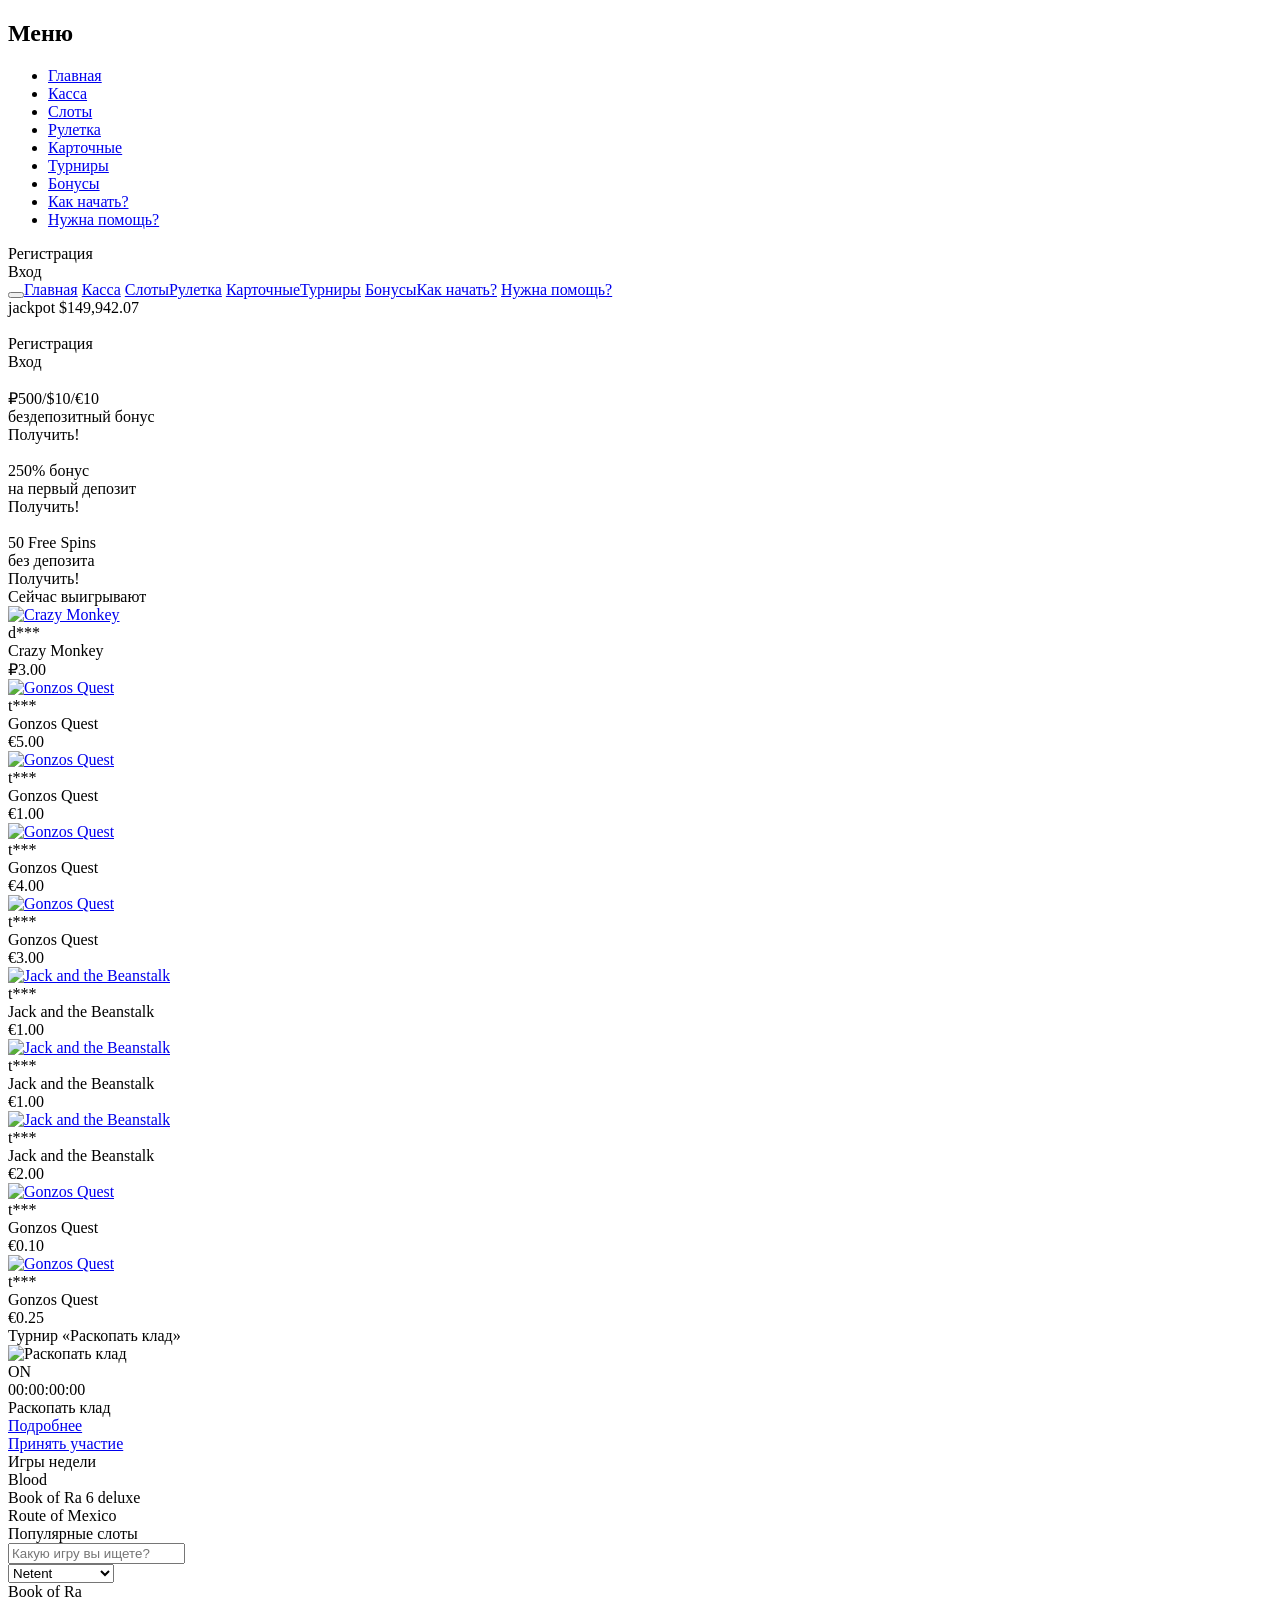
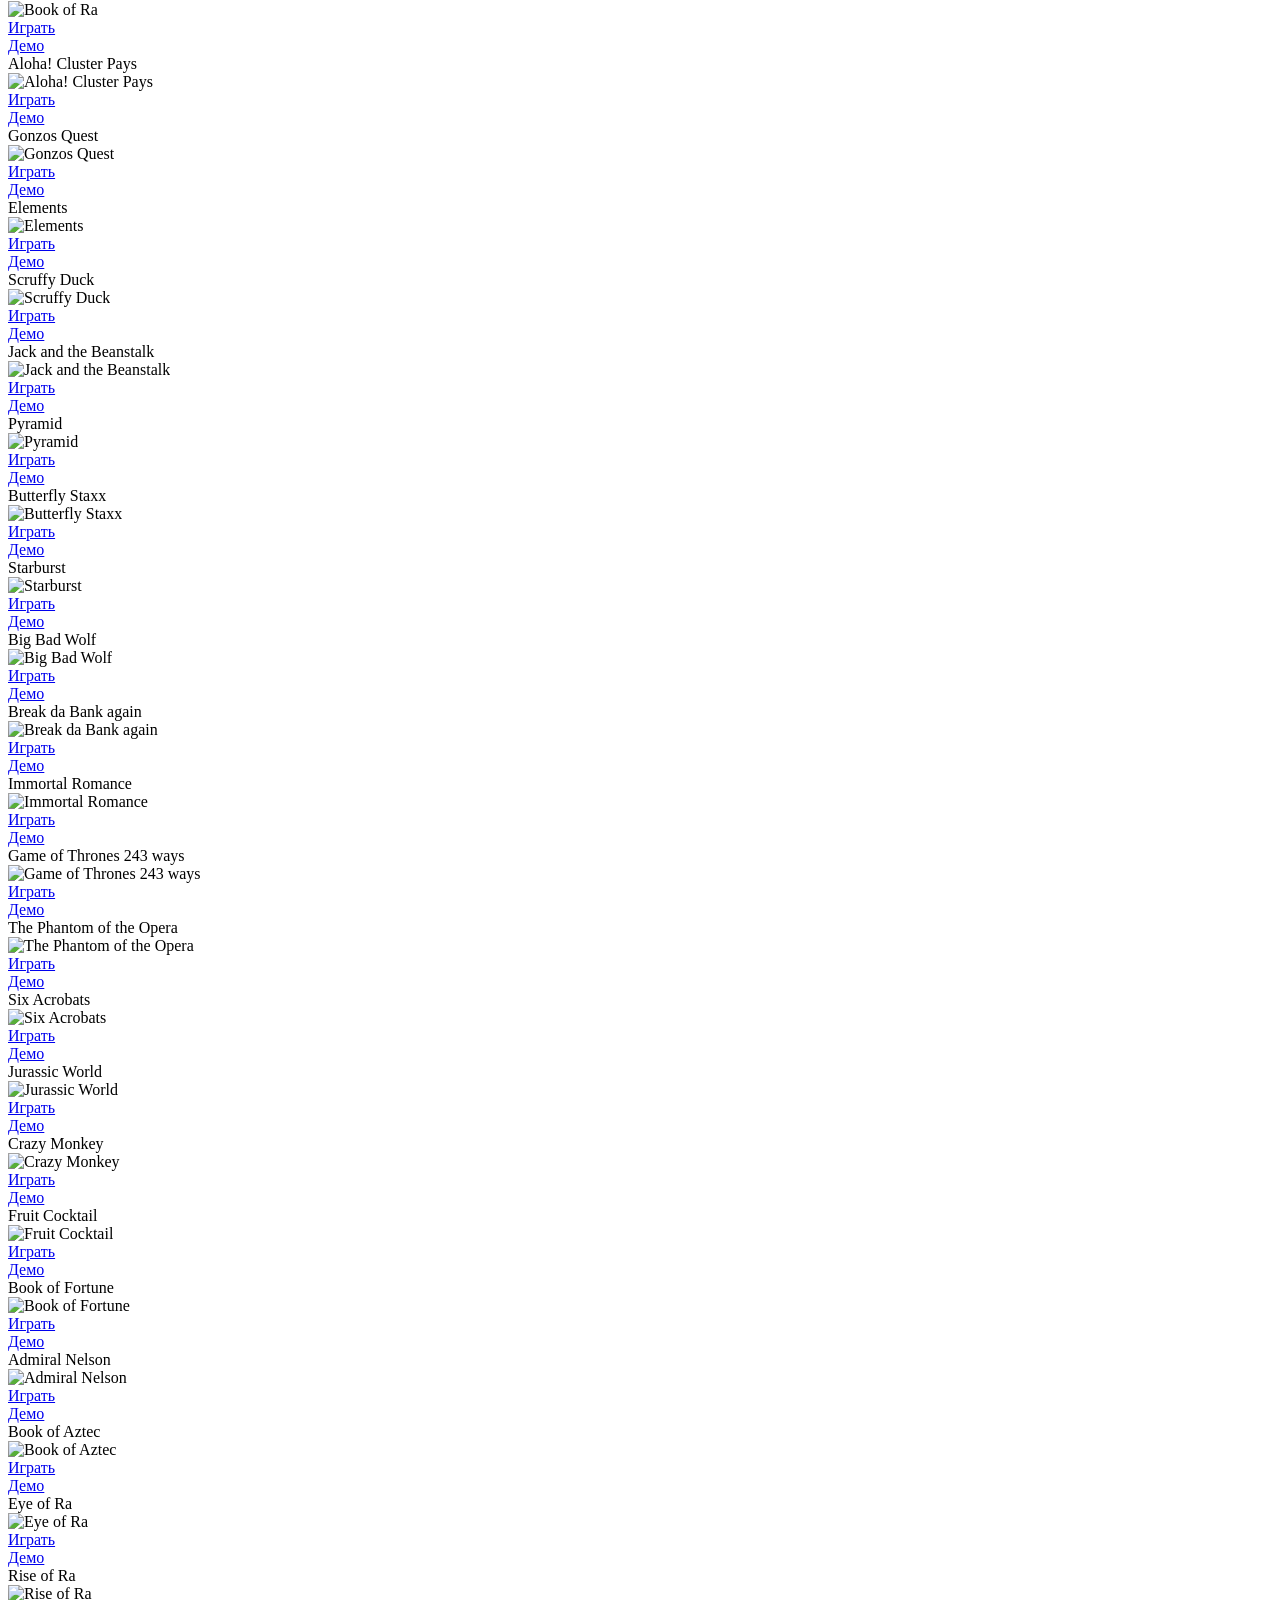
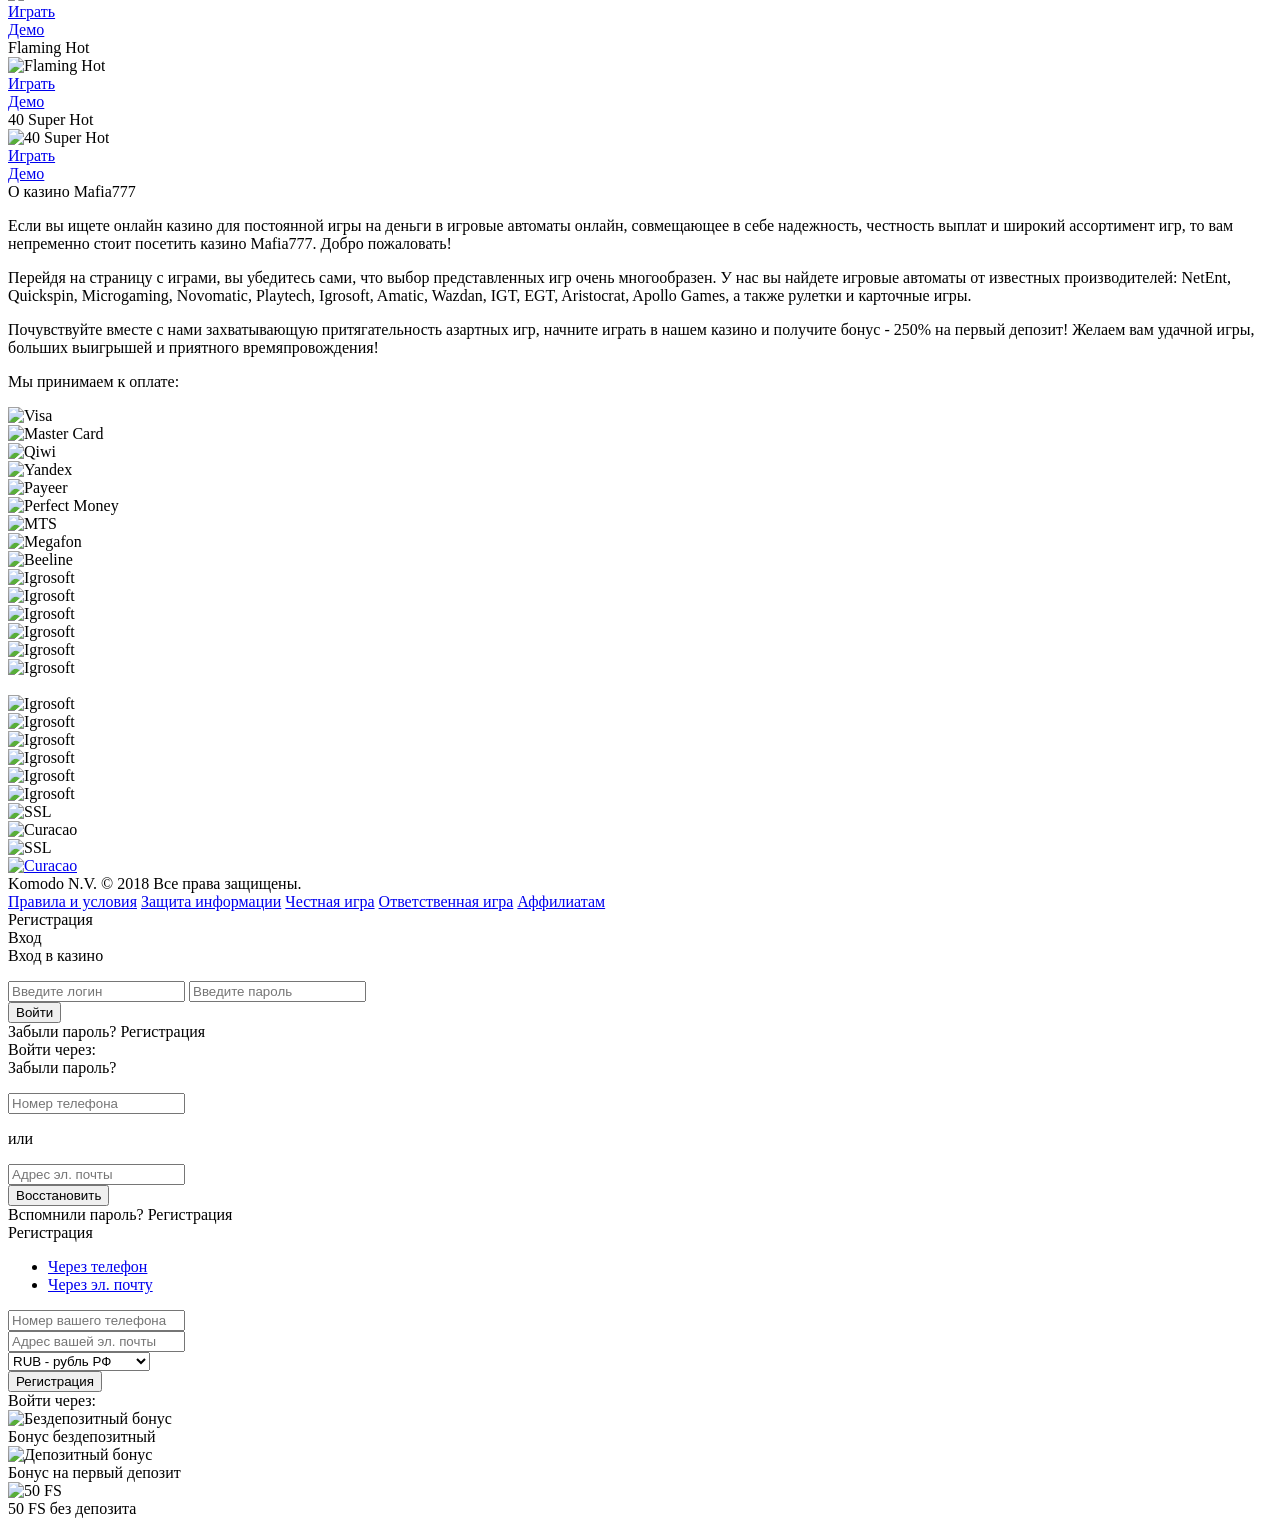
==== src/index.html @ 17a1fbe5 "init" ====
<!DOCTYPE html>
<html lang="ru">
<head>
<meta http-equiv="content-type" content="text/html; charset=UTF-8">
<meta name="viewport" content="width=device-width, user-scalable=no">
<title>Mafia777 - современное и надежное онлайн казино для всех и каждого</title>
<link href="https://fonts.googleapis.com/css?family=Roboto:400,900&amp;subset=cyrillic" rel="stylesheet">
<link href="https://fonts.googleapis.com/css?family=Montserrat:400,700,800,900&amp;subset=cyrillic" rel="stylesheet">
<link href="/css/style.css" rel="stylesheet">
<script src="/js/jquery.js"></script>
<link href="/css/slick.css" rel="stylesheet">

<link rel="icon" href="/img/fav.png" type="image/x-icon">

<script src="/js/count.js"></script>
</head>
<body>
<div class="wrapper">
<div class="mobile-sidebar"><h2 class="title">Меню</h2>
<nav class="mobile-nav"><ul><li><a href="/">Главная</a></li>
<li><a href="#" class="open-registration" onclick="return false;">Касса</a></li>
<li><a href="/slots/">Слоты</a></li><li><a href="/roulette/">Рулетка</a></li>
<li><a href="/cards/">Карточные</a></li><li><a href="/tourneys/">Турниры</a></li>
<li><a href="/bonuses/">Бонусы</a></li><li><a href="/faq/">Как начать?</a></li>
<li><a href="/support/">Нужна помощь?</a></li></ul></nav><div class="header-btns">
<div class="btn yellow open-registration"><span>Регистрация</span></div>
<div class="btn red open-login"><span>Вход</span></div></div></div>
<div class="wrapper"><header class="header" id="header"><div class="container">
<div class="header-top"><nav class="header-top-nav">
<button class="open-menu"></button><a href="/">Главная</a>
<a href="#" class="open-registration" onclick="return false;">Касса</a>
<a href="/slots/">Слоты</a><a href="/roulette/">Рулетка</a>
<a href="/cards/">Карточные</a><a href="/tourneys/">Турниры</a>
<a href="/bonuses/">Бонусы</a><a href="/faq/">Как начать?</a>
<a href="/support/">Нужна помощь?</a></nav>
<div class="header-top-socials" id="uLogin" data-ulogin="display=buttons;fields=first_name;redirect_uri=https://mafia777.com/ulogin/;">
<a href="#" data-uloginbutton="facebook" onclick="return false;" class="soc fb"></a>
<a href="#" data-uloginbutton="googleplus" onclick="return false;" class="soc g"></a>
<a href="#" data-uloginbutton="twitter" onclick="return false;" class="soc tw"></a>
<a href="#" data-uloginbutton="vkontakte" onclick="return false;" class="soc vk"></a>
<a href="#" data-uloginbutton="mailru" onclick="return false;" class="soc mail"></a>
<a href="#" data-uloginbutton="odnoklassniki" onclick="return false;" class="soc odn"></a>
</div>
</div>
<div class="header-top-after">
<div class="header-jackpot">
<div class="header-jackpot-inner">
jackpot
<span id="jackpot">$149,942.07</span>
</div>
</div>
<a href="/" class="logo">
<img src="/img/logo_header.png" alt="" id="logo">
</a>
<div class="header-btns">
<div class="btn yellow open-registration">
<span>Регистрация</span>
</div>
<div class="btn red open-login">
<span>Вход</span>
</div>
</div>
</div>
<div class="header-slider owl-carousel">
<div class="header-slide">
<img src="/img/slide1.png" alt="">
<div>
<div class="header-slide-title">&#8381;500/$10/€10</div>
<div class="header-slide-description">бездепозитный бонус</div>
<div class="btn yellow open-login slidebbb">
<span>Получить!</span></div>
</div>
</div>
<div class="header-slide">
<img src="/img/slide2.png" alt="">
<div>
<div class="header-slide-title">250% бонус</div>
<div class="header-slide-description">на первый депозит</div>
<div class="btn yellow open-login slidebbb">
<span>Получить!</span></div>
</div>
</div>
<div class="header-slide">
<img src="/img/slide3.png" alt="">
<div>
<div class="header-slide-title">50 Free Spins</div>
<div class="header-slide-description">без депозита</div>
<div class="btn yellow open-login slidebbb">
<span>Получить!</span></div>
</div>
</div>
</div>
</div>
</header><div class="container">
<div class="after-header-blocks"><div class="after-header-block lower"><div class="after-header-block-inner">
<div class="after-header-block-title">Сейчас выигрывают</div><div class="after-header-block-content ah-winners">
<div class="scrollbar-inner"><div class="ah-winners"><div class="ah-winners-item"><div class="ah-winners-game">
<a href="/play/crazymonkey/"><div class="ah-winners-game-inner">
<img src="/logos/crazymonkey.jpg" alt="Crazy Monkey"></div></a></div>
<div class="ah-winners-info"><div class="ah-winners-title">d***</div>
<div class="ah-winners-title-game">Crazy Monkey</div>
<div class="ah-winners-value">&#8381;3.00</div></div></div><div class="ah-winners-item"><div class="ah-winners-game">
<a href="/play/gonzosquest/"><div class="ah-winners-game-inner">
<img src="/logos/gonzosquest.jpg" alt="Gonzos Quest"></div></a></div>
<div class="ah-winners-info"><div class="ah-winners-title">t***</div>
<div class="ah-winners-title-game">Gonzos Quest</div>
<div class="ah-winners-value">€5.00</div></div></div><div class="ah-winners-item"><div class="ah-winners-game">
<a href="/play/gonzosquest/"><div class="ah-winners-game-inner">
<img src="/logos/gonzosquest.jpg" alt="Gonzos Quest"></div></a></div>
<div class="ah-winners-info"><div class="ah-winners-title">t***</div>
<div class="ah-winners-title-game">Gonzos Quest</div>
<div class="ah-winners-value">€1.00</div></div></div><div class="ah-winners-item"><div class="ah-winners-game">
<a href="/play/gonzosquest/"><div class="ah-winners-game-inner">
<img src="/logos/gonzosquest.jpg" alt="Gonzos Quest"></div></a></div>
<div class="ah-winners-info"><div class="ah-winners-title">t***</div>
<div class="ah-winners-title-game">Gonzos Quest</div>
<div class="ah-winners-value">€4.00</div></div></div><div class="ah-winners-item"><div class="ah-winners-game">
<a href="/play/gonzosquest/"><div class="ah-winners-game-inner">
<img src="/logos/gonzosquest.jpg" alt="Gonzos Quest"></div></a></div>
<div class="ah-winners-info"><div class="ah-winners-title">t***</div>
<div class="ah-winners-title-game">Gonzos Quest</div>
<div class="ah-winners-value">€3.00</div></div></div><div class="ah-winners-item"><div class="ah-winners-game">
<a href="/play/jackandthebeanstalk/"><div class="ah-winners-game-inner">
<img src="/logos/jackandthebeanstalk.jpg" alt="Jack and the Beanstalk"></div></a></div>
<div class="ah-winners-info"><div class="ah-winners-title">t***</div>
<div class="ah-winners-title-game">Jack and the Beanstalk</div>
<div class="ah-winners-value">€1.00</div></div></div><div class="ah-winners-item"><div class="ah-winners-game">
<a href="/play/jackandthebeanstalk/"><div class="ah-winners-game-inner">
<img src="/logos/jackandthebeanstalk.jpg" alt="Jack and the Beanstalk"></div></a></div>
<div class="ah-winners-info"><div class="ah-winners-title">t***</div>
<div class="ah-winners-title-game">Jack and the Beanstalk</div>
<div class="ah-winners-value">€1.00</div></div></div><div class="ah-winners-item"><div class="ah-winners-game">
<a href="/play/jackandthebeanstalk/"><div class="ah-winners-game-inner">
<img src="/logos/jackandthebeanstalk.jpg" alt="Jack and the Beanstalk"></div></a></div>
<div class="ah-winners-info"><div class="ah-winners-title">t***</div>
<div class="ah-winners-title-game">Jack and the Beanstalk</div>
<div class="ah-winners-value">€2.00</div></div></div><div class="ah-winners-item"><div class="ah-winners-game">
<a href="/play/gonzosquest/"><div class="ah-winners-game-inner">
<img src="/logos/gonzosquest.jpg" alt="Gonzos Quest"></div></a></div>
<div class="ah-winners-info"><div class="ah-winners-title">t***</div>
<div class="ah-winners-title-game">Gonzos Quest</div>
<div class="ah-winners-value">€0.10</div></div></div><div class="ah-winners-item"><div class="ah-winners-game">
<a href="/play/gonzosquest/"><div class="ah-winners-game-inner">
<img src="/logos/gonzosquest.jpg" alt="Gonzos Quest"></div></a></div>
<div class="ah-winners-info"><div class="ah-winners-title">t***</div>
<div class="ah-winners-title-game">Gonzos Quest</div>
<div class="ah-winners-value">€0.25</div></div></div></div></div></div></div></div>
<div class="after-header-block upper"><div class="after-header-block-inner">
<div class="after-header-block-title">Турнир «Раскопать клад»</div>
<div class="after-header-block-content ah-winners"><div class="ah-tour">
<div class="ah-tour-pic"><img src="/img/klad.png" alt="Раскопать клад">
<div class="ah-tour-timer active"><div class="ah-tour-timer-status">ON</div>
<script>var timer={days: 1, hours: 2, minutes: 44, seconds: 44}; startTimer();</script><div class="ah-tour-timer-value"><span class="dd">00</span>:<span class="hh">00</span>:<span class="mm">00</span>:<span class="ss">00</span></div>
</div></div><div class="ah-tour-bot"><div><div class="ah-tour-title">Раскопать клад</div><a href="/klad/" class="link">Подробнее</a></div>
<a href="/klad/" class="btn yellow"><span>Принять участие</span></a></div></div></div></div></div>
<div class="after-header-block lower"><div class="after-header-block-inner">
<div class="after-header-block-title">Игры недели</div><div class="after-header-block-content ah-winners">
<div class="ah-games-week slider"><div class="slider-inner"><div class="ah-games-week-item slide">
<a href="/play/blood/"><div class="ah-games-week-item-pic" style="background-image: url(/logos/blood.jpg);"></div></a>
<div class="ah-games-week-item-title">Blood</div></div><div class="ah-games-week-item slide">
<a href="/play/bookofra6deluxe/"><div class="ah-games-week-item-pic" style="background-image: url(/logos/bookofra6deluxe.jpg);"></div></a>
<div class="ah-games-week-item-title">Book of Ra 6 deluxe</div></div><div class="ah-games-week-item slide">
<a href="/play/routeofmexico/"><div class="ah-games-week-item-pic" style="background-image: url(/logos/routeofmexico.jpg);"></div></a>
<div class="ah-games-week-item-title">Route of Mexico</div></div></div>
<div class="slider-dots"></div></div></div></div></div></div><div class="flex page-title withselect">
<div class="container-title">Популярные слоты</div><div class="search-select"><div class="search-game-wrapper"><input type="text" placeholder="Какую игру вы ищете?" id="searchquery"></div>
<div class="select-game-wrapper"><select type="text" title="Выберите провайдера" id="brandquery">
<option value="NE">Netent</option>
<option value="NG">Novomatic</option>
<option value="QS">Quickspin</option>
<option value="IG">Igrosoft</option>
<option value="AM">Amatic</option>
<option value="MG">Microgaming</option>
<option value="PL">Playtech</option>
<option value="EG">EGT</option>
<option value="AR">Aristocrat</option>
<option value="WD">Wazdan</option>
<option value="AG">Apollo Games</option>
<option value="IT">IGT</option></select></div></div></div>
<div class="games"><div class="game-item"><div class="game-item-title">Book of Ra</div><div class="game-item-pic">
<img src="/logos/bookofra.jpg" alt="Book of Ra"><div class="game-item-nav">
<a href="/play/bookofra/"><div class="btn yellow"><span>Играть</span></div></a><a href="/demo/bookofra/"><div class="btn red"><span>Демо</span></div></a></div></div></div><div class="game-item"><div class="game-item-title">Aloha! Cluster Pays</div><div class="game-item-pic">
<img src="/logos/alohaclusterpays.jpg" alt="Aloha! Cluster Pays"><div class="game-item-nav">
<a href="/play/alohaclusterpays/"><div class="btn yellow"><span>Играть</span></div></a><a href="/demo/alohaclusterpays/"><div class="btn red"><span>Демо</span></div></a></div></div></div><div class="game-item"><div class="game-item-title">Gonzos Quest</div><div class="game-item-pic">
<img src="/logos/gonzosquest.jpg" alt="Gonzos Quest"><div class="game-item-nav">
<a href="/play/gonzosquest/"><div class="btn yellow"><span>Играть</span></div></a><a href="/demo/gonzosquest/"><div class="btn red"><span>Демо</span></div></a></div></div></div><div class="game-item"><div class="game-item-title">Elements</div><div class="game-item-pic">
<img src="/logos/elements.jpg" alt="Elements"><div class="game-item-nav">
<a href="/play/elements/"><div class="btn yellow"><span>Играть</span></div></a><a href="/demo/elements/"><div class="btn red"><span>Демо</span></div></a></div></div></div><div class="game-item"><div class="game-item-title">Scruffy Duck</div><div class="game-item-pic">
<img src="/logos/scruffyduck.jpg" alt="Scruffy Duck"><div class="game-item-nav">
<a href="/play/scruffyduck/"><div class="btn yellow"><span>Играть</span></div></a><a href="/demo/scruffyduck/"><div class="btn red"><span>Демо</span></div></a></div></div></div><div class="game-item"><div class="game-item-title">Jack and the Beanstalk</div><div class="game-item-pic">
<img src="/logos/jackandthebeanstalk.jpg" alt="Jack and the Beanstalk"><div class="game-item-nav">
<a href="/play/jackandthebeanstalk/"><div class="btn yellow"><span>Играть</span></div></a><a href="/demo/jackandthebeanstalk/"><div class="btn red"><span>Демо</span></div></a></div></div></div><div class="game-item"><div class="game-item-title">Pyramid</div><div class="game-item-pic">
<img src="/logos/pyramid.jpg" alt="Pyramid"><div class="game-item-nav">
<a href="/play/pyramid/"><div class="btn yellow"><span>Играть</span></div></a><a href="/demo/pyramid/"><div class="btn red"><span>Демо</span></div></a></div></div></div><div class="game-item"><div class="game-item-title">Butterfly Staxx</div><div class="game-item-pic">
<img src="/logos/butterflystaxx.jpg" alt="Butterfly Staxx"><div class="game-item-nav">
<a href="/play/butterflystaxx/"><div class="btn yellow"><span>Играть</span></div></a><a href="/demo/butterflystaxx/"><div class="btn red"><span>Демо</span></div></a></div></div></div><div class="game-item"><div class="game-item-title">Starburst</div><div class="game-item-pic">
<img src="/logos/starburst.jpg" alt="Starburst"><div class="game-item-nav">
<a href="/play/starburst/"><div class="btn yellow"><span>Играть</span></div></a><a href="/demo/starburst/"><div class="btn red"><span>Демо</span></div></a></div></div></div><div class="game-item"><div class="game-item-title">Big Bad Wolf</div><div class="game-item-pic">
<img src="/logos/bigbadwolf.jpg" alt="Big Bad Wolf"><div class="game-item-nav">
<a href="/play/bigbadwolf/"><div class="btn yellow"><span>Играть</span></div></a><a href="/demo/bigbadwolf/"><div class="btn red"><span>Демо</span></div></a></div></div></div><div class="game-item"><div class="game-item-title">Break da Bank again</div><div class="game-item-pic">
<img src="/logos/breakdabankagain.jpg" alt="Break da Bank again"><div class="game-item-nav">
<a href="/play/breakdabankagain_pc/"><div class="btn yellow"><span>Играть</span></div></a><a href="/demo/breakdabankagain_pc/"><div class="btn red"><span>Демо</span></div></a></div></div></div><div class="game-item"><div class="game-item-title">Immortal Romance</div><div class="game-item-pic">
<img src="/logos/immortalromance.jpg" alt="Immortal Romance"><div class="game-item-nav">
<a href="/play/immortalromance_pc/"><div class="btn yellow"><span>Играть</span></div></a><a href="/demo/immortalromance_pc/"><div class="btn red"><span>Демо</span></div></a></div></div></div><div class="game-item"><div class="game-item-title">Game of Thrones 243 ways</div><div class="game-item-pic">
<img src="/logos/gameofthrones243ways.jpg" alt="Game of Thrones 243 ways"><div class="game-item-nav">
<a href="/play/gameofthrones243ways_pc/"><div class="btn yellow"><span>Играть</span></div></a><a href="/demo/gameofthrones243ways_pc/"><div class="btn red"><span>Демо</span></div></a></div></div></div><div class="game-item"><div class="game-item-title">The Phantom of the Opera</div><div class="game-item-pic">
<img src="/logos/thephantomoftheopera.jpg" alt="The Phantom of the Opera"><div class="game-item-nav">
<a href="/play/thephantomoftheopera/"><div class="btn yellow"><span>Играть</span></div></a><a href="/demo/thephantomoftheopera/"><div class="btn red"><span>Демо</span></div></a></div></div></div><div class="game-item"><div class="game-item-title">Six Acrobats</div><div class="game-item-pic">
<img src="/logos/sixacrobats.jpg" alt="Six Acrobats"><div class="game-item-nav">
<a href="/play/sixacrobats/"><div class="btn yellow"><span>Играть</span></div></a><a href="/demo/sixacrobats/"><div class="btn red"><span>Демо</span></div></a></div></div></div><div class="game-item"><div class="game-item-title">Jurassic World</div><div class="game-item-pic">
<img src="/logos/jurassicworld.jpg" alt="Jurassic World"><div class="game-item-nav">
<a href="/play/jurassicworld/"><div class="btn yellow"><span>Играть</span></div></a><a href="/demo/jurassicworld/"><div class="btn red"><span>Демо</span></div></a></div></div></div><div class="game-item"><div class="game-item-title">Crazy Monkey</div><div class="game-item-pic">
<img src="/logos/crazymonkey.jpg" alt="Crazy Monkey"><div class="game-item-nav">
<a href="/play/crazymonkey/"><div class="btn yellow"><span>Играть</span></div></a><a href="/demo/crazymonkey/"><div class="btn red"><span>Демо</span></div></a></div></div></div><div class="game-item"><div class="game-item-title">Fruit Cocktail</div><div class="game-item-pic">
<img src="/logos/fruitcocktail.jpg" alt="Fruit Cocktail"><div class="game-item-nav">
<a href="/play/fruitcocktail/"><div class="btn yellow"><span>Играть</span></div></a><a href="/demo/fruitcocktail/"><div class="btn red"><span>Демо</span></div></a></div></div></div><div class="game-item"><div class="game-item-title">Book of Fortune</div><div class="game-item-pic">
<img src="/logos/bookoffortune.jpg" alt="Book of Fortune"><div class="game-item-nav">
<a href="/play/bookoffortune/"><div class="btn yellow"><span>Играть</span></div></a><a href="/demo/bookoffortune/"><div class="btn red"><span>Демо</span></div></a></div></div></div><div class="game-item"><div class="game-item-title">Admiral Nelson</div><div class="game-item-pic">
<img src="/logos/admiralnelson.jpg" alt="Admiral Nelson"><div class="game-item-nav">
<a href="/play/admiralnelson/"><div class="btn yellow"><span>Играть</span></div></a><a href="/demo/admiralnelson/"><div class="btn red"><span>Демо</span></div></a></div></div></div><div class="game-item"><div class="game-item-title">Book of Aztec</div><div class="game-item-pic">
<img src="/logos/abookofaztec.jpg" alt="Book of Aztec"><div class="game-item-nav">
<a href="/play/abookofaztec/"><div class="btn yellow"><span>Играть</span></div></a><a href="/demo/abookofaztec/"><div class="btn red"><span>Демо</span></div></a></div></div></div><div class="game-item"><div class="game-item-title">Eye of Ra</div><div class="game-item-pic">
<img src="/logos/eyeofra.jpg" alt="Eye of Ra"><div class="game-item-nav">
<a href="/play/eyeofra/"><div class="btn yellow"><span>Играть</span></div></a><a href="/demo/eyeofra/"><div class="btn red"><span>Демо</span></div></a></div></div></div><div class="game-item"><div class="game-item-title">Rise of Ra</div><div class="game-item-pic">
<img src="/logos/riseofra.jpg" alt="Rise of Ra"><div class="game-item-nav">
<a href="/play/riseofra/"><div class="btn yellow"><span>Играть</span></div></a><a href="/demo/riseofra/"><div class="btn red"><span>Демо</span></div></a></div></div></div><div class="game-item"><div class="game-item-title">Flaming Hot</div><div class="game-item-pic">
<img src="/logos/flaminghot.jpg" alt="Flaming Hot"><div class="game-item-nav">
<a href="/play/flaminghot/"><div class="btn yellow"><span>Играть</span></div></a><a href="/demo/flaminghot/"><div class="btn red"><span>Демо</span></div></a></div></div></div><div class="game-item"><div class="game-item-title">40 Super Hot</div><div class="game-item-pic">
<img src="/logos/40superhot.jpg" alt="40 Super Hot"><div class="game-item-nav">
<a href="/play/40superhot/"><div class="btn yellow"><span>Играть</span></div></a><a href="/demo/40superhot/"><div class="btn red"><span>Демо</span></div></a></div></div></div></div><div class="about"><div class="container-title">О казино <span>Mafia777</span></div><div class="about-description">
<p>Если вы ищете онлайн казино для постоянной игры на деньги в игровые автоматы онлайн, совмещающее в себе надежность, честность выплат и широкий ассортимент игр, то вам непременно стоит посетить казино Mafia777. Добро пожаловать!</p><p>Перейдя на страницу с играми, вы убедитесь сами, что выбор представленных игр очень многообразен. У нас вы найдете игровые автоматы от известных производителей: NetEnt, Quickspin, Microgaming, Novomatic, Playtech, Igrosoft, Amatic, Wazdan, IGT, EGT, Aristocrat, Apollo Games, а также рулетки и карточные игры.</p><p>Почувствуйте вместе с нами захватывающую притягательность азартных игр, начните играть в нашем казино и получите бонус - 250% на первый депозит! Желаем вам удачной игры, больших выигрышей и приятного времяпровождения!</p><p>Мы принимаем к оплате:</p></div>
<div class="about-pic"></div><div class="about-payments">
<div class="about-payment-item"><img src="/img/visa.png" alt="Visa"></div>
<div class="about-payment-item"><img src="/img/mastercard.png" alt="Master Card"></div>
<div class="about-payment-item"><img src="/img/qiwi.png" alt="Qiwi"></div>
<div class="about-payment-item"><img src="/img/yandex.png" alt="Yandex"></div>
<div class="about-payment-item"><img src="/img/payeer.png" alt="Payeer"></div>
<div class="about-payment-item"><img src="/img/perfectmoney.png" alt="Perfect Money"></div>
<div class="about-payment-item"><img src="/img/mts.png" alt="MTS"></div>
<div class="about-payment-item"><img src="/img/megafon.png" alt="Megafon"></div>
<div class="about-payment-item"><img src="/img/beeline.png" alt="Beeline"></div>
</div></div></div><footer class="footer"><div class="container">
<div class="footer-top"><div class="partners">
<div class="partner-item"><img src="/img/brands/ne.png" alt="Igrosoft"></div>
<div class="partner-item"><img src="/img/brands/ng.png" alt="Igrosoft"></div>
<div class="partner-item"><img src="/img/brands/mg.png" alt="Igrosoft"></div>
<div class="partner-item"><img src="/img/brands/qs.png" alt="Igrosoft"></div>
<div class="partner-item"><img src="/img/brands/wd.png" alt="Igrosoft"></div>
<div class="partner-item"><img src="/img/brands/ig.png" alt="Igrosoft"></div><br>
<div class="partner-item"><img src="/img/brands/am.png" alt="Igrosoft"></div>
<div class="partner-item"><img src="/img/brands/ar.png" alt="Igrosoft"></div>
<div class="partner-item"><img src="/img/brands/pl.png" alt="Igrosoft"></div>
<div class="partner-item"><img src="/img/brands/eg.png" alt="Igrosoft"></div>
<div class="partner-item"><img src="/img/brands/it.png" alt="Igrosoft"></div>
<div class="partner-item"><img src="/img/brands/ag.png" alt="Igrosoft"></div>

</div><div class="licenses">

<div class="license-item"><img src="/img/rng.png" alt="SSL" class="opac08"></div>
<div class="license-item"><img src="/img/18.png" alt="Curacao" class="opac08"></div>
<div class="license-item"><img src="/img/comodo.png" alt="SSL"></div>
<div class="license-item"><a href="https://validator.cyracao-egaming.com/a8bba768-4ca1-4b7f-9275-f75da728611f/" target="_blank"><img src="/img/license.png" alt="Curacao"></a></div>
</div></div><div class="footer-bot">
<div class="footer-copy">Komodo N.V. &copy; 2018 Все права защищены.</div>
<div class="footer-links">
<a href="/terms/">Правила и условия</a>
<a href="/privacy/">Защита информации</a>
<a href="/fair/">Честная игра</a>
<a href="/responsible/">Ответственная игра</a>
<a href="/affiliate/">Аффилиатам</a>
</div></div></div></footer></div></div>


<div class="fast-links">
<div class="btn yellow open-registration"><span>Регистрация</span></div>
<div class="btn red open-login"><span>Вход</span></div></div>

<div class="popup">
<div class="popup-login">
<div class="popup-frame"><div class="popup-top"><div class="btn-close"></div>
</div><div class="popup-holder"><div class="popup-title">Вход в казино</div>
<p class="errortext" id="log_error"></p><form method="POST" onsubmit="login(); return false;">
<input type="text" placeholder="Введите логин" id="log_log" maxlength="10">
<input type="password" placeholder="Введите пароль" id="log_pas" maxlength="10">
<div class="btns"><button type="submit" class="btn btn-large yellow"><span>Войти</span></button>
</div></form><div class="links"><span class="recovery">Забыли пароль?</span>
<span class="open-registration">Регистрация</span></div>
<div class="socials"><span class="socials-label">Войти через:</span>
<div class="header-top-socials" id="uLogin2" data-ulogin="display=buttons;fields=first_name;redirect_uri=https://mafia777.com/ulogin/;">
<span data-uloginbutton="facebook" class="soc fb"></span>
<span data-uloginbutton="googleplus" class="soc g"></span>
<span data-uloginbutton="twitter" class="soc tw"></span>
<span data-uloginbutton="vkontakte" class="soc vk"></span>
<span data-uloginbutton="mailru" class="soc mail"></span>
<span data-uloginbutton="odnoklassniki" class="soc odn"></span>
</div></div></div></div></div><div class="popup-recovery">
<div class="popup-frame"><div class="popup-top"><div class="btn-close"></div>
</div><div class="popup-holder"><div class="popup-title">Забыли пароль?</div>
<p class="errortext" id="rec_error"></p><form method="POST" onsubmit="recovery(); return false;">
<input type="text" placeholder="Номер телефона" id="rec_phn" maxlength="13"><p>или</p>
<input type="text" placeholder="Адрес эл. почты" id="rec_ema" maxlength="50"><div class="btns">
<button type="submit" class="btn btn-large yellow"><span>Восстановить</span></button>
</div></form><div class="links"><span class="recovery">Вспомнили пароль?</span>
<span class="open-registration">Регистрация</span></div></div></div></div>
<div class="registration">
<div class="popup-frame"><div class="popup-top"><div class="btn-close"></div></div>
<div class="popup-holder"><div class="popup-title">Регистрация</div>
<p class="errortext" id="reg_error"></p><ul class="reg-nav">
<li><a class="marker2 onPhone active" data-tab="tab11" href="#">Через телефон</a></li>
<li><a class="marker2 onEmail" href="#" data-tab="tab12">Через эл. почту</a></li></ul>
<form method="POST" onsubmit="signup(); return false;"><div id="tab11" class="info-block2 active">
<input type="text" maxlength="13" id="reg_phn" placeholder="Номер вашего телефона"></div><div id="tab12" class="info-block2">
<input type="text" maxlength="50" id="reg_ema" placeholder="Адрес вашей эл. почты"></div>
<select class="select2" id="reg_currr" title="Выберите валюту">
<option value="RUB">RUB - рубль РФ</option><option value="USD">USD - доллар США</option>
<option value="EUR">EUR - евро</option></select><input type="hidden" id="reg_gif" value="1">
<input type="hidden" id="reg_cur" value=""><div class="btns">
<button type="submit" class="btn btn-large yellow"><span>Регистрация</span></button></div></form>
<div class="socials"><span class="socials-label">Войти через:</span>
<div class="header-top-socials" id="uLogin3" data-ulogin="display=buttons;fields=first_name;redirect_uri=https://mafia777.com/ulogin/;">
<span data-uloginbutton="facebook" class="soc fb"></span><span data-uloginbutton="googleplus" class="soc g"></span>
<span data-uloginbutton="twitter" class="soc tw"></span><span data-uloginbutton="vkontakte" class="soc vk"></span>
<span data-uloginbutton="mailru" class="soc mail"></span><span data-uloginbutton="odnoklassniki" class="soc odn"></span>
</div></div></div></div><div class="bonuses"><div class="popup-bonus active" id="gift1"><div class="image">
<img src="/img/gift1_rub.png" alt="Бездепозитный бонус" id="giftnodep"></div>
<div class="title">Бонус <span>бездепозитный</span></div></div><div class="popup-bonus" id="gift2"><div class="image">
<img src="/img/gift2.png" alt="Депозитный бонус"></div><div class="title">Бонус <span>на первый депозит</span></div>
</div><div class="popup-bonus" id="gift3"><div class="image"><img src="/img/gift3.png" alt="50 FS"></div>
<div class="title">50 FS <span>без депозита</span></div></div></div></div></div>
<script src="/js/core.js"></script>
<script src="/js/bundle.js"></script>
<script src="/js/main.js"></script>
<script src="/js/jcf.js"></script>
<script src="/js/jcf.select.js"></script>

<script>jcf.lib.domReady(function(){jcf.customForms.replaceAll();});



</script>



</body>
</html>
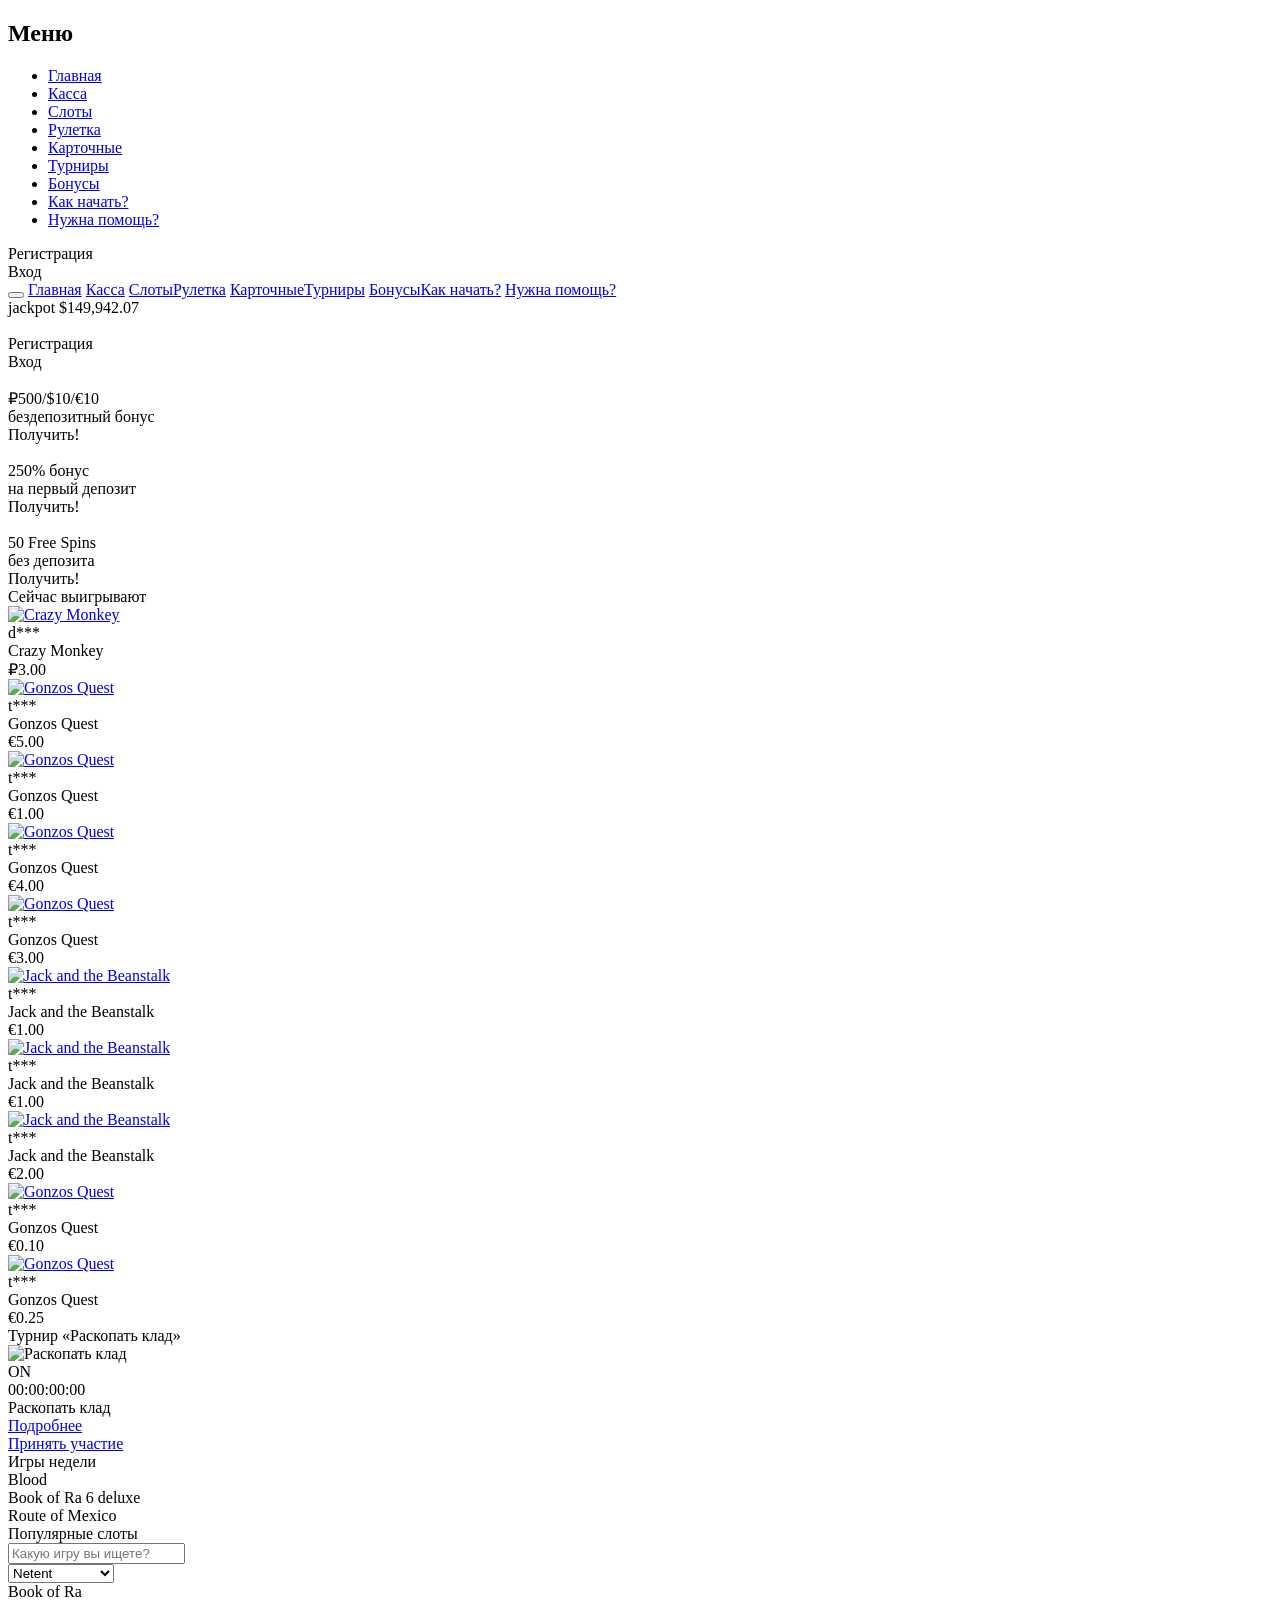
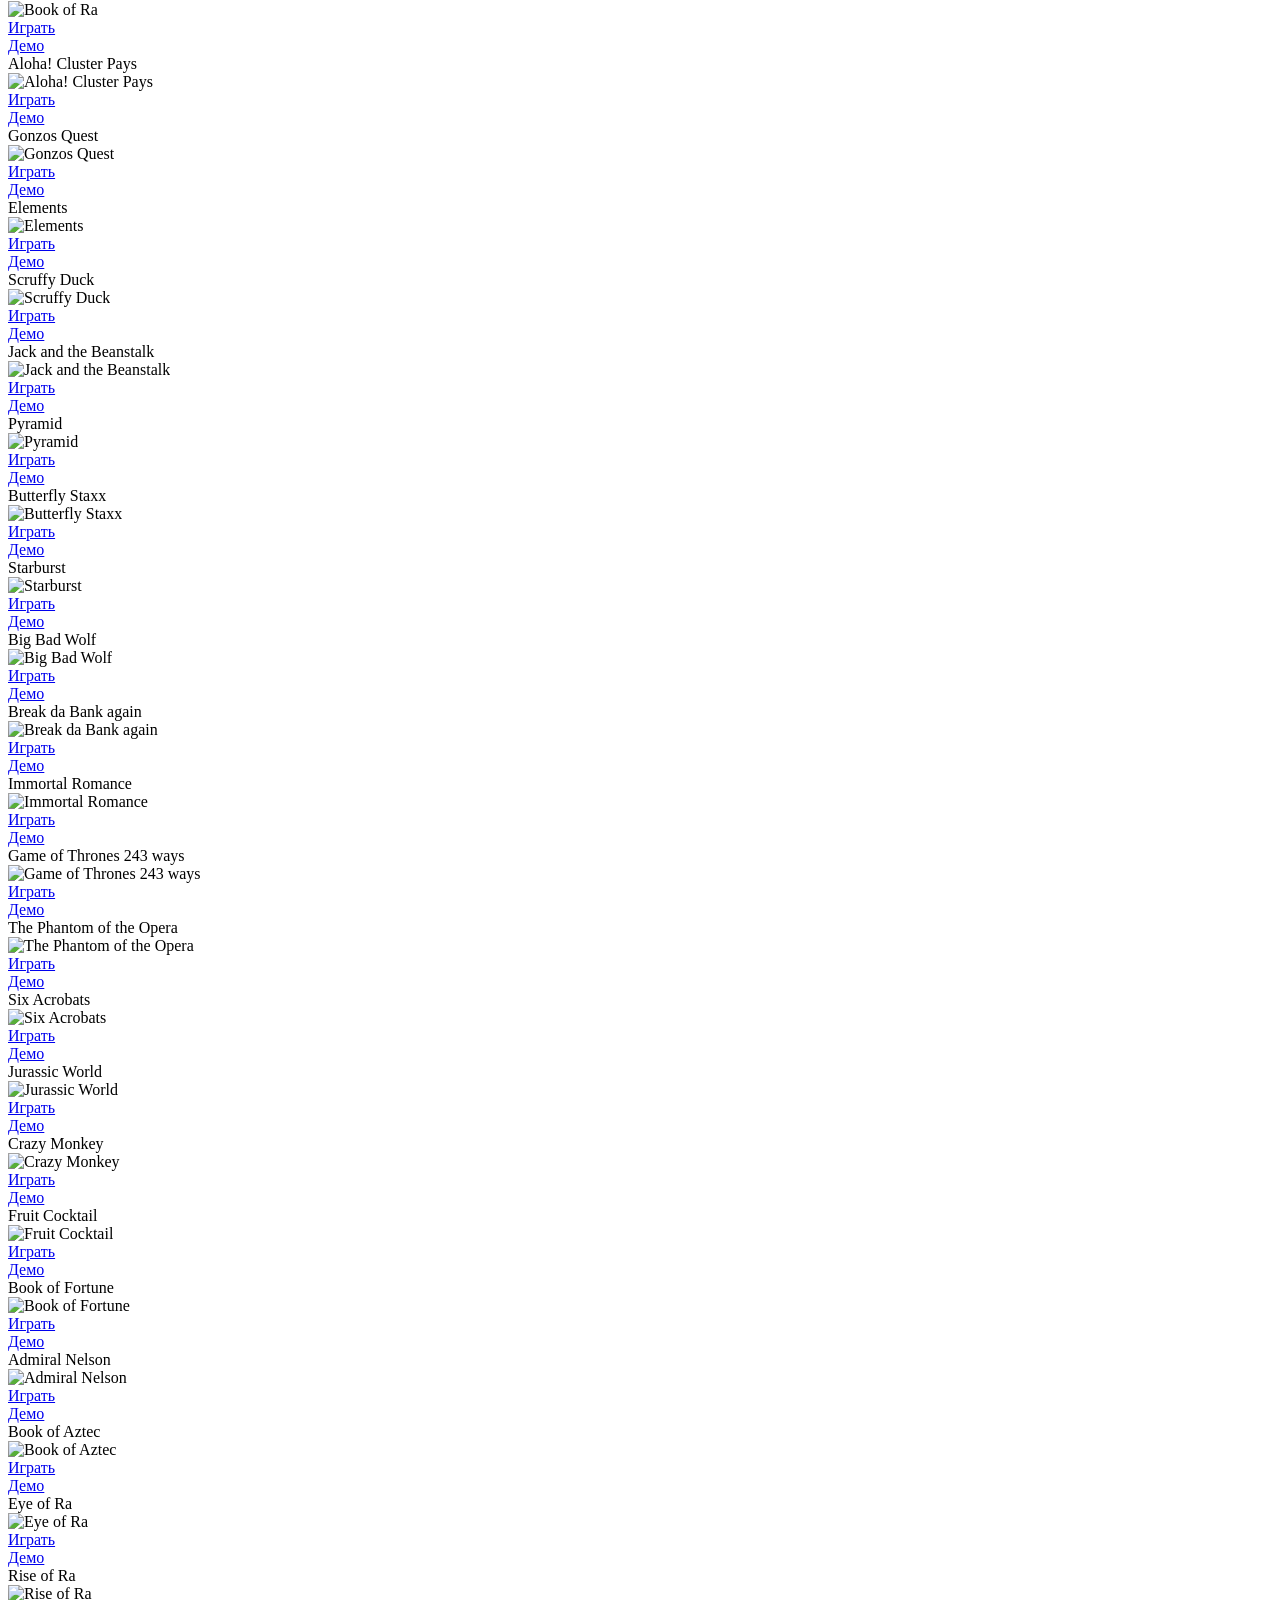
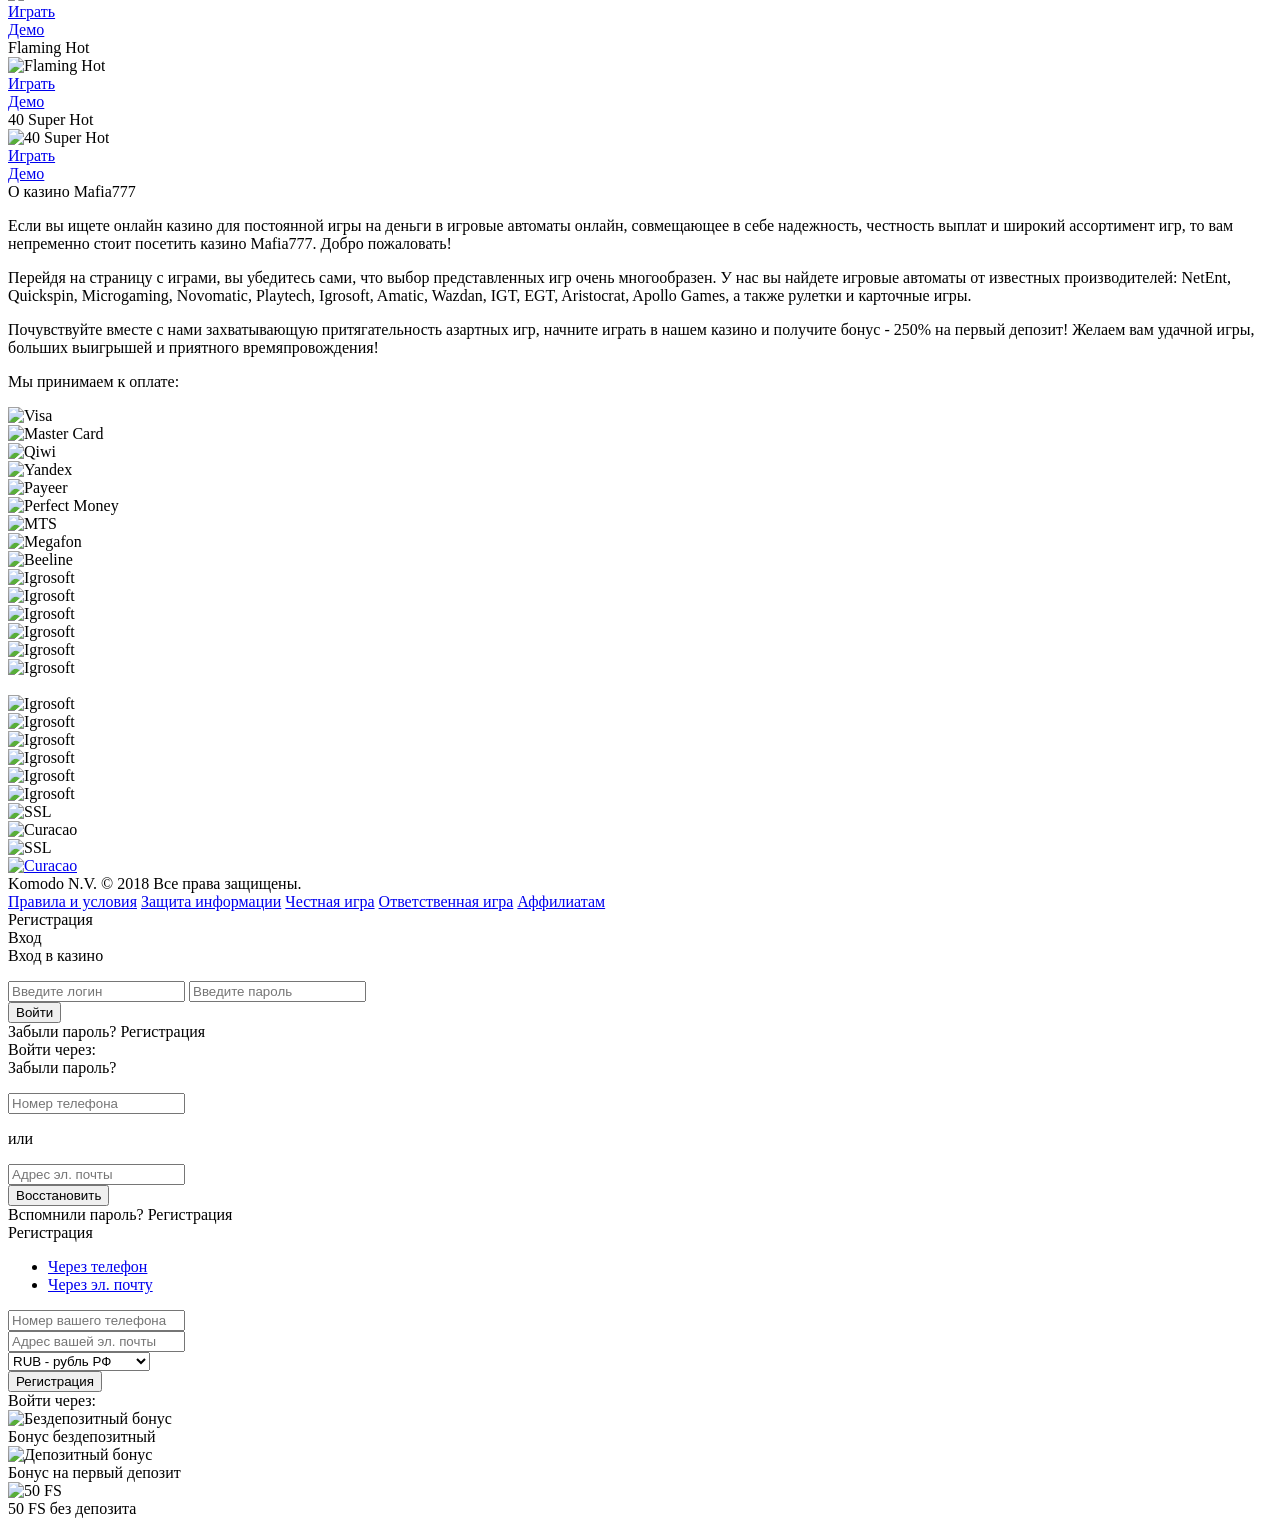
==== commit caef9ff4: "try fixed bug with opened sidebar" ====
--- a/src/index.html
+++ b/src/index.html
@@ -1,345 +1,832 @@
 <!DOCTYPE html>
 <html lang="ru">
 <head>
-<meta http-equiv="content-type" content="text/html; charset=UTF-8">
-<meta name="viewport" content="width=device-width, user-scalable=no">
-<title>Mafia777 - современное и надежное онлайн казино для всех и каждого</title>
-<link href="https://fonts.googleapis.com/css?family=Roboto:400,900&amp;subset=cyrillic" rel="stylesheet">
-<link href="https://fonts.googleapis.com/css?family=Montserrat:400,700,800,900&amp;subset=cyrillic" rel="stylesheet">
-<link href="/css/style.css" rel="stylesheet">
-<script src="/js/jquery.js"></script>
-<link href="/css/slick.css" rel="stylesheet">
-
-<link rel="icon" href="/img/fav.png" type="image/x-icon">
-
-<script src="/js/count.js"></script>
+    <meta http-equiv="content-type" content="text/html; charset=UTF-8">
+    <meta name="viewport" content="width=device-width, user-scalable=no">
+    <title>Mafia777 - современное и надежное онлайн казино для всех и каждого</title>
+    <link href="https://fonts.googleapis.com/css?family=Roboto:400,900&amp;subset=cyrillic" rel="stylesheet">
+    <link href="https://fonts.googleapis.com/css?family=Montserrat:400,700,800,900&amp;subset=cyrillic"
+          rel="stylesheet">
+    <link href="/css/style.css" rel="stylesheet">
+    <script src="/js/jquery.js"></script>
+    <link href="/css/slick.css" rel="stylesheet">
+
+    <link rel="icon" href="/img/fav.png" type="image/x-icon">
+
+    <script src="/js/count.js"></script>
 </head>
 <body>
 <div class="wrapper">
-<div class="mobile-sidebar"><h2 class="title">Меню</h2>
-<nav class="mobile-nav"><ul><li><a href="/">Главная</a></li>
-<li><a href="#" class="open-registration" onclick="return false;">Касса</a></li>
-<li><a href="/slots/">Слоты</a></li><li><a href="/roulette/">Рулетка</a></li>
-<li><a href="/cards/">Карточные</a></li><li><a href="/tourneys/">Турниры</a></li>
-<li><a href="/bonuses/">Бонусы</a></li><li><a href="/faq/">Как начать?</a></li>
-<li><a href="/support/">Нужна помощь?</a></li></ul></nav><div class="header-btns">
-<div class="btn yellow open-registration"><span>Регистрация</span></div>
-<div class="btn red open-login"><span>Вход</span></div></div></div>
-<div class="wrapper"><header class="header" id="header"><div class="container">
-<div class="header-top"><nav class="header-top-nav">
-<button class="open-menu"></button><a href="/">Главная</a>
-<a href="#" class="open-registration" onclick="return false;">Касса</a>
-<a href="/slots/">Слоты</a><a href="/roulette/">Рулетка</a>
-<a href="/cards/">Карточные</a><a href="/tourneys/">Турниры</a>
-<a href="/bonuses/">Бонусы</a><a href="/faq/">Как начать?</a>
-<a href="/support/">Нужна помощь?</a></nav>
-<div class="header-top-socials" id="uLogin" data-ulogin="display=buttons;fields=first_name;redirect_uri=https://mafia777.com/ulogin/;">
-<a href="#" data-uloginbutton="facebook" onclick="return false;" class="soc fb"></a>
-<a href="#" data-uloginbutton="googleplus" onclick="return false;" class="soc g"></a>
-<a href="#" data-uloginbutton="twitter" onclick="return false;" class="soc tw"></a>
-<a href="#" data-uloginbutton="vkontakte" onclick="return false;" class="soc vk"></a>
-<a href="#" data-uloginbutton="mailru" onclick="return false;" class="soc mail"></a>
-<a href="#" data-uloginbutton="odnoklassniki" onclick="return false;" class="soc odn"></a>
+    <div class="mobile-sidebar"><h2 class="title">Меню</h2>
+        <nav class="mobile-nav">
+            <ul>
+                <li><a href="/">Главная</a></li>
+                <li><a href="#" class="open-registration" onclick="return false;">Касса</a></li>
+                <li><a href="/slots/">Слоты</a></li>
+                <li><a href="/roulette/">Рулетка</a></li>
+                <li><a href="/cards/">Карточные</a></li>
+                <li><a href="/tourneys/">Турниры</a></li>
+                <li><a href="/bonuses/">Бонусы</a></li>
+                <li><a href="/faq/">Как начать?</a></li>
+                <li><a href="/support/">Нужна помощь?</a></li>
+            </ul>
+        </nav>
+        <div class="header-btns">
+            <div class="btn yellow open-registration"><span>Регистрация</span></div>
+            <div class="btn red open-login"><span>Вход</span></div>
+        </div>
+    </div>
+    <div class="wrapper">
+        <header class="header" id="header">
+            <div class="container">
+                <div class="header-top">
+                    <nav class="header-top-nav">
+                        <button class="open-menu"></button>
+                        <a href="/">Главная</a>
+                        <a href="#" class="open-registration" onclick="return false;">Касса</a>
+                        <a href="/slots/">Слоты</a><a href="/roulette/">Рулетка</a>
+                        <a href="/cards/">Карточные</a><a href="/tourneys/">Турниры</a>
+                        <a href="/bonuses/">Бонусы</a><a href="/faq/">Как начать?</a>
+                        <a href="/support/">Нужна помощь?</a></nav>
+                    <div class="header-top-socials" id="uLogin"
+                         data-ulogin="display=buttons;fields=first_name;redirect_uri=https://mafia777.com/ulogin/;">
+                        <a href="#" data-uloginbutton="facebook" onclick="return false;" class="soc fb"></a>
+                        <a href="#" data-uloginbutton="googleplus" onclick="return false;" class="soc g"></a>
+                        <a href="#" data-uloginbutton="twitter" onclick="return false;" class="soc tw"></a>
+                        <a href="#" data-uloginbutton="vkontakte" onclick="return false;" class="soc vk"></a>
+                        <a href="#" data-uloginbutton="mailru" onclick="return false;" class="soc mail"></a>
+                        <a href="#" data-uloginbutton="odnoklassniki" onclick="return false;" class="soc odn"></a>
+                    </div>
+                </div>
+                <div class="header-top-after">
+                    <div class="header-jackpot">
+                        <div class="header-jackpot-inner">
+                            jackpot
+                            <span id="jackpot">$149,942.07</span>
+                        </div>
+                    </div>
+                    <a href="/" class="logo">
+                        <img src="/img/logo_header.png" alt="" id="logo">
+                    </a>
+                    <div class="header-btns">
+                        <div class="btn yellow open-registration">
+                            <span>Регистрация</span>
+                        </div>
+                        <div class="btn red open-login">
+                            <span>Вход</span>
+                        </div>
+                    </div>
+                </div>
+                <div class="header-slider owl-carousel">
+                    <div class="header-slide">
+                        <img src="/img/slide1.png" alt="">
+                        <div>
+                            <div class="header-slide-title">&#8381;500/$10/€10</div>
+                            <div class="header-slide-description">бездепозитный бонус</div>
+                            <div class="btn yellow open-login slidebbb">
+                                <span>Получить!</span></div>
+                        </div>
+                    </div>
+                    <div class="header-slide">
+                        <img src="/img/slide2.png" alt="">
+                        <div>
+                            <div class="header-slide-title">250% бонус</div>
+                            <div class="header-slide-description">на первый депозит</div>
+                            <div class="btn yellow open-login slidebbb">
+                                <span>Получить!</span></div>
+                        </div>
+                    </div>
+                    <div class="header-slide">
+                        <img src="/img/slide3.png" alt="">
+                        <div>
+                            <div class="header-slide-title">50 Free Spins</div>
+                            <div class="header-slide-description">без депозита</div>
+                            <div class="btn yellow open-login slidebbb">
+                                <span>Получить!</span></div>
+                        </div>
+                    </div>
+                </div>
+            </div>
+        </header>
+        <div class="container">
+            <div class="after-header-blocks">
+                <div class="after-header-block lower">
+                    <div class="after-header-block-inner">
+                        <div class="after-header-block-title">Сейчас выигрывают</div>
+                        <div class="after-header-block-content ah-winners">
+                            <div class="scrollbar-inner">
+                                <div class="ah-winners">
+                                    <div class="ah-winners-item">
+                                        <div class="ah-winners-game">
+                                            <a href="/play/crazymonkey/">
+                                                <div class="ah-winners-game-inner">
+                                                    <img src="/logos/crazymonkey.jpg" alt="Crazy Monkey"></div>
+                                            </a></div>
+                                        <div class="ah-winners-info">
+                                            <div class="ah-winners-title">d***</div>
+                                            <div class="ah-winners-title-game">Crazy Monkey</div>
+                                            <div class="ah-winners-value">&#8381;3.00</div>
+                                        </div>
+                                    </div>
+                                    <div class="ah-winners-item">
+                                        <div class="ah-winners-game">
+                                            <a href="/play/gonzosquest/">
+                                                <div class="ah-winners-game-inner">
+                                                    <img src="/logos/gonzosquest.jpg" alt="Gonzos Quest"></div>
+                                            </a></div>
+                                        <div class="ah-winners-info">
+                                            <div class="ah-winners-title">t***</div>
+                                            <div class="ah-winners-title-game">Gonzos Quest</div>
+                                            <div class="ah-winners-value">€5.00</div>
+                                        </div>
+                                    </div>
+                                    <div class="ah-winners-item">
+                                        <div class="ah-winners-game">
+                                            <a href="/play/gonzosquest/">
+                                                <div class="ah-winners-game-inner">
+                                                    <img src="/logos/gonzosquest.jpg" alt="Gonzos Quest"></div>
+                                            </a></div>
+                                        <div class="ah-winners-info">
+                                            <div class="ah-winners-title">t***</div>
+                                            <div class="ah-winners-title-game">Gonzos Quest</div>
+                                            <div class="ah-winners-value">€1.00</div>
+                                        </div>
+                                    </div>
+                                    <div class="ah-winners-item">
+                                        <div class="ah-winners-game">
+                                            <a href="/play/gonzosquest/">
+                                                <div class="ah-winners-game-inner">
+                                                    <img src="/logos/gonzosquest.jpg" alt="Gonzos Quest"></div>
+                                            </a></div>
+                                        <div class="ah-winners-info">
+                                            <div class="ah-winners-title">t***</div>
+                                            <div class="ah-winners-title-game">Gonzos Quest</div>
+                                            <div class="ah-winners-value">€4.00</div>
+                                        </div>
+                                    </div>
+                                    <div class="ah-winners-item">
+                                        <div class="ah-winners-game">
+                                            <a href="/play/gonzosquest/">
+                                                <div class="ah-winners-game-inner">
+                                                    <img src="/logos/gonzosquest.jpg" alt="Gonzos Quest"></div>
+                                            </a></div>
+                                        <div class="ah-winners-info">
+                                            <div class="ah-winners-title">t***</div>
+                                            <div class="ah-winners-title-game">Gonzos Quest</div>
+                                            <div class="ah-winners-value">€3.00</div>
+                                        </div>
+                                    </div>
+                                    <div class="ah-winners-item">
+                                        <div class="ah-winners-game">
+                                            <a href="/play/jackandthebeanstalk/">
+                                                <div class="ah-winners-game-inner">
+                                                    <img src="/logos/jackandthebeanstalk.jpg"
+                                                         alt="Jack and the Beanstalk"></div>
+                                            </a></div>
+                                        <div class="ah-winners-info">
+                                            <div class="ah-winners-title">t***</div>
+                                            <div class="ah-winners-title-game">Jack and the Beanstalk</div>
+                                            <div class="ah-winners-value">€1.00</div>
+                                        </div>
+                                    </div>
+                                    <div class="ah-winners-item">
+                                        <div class="ah-winners-game">
+                                            <a href="/play/jackandthebeanstalk/">
+                                                <div class="ah-winners-game-inner">
+                                                    <img src="/logos/jackandthebeanstalk.jpg"
+                                                         alt="Jack and the Beanstalk"></div>
+                                            </a></div>
+                                        <div class="ah-winners-info">
+                                            <div class="ah-winners-title">t***</div>
+                                            <div class="ah-winners-title-game">Jack and the Beanstalk</div>
+                                            <div class="ah-winners-value">€1.00</div>
+                                        </div>
+                                    </div>
+                                    <div class="ah-winners-item">
+                                        <div class="ah-winners-game">
+                                            <a href="/play/jackandthebeanstalk/">
+                                                <div class="ah-winners-game-inner">
+                                                    <img src="/logos/jackandthebeanstalk.jpg"
+                                                         alt="Jack and the Beanstalk"></div>
+                                            </a></div>
+                                        <div class="ah-winners-info">
+                                            <div class="ah-winners-title">t***</div>
+                                            <div class="ah-winners-title-game">Jack and the Beanstalk</div>
+                                            <div class="ah-winners-value">€2.00</div>
+                                        </div>
+                                    </div>
+                                    <div class="ah-winners-item">
+                                        <div class="ah-winners-game">
+                                            <a href="/play/gonzosquest/">
+                                                <div class="ah-winners-game-inner">
+                                                    <img src="/logos/gonzosquest.jpg" alt="Gonzos Quest"></div>
+                                            </a></div>
+                                        <div class="ah-winners-info">
+                                            <div class="ah-winners-title">t***</div>
+                                            <div class="ah-winners-title-game">Gonzos Quest</div>
+                                            <div class="ah-winners-value">€0.10</div>
+                                        </div>
+                                    </div>
+                                    <div class="ah-winners-item">
+                                        <div class="ah-winners-game">
+                                            <a href="/play/gonzosquest/">
+                                                <div class="ah-winners-game-inner">
+                                                    <img src="/logos/gonzosquest.jpg" alt="Gonzos Quest"></div>
+                                            </a></div>
+                                        <div class="ah-winners-info">
+                                            <div class="ah-winners-title">t***</div>
+                                            <div class="ah-winners-title-game">Gonzos Quest</div>
+                                            <div class="ah-winners-value">€0.25</div>
+                                        </div>
+                                    </div>
+                                </div>
+                            </div>
+                        </div>
+                    </div>
+                </div>
+                <div class="after-header-block upper">
+                    <div class="after-header-block-inner">
+                        <div class="after-header-block-title">Турнир «Раскопать клад»</div>
+                        <div class="after-header-block-content ah-winners">
+                            <div class="ah-tour">
+                                <div class="ah-tour-pic"><img src="/img/klad.png" alt="Раскопать клад">
+                                    <div class="ah-tour-timer active">
+                                        <div class="ah-tour-timer-status">ON</div>
+                                        <script>var timer = {days: 1, hours: 2, minutes: 44, seconds: 44};
+                                        startTimer();</script>
+                                        <div class="ah-tour-timer-value"><span class="dd">00</span>:<span
+                                                class="hh">00</span>:<span class="mm">00</span>:<span
+                                                class="ss">00</span></div>
+                                    </div>
+                                </div>
+                                <div class="ah-tour-bot">
+                                    <div>
+                                        <div class="ah-tour-title">Раскопать клад</div>
+                                        <a href="/klad/" class="link">Подробнее</a></div>
+                                    <a href="/klad/" class="btn yellow"><span>Принять участие</span></a></div>
+                            </div>
+                        </div>
+                    </div>
+                </div>
+                <div class="after-header-block lower">
+                    <div class="after-header-block-inner">
+                        <div class="after-header-block-title">Игры недели</div>
+                        <div class="after-header-block-content ah-winners">
+                            <div class="ah-games-week slider">
+                                <div class="slider-inner">
+                                    <div class="ah-games-week-item slide">
+                                        <a href="/play/blood/">
+                                            <div class="ah-games-week-item-pic"
+                                                 style="background-image: url(/logos/blood.jpg);"></div>
+                                        </a>
+                                        <div class="ah-games-week-item-title">Blood</div>
+                                    </div>
+                                    <div class="ah-games-week-item slide">
+                                        <a href="/play/bookofra6deluxe/">
+                                            <div class="ah-games-week-item-pic"
+                                                 style="background-image: url(/logos/bookofra6deluxe.jpg);"></div>
+                                        </a>
+                                        <div class="ah-games-week-item-title">Book of Ra 6 deluxe</div>
+                                    </div>
+                                    <div class="ah-games-week-item slide">
+                                        <a href="/play/routeofmexico/">
+                                            <div class="ah-games-week-item-pic"
+                                                 style="background-image: url(/logos/routeofmexico.jpg);"></div>
+                                        </a>
+                                        <div class="ah-games-week-item-title">Route of Mexico</div>
+                                    </div>
+                                </div>
+                                <div class="slider-dots"></div>
+                            </div>
+                        </div>
+                    </div>
+                </div>
+            </div>
+            <div class="flex page-title withselect">
+                <div class="container-title">Популярные слоты</div>
+                <div class="search-select">
+                    <div class="search-game-wrapper"><input type="text" placeholder="Какую игру вы ищете?"
+                                                            id="searchquery"></div>
+                    <div class="select-game-wrapper"><select type="text" title="Выберите провайдера" id="brandquery">
+                        <option value="NE">Netent</option>
+                        <option value="NG">Novomatic</option>
+                        <option value="QS">Quickspin</option>
+                        <option value="IG">Igrosoft</option>
+                        <option value="AM">Amatic</option>
+                        <option value="MG">Microgaming</option>
+                        <option value="PL">Playtech</option>
+                        <option value="EG">EGT</option>
+                        <option value="AR">Aristocrat</option>
+                        <option value="WD">Wazdan</option>
+                        <option value="AG">Apollo Games</option>
+                        <option value="IT">IGT</option>
+                    </select></div>
+                </div>
+            </div>
+            <div class="games">
+                <div class="game-item">
+                    <div class="game-item-title">Book of Ra</div>
+                    <div class="game-item-pic">
+                        <img src="/logos/bookofra.jpg" alt="Book of Ra">
+                        <div class="game-item-nav">
+                            <a href="/play/bookofra/">
+                                <div class="btn yellow"><span>Играть</span></div>
+                            </a><a href="/demo/bookofra/">
+                            <div class="btn red"><span>Демо</span></div>
+                        </a></div>
+                    </div>
+                </div>
+                <div class="game-item">
+                    <div class="game-item-title">Aloha! Cluster Pays</div>
+                    <div class="game-item-pic">
+                        <img src="/logos/alohaclusterpays.jpg" alt="Aloha! Cluster Pays">
+                        <div class="game-item-nav">
+                            <a href="/play/alohaclusterpays/">
+                                <div class="btn yellow"><span>Играть</span></div>
+                            </a><a href="/demo/alohaclusterpays/">
+                            <div class="btn red"><span>Демо</span></div>
+                        </a></div>
+                    </div>
+                </div>
+                <div class="game-item">
+                    <div class="game-item-title">Gonzos Quest</div>
+                    <div class="game-item-pic">
+                        <img src="/logos/gonzosquest.jpg" alt="Gonzos Quest">
+                        <div class="game-item-nav">
+                            <a href="/play/gonzosquest/">
+                                <div class="btn yellow"><span>Играть</span></div>
+                            </a><a href="/demo/gonzosquest/">
+                            <div class="btn red"><span>Демо</span></div>
+                        </a></div>
+                    </div>
+                </div>
+                <div class="game-item">
+                    <div class="game-item-title">Elements</div>
+                    <div class="game-item-pic">
+                        <img src="/logos/elements.jpg" alt="Elements">
+                        <div class="game-item-nav">
+                            <a href="/play/elements/">
+                                <div class="btn yellow"><span>Играть</span></div>
+                            </a><a href="/demo/elements/">
+                            <div class="btn red"><span>Демо</span></div>
+                        </a></div>
+                    </div>
+                </div>
+                <div class="game-item">
+                    <div class="game-item-title">Scruffy Duck</div>
+                    <div class="game-item-pic">
+                        <img src="/logos/scruffyduck.jpg" alt="Scruffy Duck">
+                        <div class="game-item-nav">
+                            <a href="/play/scruffyduck/">
+                                <div class="btn yellow"><span>Играть</span></div>
+                            </a><a href="/demo/scruffyduck/">
+                            <div class="btn red"><span>Демо</span></div>
+                        </a></div>
+                    </div>
+                </div>
+                <div class="game-item">
+                    <div class="game-item-title">Jack and the Beanstalk</div>
+                    <div class="game-item-pic">
+                        <img src="/logos/jackandthebeanstalk.jpg" alt="Jack and the Beanstalk">
+                        <div class="game-item-nav">
+                            <a href="/play/jackandthebeanstalk/">
+                                <div class="btn yellow"><span>Играть</span></div>
+                            </a><a href="/demo/jackandthebeanstalk/">
+                            <div class="btn red"><span>Демо</span></div>
+                        </a></div>
+                    </div>
+                </div>
+                <div class="game-item">
+                    <div class="game-item-title">Pyramid</div>
+                    <div class="game-item-pic">
+                        <img src="/logos/pyramid.jpg" alt="Pyramid">
+                        <div class="game-item-nav">
+                            <a href="/play/pyramid/">
+                                <div class="btn yellow"><span>Играть</span></div>
+                            </a><a href="/demo/pyramid/">
+                            <div class="btn red"><span>Демо</span></div>
+                        </a></div>
+                    </div>
+                </div>
+                <div class="game-item">
+                    <div class="game-item-title">Butterfly Staxx</div>
+                    <div class="game-item-pic">
+                        <img src="/logos/butterflystaxx.jpg" alt="Butterfly Staxx">
+                        <div class="game-item-nav">
+                            <a href="/play/butterflystaxx/">
+                                <div class="btn yellow"><span>Играть</span></div>
+                            </a><a href="/demo/butterflystaxx/">
+                            <div class="btn red"><span>Демо</span></div>
+                        </a></div>
+                    </div>
+                </div>
+                <div class="game-item">
+                    <div class="game-item-title">Starburst</div>
+                    <div class="game-item-pic">
+                        <img src="/logos/starburst.jpg" alt="Starburst">
+                        <div class="game-item-nav">
+                            <a href="/play/starburst/">
+                                <div class="btn yellow"><span>Играть</span></div>
+                            </a><a href="/demo/starburst/">
+                            <div class="btn red"><span>Демо</span></div>
+                        </a></div>
+                    </div>
+                </div>
+                <div class="game-item">
+                    <div class="game-item-title">Big Bad Wolf</div>
+                    <div class="game-item-pic">
+                        <img src="/logos/bigbadwolf.jpg" alt="Big Bad Wolf">
+                        <div class="game-item-nav">
+                            <a href="/play/bigbadwolf/">
+                                <div class="btn yellow"><span>Играть</span></div>
+                            </a><a href="/demo/bigbadwolf/">
+                            <div class="btn red"><span>Демо</span></div>
+                        </a></div>
+                    </div>
+                </div>
+                <div class="game-item">
+                    <div class="game-item-title">Break da Bank again</div>
+                    <div class="game-item-pic">
+                        <img src="/logos/breakdabankagain.jpg" alt="Break da Bank again">
+                        <div class="game-item-nav">
+                            <a href="/play/breakdabankagain_pc/">
+                                <div class="btn yellow"><span>Играть</span></div>
+                            </a><a href="/demo/breakdabankagain_pc/">
+                            <div class="btn red"><span>Демо</span></div>
+                        </a></div>
+                    </div>
+                </div>
+                <div class="game-item">
+                    <div class="game-item-title">Immortal Romance</div>
+                    <div class="game-item-pic">
+                        <img src="/logos/immortalromance.jpg" alt="Immortal Romance">
+                        <div class="game-item-nav">
+                            <a href="/play/immortalromance_pc/">
+                                <div class="btn yellow"><span>Играть</span></div>
+                            </a><a href="/demo/immortalromance_pc/">
+                            <div class="btn red"><span>Демо</span></div>
+                        </a></div>
+                    </div>
+                </div>
+                <div class="game-item">
+                    <div class="game-item-title">Game of Thrones 243 ways</div>
+                    <div class="game-item-pic">
+                        <img src="/logos/gameofthrones243ways.jpg" alt="Game of Thrones 243 ways">
+                        <div class="game-item-nav">
+                            <a href="/play/gameofthrones243ways_pc/">
+                                <div class="btn yellow"><span>Играть</span></div>
+                            </a><a href="/demo/gameofthrones243ways_pc/">
+                            <div class="btn red"><span>Демо</span></div>
+                        </a></div>
+                    </div>
+                </div>
+                <div class="game-item">
+                    <div class="game-item-title">The Phantom of the Opera</div>
+                    <div class="game-item-pic">
+                        <img src="/logos/thephantomoftheopera.jpg" alt="The Phantom of the Opera">
+                        <div class="game-item-nav">
+                            <a href="/play/thephantomoftheopera/">
+                                <div class="btn yellow"><span>Играть</span></div>
+                            </a><a href="/demo/thephantomoftheopera/">
+                            <div class="btn red"><span>Демо</span></div>
+                        </a></div>
+                    </div>
+                </div>
+                <div class="game-item">
+                    <div class="game-item-title">Six Acrobats</div>
+                    <div class="game-item-pic">
+                        <img src="/logos/sixacrobats.jpg" alt="Six Acrobats">
+                        <div class="game-item-nav">
+                            <a href="/play/sixacrobats/">
+                                <div class="btn yellow"><span>Играть</span></div>
+                            </a><a href="/demo/sixacrobats/">
+                            <div class="btn red"><span>Демо</span></div>
+                        </a></div>
+                    </div>
+                </div>
+                <div class="game-item">
+                    <div class="game-item-title">Jurassic World</div>
+                    <div class="game-item-pic">
+                        <img src="/logos/jurassicworld.jpg" alt="Jurassic World">
+                        <div class="game-item-nav">
+                            <a href="/play/jurassicworld/">
+                                <div class="btn yellow"><span>Играть</span></div>
+                            </a><a href="/demo/jurassicworld/">
+                            <div class="btn red"><span>Демо</span></div>
+                        </a></div>
+                    </div>
+                </div>
+                <div class="game-item">
+                    <div class="game-item-title">Crazy Monkey</div>
+                    <div class="game-item-pic">
+                        <img src="/logos/crazymonkey.jpg" alt="Crazy Monkey">
+                        <div class="game-item-nav">
+                            <a href="/play/crazymonkey/">
+                                <div class="btn yellow"><span>Играть</span></div>
+                            </a><a href="/demo/crazymonkey/">
+                            <div class="btn red"><span>Демо</span></div>
+                        </a></div>
+                    </div>
+                </div>
+                <div class="game-item">
+                    <div class="game-item-title">Fruit Cocktail</div>
+                    <div class="game-item-pic">
+                        <img src="/logos/fruitcocktail.jpg" alt="Fruit Cocktail">
+                        <div class="game-item-nav">
+                            <a href="/play/fruitcocktail/">
+                                <div class="btn yellow"><span>Играть</span></div>
+                            </a><a href="/demo/fruitcocktail/">
+                            <div class="btn red"><span>Демо</span></div>
+                        </a></div>
+                    </div>
+                </div>
+                <div class="game-item">
+                    <div class="game-item-title">Book of Fortune</div>
+                    <div class="game-item-pic">
+                        <img src="/logos/bookoffortune.jpg" alt="Book of Fortune">
+                        <div class="game-item-nav">
+                            <a href="/play/bookoffortune/">
+                                <div class="btn yellow"><span>Играть</span></div>
+                            </a><a href="/demo/bookoffortune/">
+                            <div class="btn red"><span>Демо</span></div>
+                        </a></div>
+                    </div>
+                </div>
+                <div class="game-item">
+                    <div class="game-item-title">Admiral Nelson</div>
+                    <div class="game-item-pic">
+                        <img src="/logos/admiralnelson.jpg" alt="Admiral Nelson">
+                        <div class="game-item-nav">
+                            <a href="/play/admiralnelson/">
+                                <div class="btn yellow"><span>Играть</span></div>
+                            </a><a href="/demo/admiralnelson/">
+                            <div class="btn red"><span>Демо</span></div>
+                        </a></div>
+                    </div>
+                </div>
+                <div class="game-item">
+                    <div class="game-item-title">Book of Aztec</div>
+                    <div class="game-item-pic">
+                        <img src="/logos/abookofaztec.jpg" alt="Book of Aztec">
+                        <div class="game-item-nav">
+                            <a href="/play/abookofaztec/">
+                                <div class="btn yellow"><span>Играть</span></div>
+                            </a><a href="/demo/abookofaztec/">
+                            <div class="btn red"><span>Демо</span></div>
+                        </a></div>
+                    </div>
+                </div>
+                <div class="game-item">
+                    <div class="game-item-title">Eye of Ra</div>
+                    <div class="game-item-pic">
+                        <img src="/logos/eyeofra.jpg" alt="Eye of Ra">
+                        <div class="game-item-nav">
+                            <a href="/play/eyeofra/">
+                                <div class="btn yellow"><span>Играть</span></div>
+                            </a><a href="/demo/eyeofra/">
+                            <div class="btn red"><span>Демо</span></div>
+                        </a></div>
+                    </div>
+                </div>
+                <div class="game-item">
+                    <div class="game-item-title">Rise of Ra</div>
+                    <div class="game-item-pic">
+                        <img src="/logos/riseofra.jpg" alt="Rise of Ra">
+                        <div class="game-item-nav">
+                            <a href="/play/riseofra/">
+                                <div class="btn yellow"><span>Играть</span></div>
+                            </a><a href="/demo/riseofra/">
+                            <div class="btn red"><span>Демо</span></div>
+                        </a></div>
+                    </div>
+                </div>
+                <div class="game-item">
+                    <div class="game-item-title">Flaming Hot</div>
+                    <div class="game-item-pic">
+                        <img src="/logos/flaminghot.jpg" alt="Flaming Hot">
+                        <div class="game-item-nav">
+                            <a href="/play/flaminghot/">
+                                <div class="btn yellow"><span>Играть</span></div>
+                            </a><a href="/demo/flaminghot/">
+                            <div class="btn red"><span>Демо</span></div>
+                        </a></div>
+                    </div>
+                </div>
+                <div class="game-item">
+                    <div class="game-item-title">40 Super Hot</div>
+                    <div class="game-item-pic">
+                        <img src="/logos/40superhot.jpg" alt="40 Super Hot">
+                        <div class="game-item-nav">
+                            <a href="/play/40superhot/">
+                                <div class="btn yellow"><span>Играть</span></div>
+                            </a><a href="/demo/40superhot/">
+                            <div class="btn red"><span>Демо</span></div>
+                        </a></div>
+                    </div>
+                </div>
+            </div>
+            <div class="about">
+                <div class="container-title">О казино <span>Mafia777</span></div>
+                <div class="about-description">
+                    <p>Если вы ищете онлайн казино для постоянной игры на деньги в игровые автоматы онлайн, совмещающее
+                        в себе надежность, честность выплат и широкий ассортимент игр, то вам непременно стоит посетить
+                        казино Mafia777. Добро пожаловать!</p>
+                    <p>Перейдя на страницу с играми, вы убедитесь сами, что выбор представленных игр очень многообразен.
+                        У нас вы найдете игровые автоматы от известных производителей: NetEnt, Quickspin, Microgaming,
+                        Novomatic, Playtech, Igrosoft, Amatic, Wazdan, IGT, EGT, Aristocrat, Apollo Games, а также
+                        рулетки и карточные игры.</p>
+                    <p>Почувствуйте вместе с нами захватывающую притягательность азартных игр, начните играть в нашем
+                        казино и получите бонус - 250% на первый депозит! Желаем вам удачной игры, больших выигрышей и
+                        приятного времяпровождения!</p>
+                    <p>Мы принимаем к оплате:</p></div>
+                <div class="about-pic"></div>
+                <div class="about-payments">
+                    <div class="about-payment-item"><img src="/img/visa.png" alt="Visa"></div>
+                    <div class="about-payment-item"><img src="/img/mastercard.png" alt="Master Card"></div>
+                    <div class="about-payment-item"><img src="/img/qiwi.png" alt="Qiwi"></div>
+                    <div class="about-payment-item"><img src="/img/yandex.png" alt="Yandex"></div>
+                    <div class="about-payment-item"><img src="/img/payeer.png" alt="Payeer"></div>
+                    <div class="about-payment-item"><img src="/img/perfectmoney.png" alt="Perfect Money"></div>
+                    <div class="about-payment-item"><img src="/img/mts.png" alt="MTS"></div>
+                    <div class="about-payment-item"><img src="/img/megafon.png" alt="Megafon"></div>
+                    <div class="about-payment-item"><img src="/img/beeline.png" alt="Beeline"></div>
+                </div>
+            </div>
+        </div>
+        <footer class="footer">
+            <div class="container">
+                <div class="footer-top">
+                    <div class="partners">
+                        <div class="partner-item"><img src="/img/brands/ne.png" alt="Igrosoft"></div>
+                        <div class="partner-item"><img src="/img/brands/ng.png" alt="Igrosoft"></div>
+                        <div class="partner-item"><img src="/img/brands/mg.png" alt="Igrosoft"></div>
+                        <div class="partner-item"><img src="/img/brands/qs.png" alt="Igrosoft"></div>
+                        <div class="partner-item"><img src="/img/brands/wd.png" alt="Igrosoft"></div>
+                        <div class="partner-item"><img src="/img/brands/ig.png" alt="Igrosoft"></div>
+                        <br>
+                        <div class="partner-item"><img src="/img/brands/am.png" alt="Igrosoft"></div>
+                        <div class="partner-item"><img src="/img/brands/ar.png" alt="Igrosoft"></div>
+                        <div class="partner-item"><img src="/img/brands/pl.png" alt="Igrosoft"></div>
+                        <div class="partner-item"><img src="/img/brands/eg.png" alt="Igrosoft"></div>
+                        <div class="partner-item"><img src="/img/brands/it.png" alt="Igrosoft"></div>
+                        <div class="partner-item"><img src="/img/brands/ag.png" alt="Igrosoft"></div>
+
+                    </div>
+                    <div class="licenses">
+
+                        <div class="license-item"><img src="/img/rng.png" alt="SSL" class="opac08"></div>
+                        <div class="license-item"><img src="/img/18.png" alt="Curacao" class="opac08"></div>
+                        <div class="license-item"><img src="/img/comodo.png" alt="SSL"></div>
+                        <div class="license-item"><a
+                                href="https://validator.cyracao-egaming.com/a8bba768-4ca1-4b7f-9275-f75da728611f/"
+                                target="_blank"><img src="/img/license.png" alt="Curacao"></a></div>
+                    </div>
+                </div>
+                <div class="footer-bot">
+                    <div class="footer-copy">Komodo N.V. &copy; 2018 Все права защищены.</div>
+                    <div class="footer-links">
+                        <a href="/terms/">Правила и условия</a>
+                        <a href="/privacy/">Защита информации</a>
+                        <a href="/fair/">Честная игра</a>
+                        <a href="/responsible/">Ответственная игра</a>
+                        <a href="/affiliate/">Аффилиатам</a>
+                    </div>
+                </div>
+            </div>
+        </footer>
+    </div>
 </div>
+
+
+<div class="fast-links">
+    <div class="btn yellow open-registration"><span>Регистрация</span></div>
+    <div class="btn red open-login"><span>Вход</span></div>
 </div>
-<div class="header-top-after">
-<div class="header-jackpot">
-<div class="header-jackpot-inner">
-jackpot
-<span id="jackpot">$149,942.07</span>
+
+<div class="popup">
+    <div class="popup-login">
+        <div class="popup-frame">
+            <div class="popup-top">
+                <div class="btn-close"></div>
+            </div>
+            <div class="popup-holder">
+                <div class="popup-title">Вход в казино</div>
+                <p class="errortext" id="log_error"></p>
+                <form method="POST" onsubmit="login(); return false;">
+                    <input type="text" placeholder="Введите логин" id="log_log" maxlength="10">
+                    <input type="password" placeholder="Введите пароль" id="log_pas" maxlength="10">
+                    <div class="btns">
+                        <button type="submit" class="btn btn-large yellow"><span>Войти</span></button>
+                    </div>
+                </form>
+                <div class="links"><span class="recovery">Забыли пароль?</span>
+                    <span class="open-registration">Регистрация</span></div>
+                <div class="socials"><span class="socials-label">Войти через:</span>
+                    <div class="header-top-socials" id="uLogin2"
+                         data-ulogin="display=buttons;fields=first_name;redirect_uri=https://mafia777.com/ulogin/;">
+                        <span data-uloginbutton="facebook" class="soc fb"></span>
+                        <span data-uloginbutton="googleplus" class="soc g"></span>
+                        <span data-uloginbutton="twitter" class="soc tw"></span>
+                        <span data-uloginbutton="vkontakte" class="soc vk"></span>
+                        <span data-uloginbutton="mailru" class="soc mail"></span>
+                        <span data-uloginbutton="odnoklassniki" class="soc odn"></span>
+                    </div>
+                </div>
+            </div>
+        </div>
+    </div>
+    <div class="popup-recovery">
+        <div class="popup-frame">
+            <div class="popup-top">
+                <div class="btn-close"></div>
+            </div>
+            <div class="popup-holder">
+                <div class="popup-title">Забыли пароль?</div>
+                <p class="errortext" id="rec_error"></p>
+                <form method="POST" onsubmit="recovery(); return false;">
+                    <input type="text" placeholder="Номер телефона" id="rec_phn" maxlength="13">
+                    <p>или</p>
+                    <input type="text" placeholder="Адрес эл. почты" id="rec_ema" maxlength="50">
+                    <div class="btns">
+                        <button type="submit" class="btn btn-large yellow"><span>Восстановить</span></button>
+                    </div>
+                </form>
+                <div class="links"><span class="recovery">Вспомнили пароль?</span>
+                    <span class="open-registration">Регистрация</span></div>
+            </div>
+        </div>
+    </div>
+    <div class="registration">
+        <div class="popup-frame">
+            <div class="popup-top">
+                <div class="btn-close"></div>
+            </div>
+            <div class="popup-holder">
+                <div class="popup-title">Регистрация</div>
+                <p class="errortext" id="reg_error"></p>
+                <ul class="reg-nav">
+                    <li><a class="marker2 onPhone active" data-tab="tab11" href="#">Через телефон</a></li>
+                    <li><a class="marker2 onEmail" href="#" data-tab="tab12">Через эл. почту</a></li>
+                </ul>
+                <form method="POST" onsubmit="signup(); return false;">
+                    <div id="tab11" class="info-block2 active">
+                        <input type="text" maxlength="13" id="reg_phn" placeholder="Номер вашего телефона"></div>
+                    <div id="tab12" class="info-block2">
+                        <input type="text" maxlength="50" id="reg_ema" placeholder="Адрес вашей эл. почты"></div>
+                    <select class="select2" id="reg_currr" title="Выберите валюту">
+                        <option value="RUB">RUB - рубль РФ</option>
+                        <option value="USD">USD - доллар США</option>
+                        <option value="EUR">EUR - евро</option>
+                    </select><input type="hidden" id="reg_gif" value="1">
+                    <input type="hidden" id="reg_cur" value="">
+                    <div class="btns">
+                        <button type="submit" class="btn btn-large yellow"><span>Регистрация</span></button>
+                    </div>
+                </form>
+                <div class="socials"><span class="socials-label">Войти через:</span>
+                    <div class="header-top-socials" id="uLogin3"
+                         data-ulogin="display=buttons;fields=first_name;redirect_uri=https://mafia777.com/ulogin/;">
+                        <span data-uloginbutton="facebook" class="soc fb"></span><span data-uloginbutton="googleplus"
+                                                                                       class="soc g"></span>
+                        <span data-uloginbutton="twitter" class="soc tw"></span><span data-uloginbutton="vkontakte"
+                                                                                      class="soc vk"></span>
+                        <span data-uloginbutton="mailru" class="soc mail"></span><span data-uloginbutton="odnoklassniki"
+                                                                                       class="soc odn"></span>
+                    </div>
+                </div>
+            </div>
+        </div>
+        <div class="bonuses">
+            <div class="popup-bonus active" id="gift1">
+                <div class="image">
+                    <img src="/img/gift1_rub.png" alt="Бездепозитный бонус" id="giftnodep"></div>
+                <div class="title">Бонус <span>бездепозитный</span></div>
+            </div>
+            <div class="popup-bonus" id="gift2">
+                <div class="image">
+                    <img src="/img/gift2.png" alt="Депозитный бонус"></div>
+                <div class="title">Бонус <span>на первый депозит</span></div>
+            </div>
+            <div class="popup-bonus" id="gift3">
+                <div class="image"><img src="/img/gift3.png" alt="50 FS"></div>
+                <div class="title">50 FS <span>без депозита</span></div>
+            </div>
+        </div>
+    </div>
 </div>
-</div>
-<a href="/" class="logo">
-<img src="/img/logo_header.png" alt="" id="logo">
-</a>
-<div class="header-btns">
-<div class="btn yellow open-registration">
-<span>Регистрация</span>
-</div>
-<div class="btn red open-login">
-<span>Вход</span>
-</div>
-</div>
-</div>
-<div class="header-slider owl-carousel">
-<div class="header-slide">
-<img src="/img/slide1.png" alt="">
-<div>
-<div class="header-slide-title">&#8381;500/$10/€10</div>
-<div class="header-slide-description">бездепозитный бонус</div>
-<div class="btn yellow open-login slidebbb">
-<span>Получить!</span></div>
-</div>
-</div>
-<div class="header-slide">
-<img src="/img/slide2.png" alt="">
-<div>
-<div class="header-slide-title">250% бонус</div>
-<div class="header-slide-description">на первый депозит</div>
-<div class="btn yellow open-login slidebbb">
-<span>Получить!</span></div>
-</div>
-</div>
-<div class="header-slide">
-<img src="/img/slide3.png" alt="">
-<div>
-<div class="header-slide-title">50 Free Spins</div>
-<div class="header-slide-description">без депозита</div>
-<div class="btn yellow open-login slidebbb">
-<span>Получить!</span></div>
-</div>
-</div>
-</div>
-</div>
-</header><div class="container">
-<div class="after-header-blocks"><div class="after-header-block lower"><div class="after-header-block-inner">
-<div class="after-header-block-title">Сейчас выигрывают</div><div class="after-header-block-content ah-winners">
-<div class="scrollbar-inner"><div class="ah-winners"><div class="ah-winners-item"><div class="ah-winners-game">
-<a href="/play/crazymonkey/"><div class="ah-winners-game-inner">
-<img src="/logos/crazymonkey.jpg" alt="Crazy Monkey"></div></a></div>
-<div class="ah-winners-info"><div class="ah-winners-title">d***</div>
-<div class="ah-winners-title-game">Crazy Monkey</div>
-<div class="ah-winners-value">&#8381;3.00</div></div></div><div class="ah-winners-item"><div class="ah-winners-game">
-<a href="/play/gonzosquest/"><div class="ah-winners-game-inner">
-<img src="/logos/gonzosquest.jpg" alt="Gonzos Quest"></div></a></div>
-<div class="ah-winners-info"><div class="ah-winners-title">t***</div>
-<div class="ah-winners-title-game">Gonzos Quest</div>
-<div class="ah-winners-value">€5.00</div></div></div><div class="ah-winners-item"><div class="ah-winners-game">
-<a href="/play/gonzosquest/"><div class="ah-winners-game-inner">
-<img src="/logos/gonzosquest.jpg" alt="Gonzos Quest"></div></a></div>
-<div class="ah-winners-info"><div class="ah-winners-title">t***</div>
-<div class="ah-winners-title-game">Gonzos Quest</div>
-<div class="ah-winners-value">€1.00</div></div></div><div class="ah-winners-item"><div class="ah-winners-game">
-<a href="/play/gonzosquest/"><div class="ah-winners-game-inner">
-<img src="/logos/gonzosquest.jpg" alt="Gonzos Quest"></div></a></div>
-<div class="ah-winners-info"><div class="ah-winners-title">t***</div>
-<div class="ah-winners-title-game">Gonzos Quest</div>
-<div class="ah-winners-value">€4.00</div></div></div><div class="ah-winners-item"><div class="ah-winners-game">
-<a href="/play/gonzosquest/"><div class="ah-winners-game-inner">
-<img src="/logos/gonzosquest.jpg" alt="Gonzos Quest"></div></a></div>
-<div class="ah-winners-info"><div class="ah-winners-title">t***</div>
-<div class="ah-winners-title-game">Gonzos Quest</div>
-<div class="ah-winners-value">€3.00</div></div></div><div class="ah-winners-item"><div class="ah-winners-game">
-<a href="/play/jackandthebeanstalk/"><div class="ah-winners-game-inner">
-<img src="/logos/jackandthebeanstalk.jpg" alt="Jack and the Beanstalk"></div></a></div>
-<div class="ah-winners-info"><div class="ah-winners-title">t***</div>
-<div class="ah-winners-title-game">Jack and the Beanstalk</div>
-<div class="ah-winners-value">€1.00</div></div></div><div class="ah-winners-item"><div class="ah-winners-game">
-<a href="/play/jackandthebeanstalk/"><div class="ah-winners-game-inner">
-<img src="/logos/jackandthebeanstalk.jpg" alt="Jack and the Beanstalk"></div></a></div>
-<div class="ah-winners-info"><div class="ah-winners-title">t***</div>
-<div class="ah-winners-title-game">Jack and the Beanstalk</div>
-<div class="ah-winners-value">€1.00</div></div></div><div class="ah-winners-item"><div class="ah-winners-game">
-<a href="/play/jackandthebeanstalk/"><div class="ah-winners-game-inner">
-<img src="/logos/jackandthebeanstalk.jpg" alt="Jack and the Beanstalk"></div></a></div>
-<div class="ah-winners-info"><div class="ah-winners-title">t***</div>
-<div class="ah-winners-title-game">Jack and the Beanstalk</div>
-<div class="ah-winners-value">€2.00</div></div></div><div class="ah-winners-item"><div class="ah-winners-game">
-<a href="/play/gonzosquest/"><div class="ah-winners-game-inner">
-<img src="/logos/gonzosquest.jpg" alt="Gonzos Quest"></div></a></div>
-<div class="ah-winners-info"><div class="ah-winners-title">t***</div>
-<div class="ah-winners-title-game">Gonzos Quest</div>
-<div class="ah-winners-value">€0.10</div></div></div><div class="ah-winners-item"><div class="ah-winners-game">
-<a href="/play/gonzosquest/"><div class="ah-winners-game-inner">
-<img src="/logos/gonzosquest.jpg" alt="Gonzos Quest"></div></a></div>
-<div class="ah-winners-info"><div class="ah-winners-title">t***</div>
-<div class="ah-winners-title-game">Gonzos Quest</div>
-<div class="ah-winners-value">€0.25</div></div></div></div></div></div></div></div>
-<div class="after-header-block upper"><div class="after-header-block-inner">
-<div class="after-header-block-title">Турнир «Раскопать клад»</div>
-<div class="after-header-block-content ah-winners"><div class="ah-tour">
-<div class="ah-tour-pic"><img src="/img/klad.png" alt="Раскопать клад">
-<div class="ah-tour-timer active"><div class="ah-tour-timer-status">ON</div>
-<script>var timer={days: 1, hours: 2, minutes: 44, seconds: 44}; startTimer();</script><div class="ah-tour-timer-value"><span class="dd">00</span>:<span class="hh">00</span>:<span class="mm">00</span>:<span class="ss">00</span></div>
-</div></div><div class="ah-tour-bot"><div><div class="ah-tour-title">Раскопать клад</div><a href="/klad/" class="link">Подробнее</a></div>
-<a href="/klad/" class="btn yellow"><span>Принять участие</span></a></div></div></div></div></div>
-<div class="after-header-block lower"><div class="after-header-block-inner">
-<div class="after-header-block-title">Игры недели</div><div class="after-header-block-content ah-winners">
-<div class="ah-games-week slider"><div class="slider-inner"><div class="ah-games-week-item slide">
-<a href="/play/blood/"><div class="ah-games-week-item-pic" style="background-image: url(/logos/blood.jpg);"></div></a>
-<div class="ah-games-week-item-title">Blood</div></div><div class="ah-games-week-item slide">
-<a href="/play/bookofra6deluxe/"><div class="ah-games-week-item-pic" style="background-image: url(/logos/bookofra6deluxe.jpg);"></div></a>
-<div class="ah-games-week-item-title">Book of Ra 6 deluxe</div></div><div class="ah-games-week-item slide">
-<a href="/play/routeofmexico/"><div class="ah-games-week-item-pic" style="background-image: url(/logos/routeofmexico.jpg);"></div></a>
-<div class="ah-games-week-item-title">Route of Mexico</div></div></div>
-<div class="slider-dots"></div></div></div></div></div></div><div class="flex page-title withselect">
-<div class="container-title">Популярные слоты</div><div class="search-select"><div class="search-game-wrapper"><input type="text" placeholder="Какую игру вы ищете?" id="searchquery"></div>
-<div class="select-game-wrapper"><select type="text" title="Выберите провайдера" id="brandquery">
-<option value="NE">Netent</option>
-<option value="NG">Novomatic</option>
-<option value="QS">Quickspin</option>
-<option value="IG">Igrosoft</option>
-<option value="AM">Amatic</option>
-<option value="MG">Microgaming</option>
-<option value="PL">Playtech</option>
-<option value="EG">EGT</option>
-<option value="AR">Aristocrat</option>
-<option value="WD">Wazdan</option>
-<option value="AG">Apollo Games</option>
-<option value="IT">IGT</option></select></div></div></div>
-<div class="games"><div class="game-item"><div class="game-item-title">Book of Ra</div><div class="game-item-pic">
-<img src="/logos/bookofra.jpg" alt="Book of Ra"><div class="game-item-nav">
-<a href="/play/bookofra/"><div class="btn yellow"><span>Играть</span></div></a><a href="/demo/bookofra/"><div class="btn red"><span>Демо</span></div></a></div></div></div><div class="game-item"><div class="game-item-title">Aloha! Cluster Pays</div><div class="game-item-pic">
-<img src="/logos/alohaclusterpays.jpg" alt="Aloha! Cluster Pays"><div class="game-item-nav">
-<a href="/play/alohaclusterpays/"><div class="btn yellow"><span>Играть</span></div></a><a href="/demo/alohaclusterpays/"><div class="btn red"><span>Демо</span></div></a></div></div></div><div class="game-item"><div class="game-item-title">Gonzos Quest</div><div class="game-item-pic">
-<img src="/logos/gonzosquest.jpg" alt="Gonzos Quest"><div class="game-item-nav">
-<a href="/play/gonzosquest/"><div class="btn yellow"><span>Играть</span></div></a><a href="/demo/gonzosquest/"><div class="btn red"><span>Демо</span></div></a></div></div></div><div class="game-item"><div class="game-item-title">Elements</div><div class="game-item-pic">
-<img src="/logos/elements.jpg" alt="Elements"><div class="game-item-nav">
-<a href="/play/elements/"><div class="btn yellow"><span>Играть</span></div></a><a href="/demo/elements/"><div class="btn red"><span>Демо</span></div></a></div></div></div><div class="game-item"><div class="game-item-title">Scruffy Duck</div><div class="game-item-pic">
-<img src="/logos/scruffyduck.jpg" alt="Scruffy Duck"><div class="game-item-nav">
-<a href="/play/scruffyduck/"><div class="btn yellow"><span>Играть</span></div></a><a href="/demo/scruffyduck/"><div class="btn red"><span>Демо</span></div></a></div></div></div><div class="game-item"><div class="game-item-title">Jack and the Beanstalk</div><div class="game-item-pic">
-<img src="/logos/jackandthebeanstalk.jpg" alt="Jack and the Beanstalk"><div class="game-item-nav">
-<a href="/play/jackandthebeanstalk/"><div class="btn yellow"><span>Играть</span></div></a><a href="/demo/jackandthebeanstalk/"><div class="btn red"><span>Демо</span></div></a></div></div></div><div class="game-item"><div class="game-item-title">Pyramid</div><div class="game-item-pic">
-<img src="/logos/pyramid.jpg" alt="Pyramid"><div class="game-item-nav">
-<a href="/play/pyramid/"><div class="btn yellow"><span>Играть</span></div></a><a href="/demo/pyramid/"><div class="btn red"><span>Демо</span></div></a></div></div></div><div class="game-item"><div class="game-item-title">Butterfly Staxx</div><div class="game-item-pic">
-<img src="/logos/butterflystaxx.jpg" alt="Butterfly Staxx"><div class="game-item-nav">
-<a href="/play/butterflystaxx/"><div class="btn yellow"><span>Играть</span></div></a><a href="/demo/butterflystaxx/"><div class="btn red"><span>Демо</span></div></a></div></div></div><div class="game-item"><div class="game-item-title">Starburst</div><div class="game-item-pic">
-<img src="/logos/starburst.jpg" alt="Starburst"><div class="game-item-nav">
-<a href="/play/starburst/"><div class="btn yellow"><span>Играть</span></div></a><a href="/demo/starburst/"><div class="btn red"><span>Демо</span></div></a></div></div></div><div class="game-item"><div class="game-item-title">Big Bad Wolf</div><div class="game-item-pic">
-<img src="/logos/bigbadwolf.jpg" alt="Big Bad Wolf"><div class="game-item-nav">
-<a href="/play/bigbadwolf/"><div class="btn yellow"><span>Играть</span></div></a><a href="/demo/bigbadwolf/"><div class="btn red"><span>Демо</span></div></a></div></div></div><div class="game-item"><div class="game-item-title">Break da Bank again</div><div class="game-item-pic">
-<img src="/logos/breakdabankagain.jpg" alt="Break da Bank again"><div class="game-item-nav">
-<a href="/play/breakdabankagain_pc/"><div class="btn yellow"><span>Играть</span></div></a><a href="/demo/breakdabankagain_pc/"><div class="btn red"><span>Демо</span></div></a></div></div></div><div class="game-item"><div class="game-item-title">Immortal Romance</div><div class="game-item-pic">
-<img src="/logos/immortalromance.jpg" alt="Immortal Romance"><div class="game-item-nav">
-<a href="/play/immortalromance_pc/"><div class="btn yellow"><span>Играть</span></div></a><a href="/demo/immortalromance_pc/"><div class="btn red"><span>Демо</span></div></a></div></div></div><div class="game-item"><div class="game-item-title">Game of Thrones 243 ways</div><div class="game-item-pic">
-<img src="/logos/gameofthrones243ways.jpg" alt="Game of Thrones 243 ways"><div class="game-item-nav">
-<a href="/play/gameofthrones243ways_pc/"><div class="btn yellow"><span>Играть</span></div></a><a href="/demo/gameofthrones243ways_pc/"><div class="btn red"><span>Демо</span></div></a></div></div></div><div class="game-item"><div class="game-item-title">The Phantom of the Opera</div><div class="game-item-pic">
-<img src="/logos/thephantomoftheopera.jpg" alt="The Phantom of the Opera"><div class="game-item-nav">
-<a href="/play/thephantomoftheopera/"><div class="btn yellow"><span>Играть</span></div></a><a href="/demo/thephantomoftheopera/"><div class="btn red"><span>Демо</span></div></a></div></div></div><div class="game-item"><div class="game-item-title">Six Acrobats</div><div class="game-item-pic">
-<img src="/logos/sixacrobats.jpg" alt="Six Acrobats"><div class="game-item-nav">
-<a href="/play/sixacrobats/"><div class="btn yellow"><span>Играть</span></div></a><a href="/demo/sixacrobats/"><div class="btn red"><span>Демо</span></div></a></div></div></div><div class="game-item"><div class="game-item-title">Jurassic World</div><div class="game-item-pic">
-<img src="/logos/jurassicworld.jpg" alt="Jurassic World"><div class="game-item-nav">
-<a href="/play/jurassicworld/"><div class="btn yellow"><span>Играть</span></div></a><a href="/demo/jurassicworld/"><div class="btn red"><span>Демо</span></div></a></div></div></div><div class="game-item"><div class="game-item-title">Crazy Monkey</div><div class="game-item-pic">
-<img src="/logos/crazymonkey.jpg" alt="Crazy Monkey"><div class="game-item-nav">
-<a href="/play/crazymonkey/"><div class="btn yellow"><span>Играть</span></div></a><a href="/demo/crazymonkey/"><div class="btn red"><span>Демо</span></div></a></div></div></div><div class="game-item"><div class="game-item-title">Fruit Cocktail</div><div class="game-item-pic">
-<img src="/logos/fruitcocktail.jpg" alt="Fruit Cocktail"><div class="game-item-nav">
-<a href="/play/fruitcocktail/"><div class="btn yellow"><span>Играть</span></div></a><a href="/demo/fruitcocktail/"><div class="btn red"><span>Демо</span></div></a></div></div></div><div class="game-item"><div class="game-item-title">Book of Fortune</div><div class="game-item-pic">
-<img src="/logos/bookoffortune.jpg" alt="Book of Fortune"><div class="game-item-nav">
-<a href="/play/bookoffortune/"><div class="btn yellow"><span>Играть</span></div></a><a href="/demo/bookoffortune/"><div class="btn red"><span>Демо</span></div></a></div></div></div><div class="game-item"><div class="game-item-title">Admiral Nelson</div><div class="game-item-pic">
-<img src="/logos/admiralnelson.jpg" alt="Admiral Nelson"><div class="game-item-nav">
-<a href="/play/admiralnelson/"><div class="btn yellow"><span>Играть</span></div></a><a href="/demo/admiralnelson/"><div class="btn red"><span>Демо</span></div></a></div></div></div><div class="game-item"><div class="game-item-title">Book of Aztec</div><div class="game-item-pic">
-<img src="/logos/abookofaztec.jpg" alt="Book of Aztec"><div class="game-item-nav">
-<a href="/play/abookofaztec/"><div class="btn yellow"><span>Играть</span></div></a><a href="/demo/abookofaztec/"><div class="btn red"><span>Демо</span></div></a></div></div></div><div class="game-item"><div class="game-item-title">Eye of Ra</div><div class="game-item-pic">
-<img src="/logos/eyeofra.jpg" alt="Eye of Ra"><div class="game-item-nav">
-<a href="/play/eyeofra/"><div class="btn yellow"><span>Играть</span></div></a><a href="/demo/eyeofra/"><div class="btn red"><span>Демо</span></div></a></div></div></div><div class="game-item"><div class="game-item-title">Rise of Ra</div><div class="game-item-pic">
-<img src="/logos/riseofra.jpg" alt="Rise of Ra"><div class="game-item-nav">
-<a href="/play/riseofra/"><div class="btn yellow"><span>Играть</span></div></a><a href="/demo/riseofra/"><div class="btn red"><span>Демо</span></div></a></div></div></div><div class="game-item"><div class="game-item-title">Flaming Hot</div><div class="game-item-pic">
-<img src="/logos/flaminghot.jpg" alt="Flaming Hot"><div class="game-item-nav">
-<a href="/play/flaminghot/"><div class="btn yellow"><span>Играть</span></div></a><a href="/demo/flaminghot/"><div class="btn red"><span>Демо</span></div></a></div></div></div><div class="game-item"><div class="game-item-title">40 Super Hot</div><div class="game-item-pic">
-<img src="/logos/40superhot.jpg" alt="40 Super Hot"><div class="game-item-nav">
-<a href="/play/40superhot/"><div class="btn yellow"><span>Играть</span></div></a><a href="/demo/40superhot/"><div class="btn red"><span>Демо</span></div></a></div></div></div></div><div class="about"><div class="container-title">О казино <span>Mafia777</span></div><div class="about-description">
-<p>Если вы ищете онлайн казино для постоянной игры на деньги в игровые автоматы онлайн, совмещающее в себе надежность, честность выплат и широкий ассортимент игр, то вам непременно стоит посетить казино Mafia777. Добро пожаловать!</p><p>Перейдя на страницу с играми, вы убедитесь сами, что выбор представленных игр очень многообразен. У нас вы найдете игровые автоматы от известных производителей: NetEnt, Quickspin, Microgaming, Novomatic, Playtech, Igrosoft, Amatic, Wazdan, IGT, EGT, Aristocrat, Apollo Games, а также рулетки и карточные игры.</p><p>Почувствуйте вместе с нами захватывающую притягательность азартных игр, начните играть в нашем казино и получите бонус - 250% на первый депозит! Желаем вам удачной игры, больших выигрышей и приятного времяпровождения!</p><p>Мы принимаем к оплате:</p></div>
-<div class="about-pic"></div><div class="about-payments">
-<div class="about-payment-item"><img src="/img/visa.png" alt="Visa"></div>
-<div class="about-payment-item"><img src="/img/mastercard.png" alt="Master Card"></div>
-<div class="about-payment-item"><img src="/img/qiwi.png" alt="Qiwi"></div>
-<div class="about-payment-item"><img src="/img/yandex.png" alt="Yandex"></div>
-<div class="about-payment-item"><img src="/img/payeer.png" alt="Payeer"></div>
-<div class="about-payment-item"><img src="/img/perfectmoney.png" alt="Perfect Money"></div>
-<div class="about-payment-item"><img src="/img/mts.png" alt="MTS"></div>
-<div class="about-payment-item"><img src="/img/megafon.png" alt="Megafon"></div>
-<div class="about-payment-item"><img src="/img/beeline.png" alt="Beeline"></div>
-</div></div></div><footer class="footer"><div class="container">
-<div class="footer-top"><div class="partners">
-<div class="partner-item"><img src="/img/brands/ne.png" alt="Igrosoft"></div>
-<div class="partner-item"><img src="/img/brands/ng.png" alt="Igrosoft"></div>
-<div class="partner-item"><img src="/img/brands/mg.png" alt="Igrosoft"></div>
-<div class="partner-item"><img src="/img/brands/qs.png" alt="Igrosoft"></div>
-<div class="partner-item"><img src="/img/brands/wd.png" alt="Igrosoft"></div>
-<div class="partner-item"><img src="/img/brands/ig.png" alt="Igrosoft"></div><br>
-<div class="partner-item"><img src="/img/brands/am.png" alt="Igrosoft"></div>
-<div class="partner-item"><img src="/img/brands/ar.png" alt="Igrosoft"></div>
-<div class="partner-item"><img src="/img/brands/pl.png" alt="Igrosoft"></div>
-<div class="partner-item"><img src="/img/brands/eg.png" alt="Igrosoft"></div>
-<div class="partner-item"><img src="/img/brands/it.png" alt="Igrosoft"></div>
-<div class="partner-item"><img src="/img/brands/ag.png" alt="Igrosoft"></div>
-
-</div><div class="licenses">
-
-<div class="license-item"><img src="/img/rng.png" alt="SSL" class="opac08"></div>
-<div class="license-item"><img src="/img/18.png" alt="Curacao" class="opac08"></div>
-<div class="license-item"><img src="/img/comodo.png" alt="SSL"></div>
-<div class="license-item"><a href="https://validator.cyracao-egaming.com/a8bba768-4ca1-4b7f-9275-f75da728611f/" target="_blank"><img src="/img/license.png" alt="Curacao"></a></div>
-</div></div><div class="footer-bot">
-<div class="footer-copy">Komodo N.V. &copy; 2018 Все права защищены.</div>
-<div class="footer-links">
-<a href="/terms/">Правила и условия</a>
-<a href="/privacy/">Защита информации</a>
-<a href="/fair/">Честная игра</a>
-<a href="/responsible/">Ответственная игра</a>
-<a href="/affiliate/">Аффилиатам</a>
-</div></div></div></footer></div></div>
-
-
-<div class="fast-links">
-<div class="btn yellow open-registration"><span>Регистрация</span></div>
-<div class="btn red open-login"><span>Вход</span></div></div>
-
-<div class="popup">
-<div class="popup-login">
-<div class="popup-frame"><div class="popup-top"><div class="btn-close"></div>
-</div><div class="popup-holder"><div class="popup-title">Вход в казино</div>
-<p class="errortext" id="log_error"></p><form method="POST" onsubmit="login(); return false;">
-<input type="text" placeholder="Введите логин" id="log_log" maxlength="10">
-<input type="password" placeholder="Введите пароль" id="log_pas" maxlength="10">
-<div class="btns"><button type="submit" class="btn btn-large yellow"><span>Войти</span></button>
-</div></form><div class="links"><span class="recovery">Забыли пароль?</span>
-<span class="open-registration">Регистрация</span></div>
-<div class="socials"><span class="socials-label">Войти через:</span>
-<div class="header-top-socials" id="uLogin2" data-ulogin="display=buttons;fields=first_name;redirect_uri=https://mafia777.com/ulogin/;">
-<span data-uloginbutton="facebook" class="soc fb"></span>
-<span data-uloginbutton="googleplus" class="soc g"></span>
-<span data-uloginbutton="twitter" class="soc tw"></span>
-<span data-uloginbutton="vkontakte" class="soc vk"></span>
-<span data-uloginbutton="mailru" class="soc mail"></span>
-<span data-uloginbutton="odnoklassniki" class="soc odn"></span>
-</div></div></div></div></div><div class="popup-recovery">
-<div class="popup-frame"><div class="popup-top"><div class="btn-close"></div>
-</div><div class="popup-holder"><div class="popup-title">Забыли пароль?</div>
-<p class="errortext" id="rec_error"></p><form method="POST" onsubmit="recovery(); return false;">
-<input type="text" placeholder="Номер телефона" id="rec_phn" maxlength="13"><p>или</p>
-<input type="text" placeholder="Адрес эл. почты" id="rec_ema" maxlength="50"><div class="btns">
-<button type="submit" class="btn btn-large yellow"><span>Восстановить</span></button>
-</div></form><div class="links"><span class="recovery">Вспомнили пароль?</span>
-<span class="open-registration">Регистрация</span></div></div></div></div>
-<div class="registration">
-<div class="popup-frame"><div class="popup-top"><div class="btn-close"></div></div>
-<div class="popup-holder"><div class="popup-title">Регистрация</div>
-<p class="errortext" id="reg_error"></p><ul class="reg-nav">
-<li><a class="marker2 onPhone active" data-tab="tab11" href="#">Через телефон</a></li>
-<li><a class="marker2 onEmail" href="#" data-tab="tab12">Через эл. почту</a></li></ul>
-<form method="POST" onsubmit="signup(); return false;"><div id="tab11" class="info-block2 active">
-<input type="text" maxlength="13" id="reg_phn" placeholder="Номер вашего телефона"></div><div id="tab12" class="info-block2">
-<input type="text" maxlength="50" id="reg_ema" placeholder="Адрес вашей эл. почты"></div>
-<select class="select2" id="reg_currr" title="Выберите валюту">
-<option value="RUB">RUB - рубль РФ</option><option value="USD">USD - доллар США</option>
-<option value="EUR">EUR - евро</option></select><input type="hidden" id="reg_gif" value="1">
-<input type="hidden" id="reg_cur" value=""><div class="btns">
-<button type="submit" class="btn btn-large yellow"><span>Регистрация</span></button></div></form>
-<div class="socials"><span class="socials-label">Войти через:</span>
-<div class="header-top-socials" id="uLogin3" data-ulogin="display=buttons;fields=first_name;redirect_uri=https://mafia777.com/ulogin/;">
-<span data-uloginbutton="facebook" class="soc fb"></span><span data-uloginbutton="googleplus" class="soc g"></span>
-<span data-uloginbutton="twitter" class="soc tw"></span><span data-uloginbutton="vkontakte" class="soc vk"></span>
-<span data-uloginbutton="mailru" class="soc mail"></span><span data-uloginbutton="odnoklassniki" class="soc odn"></span>
-</div></div></div></div><div class="bonuses"><div class="popup-bonus active" id="gift1"><div class="image">
-<img src="/img/gift1_rub.png" alt="Бездепозитный бонус" id="giftnodep"></div>
-<div class="title">Бонус <span>бездепозитный</span></div></div><div class="popup-bonus" id="gift2"><div class="image">
-<img src="/img/gift2.png" alt="Депозитный бонус"></div><div class="title">Бонус <span>на первый депозит</span></div>
-</div><div class="popup-bonus" id="gift3"><div class="image"><img src="/img/gift3.png" alt="50 FS"></div>
-<div class="title">50 FS <span>без депозита</span></div></div></div></div></div>
 <script src="/js/core.js"></script>
 <script src="/js/bundle.js"></script>
 <script src="/js/main.js"></script>
 <script src="/js/jcf.js"></script>
 <script src="/js/jcf.select.js"></script>
 
-<script>jcf.lib.domReady(function(){jcf.customForms.replaceAll();});
-
+<script>jcf.lib.domReady(function() {
+  jcf.customForms.replaceAll();
+});
 
 
 </script>
 
 
-
 </body>
-</html>+</html>
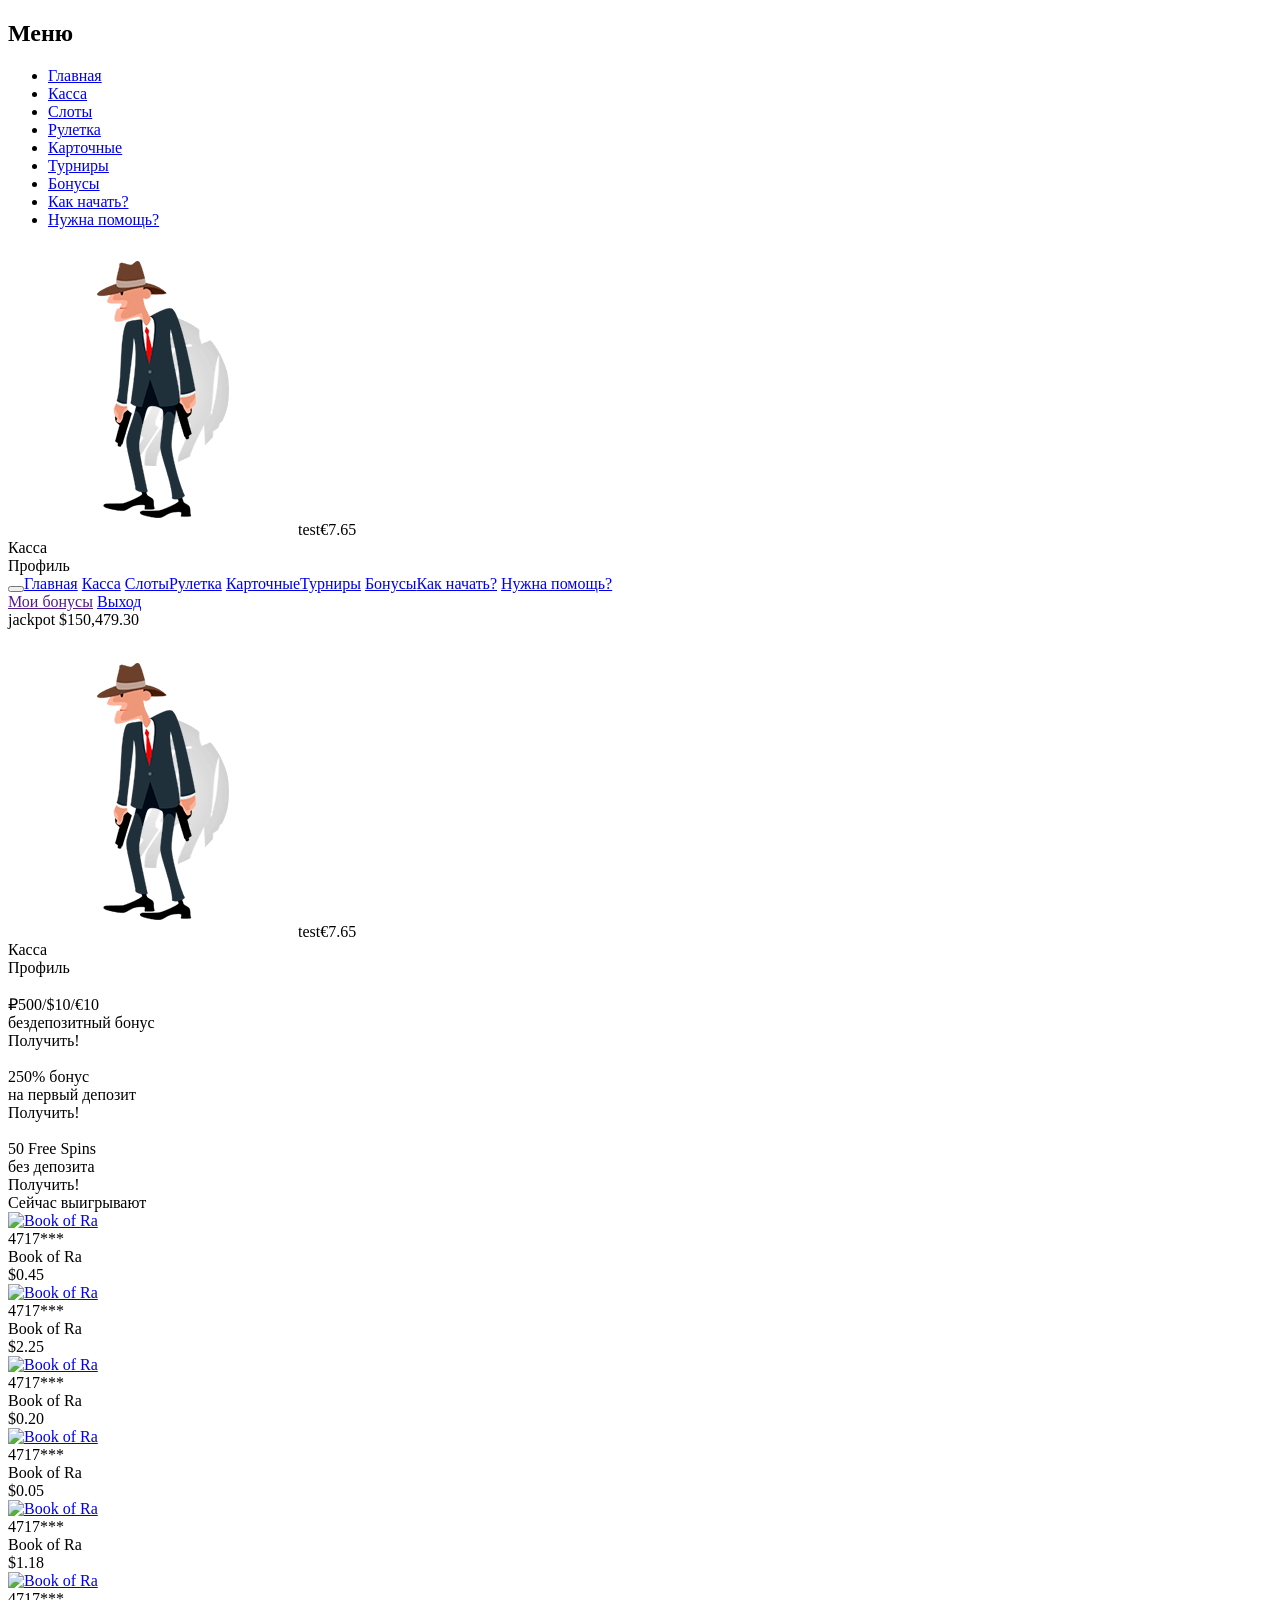
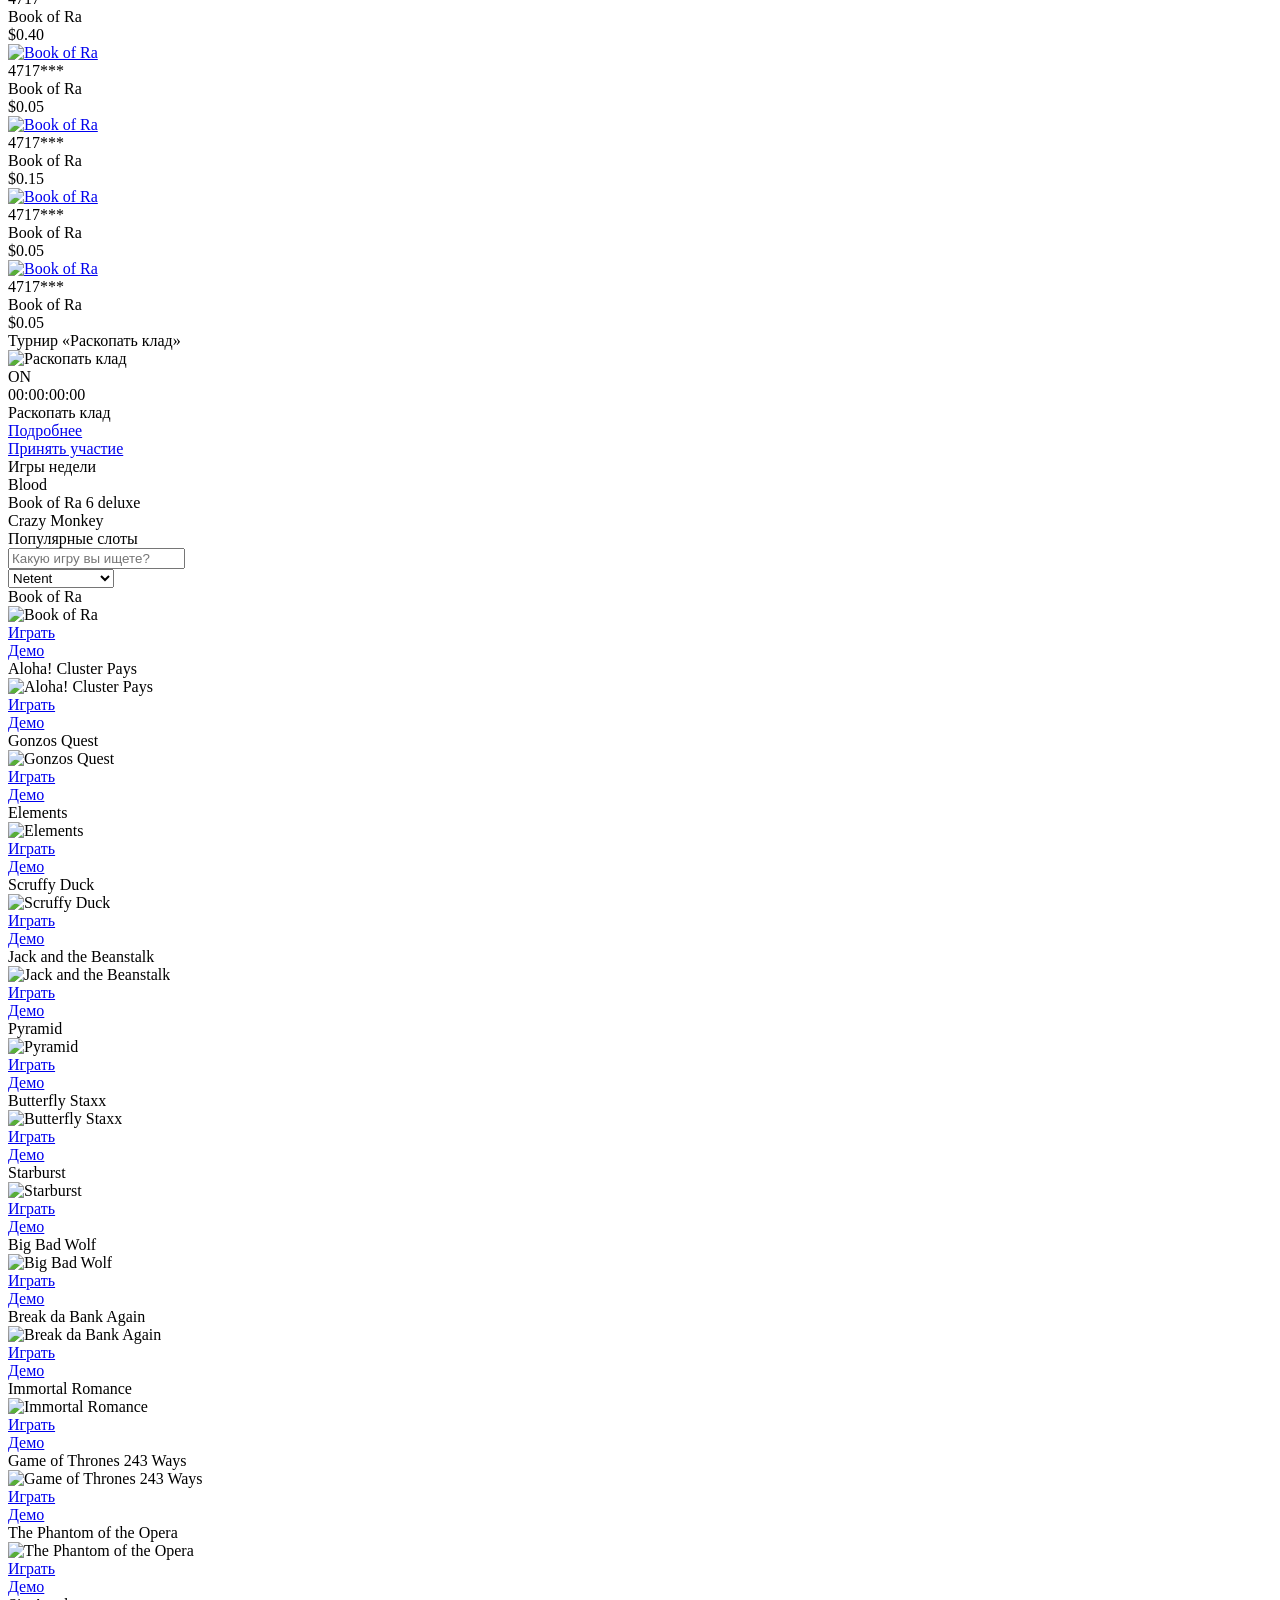
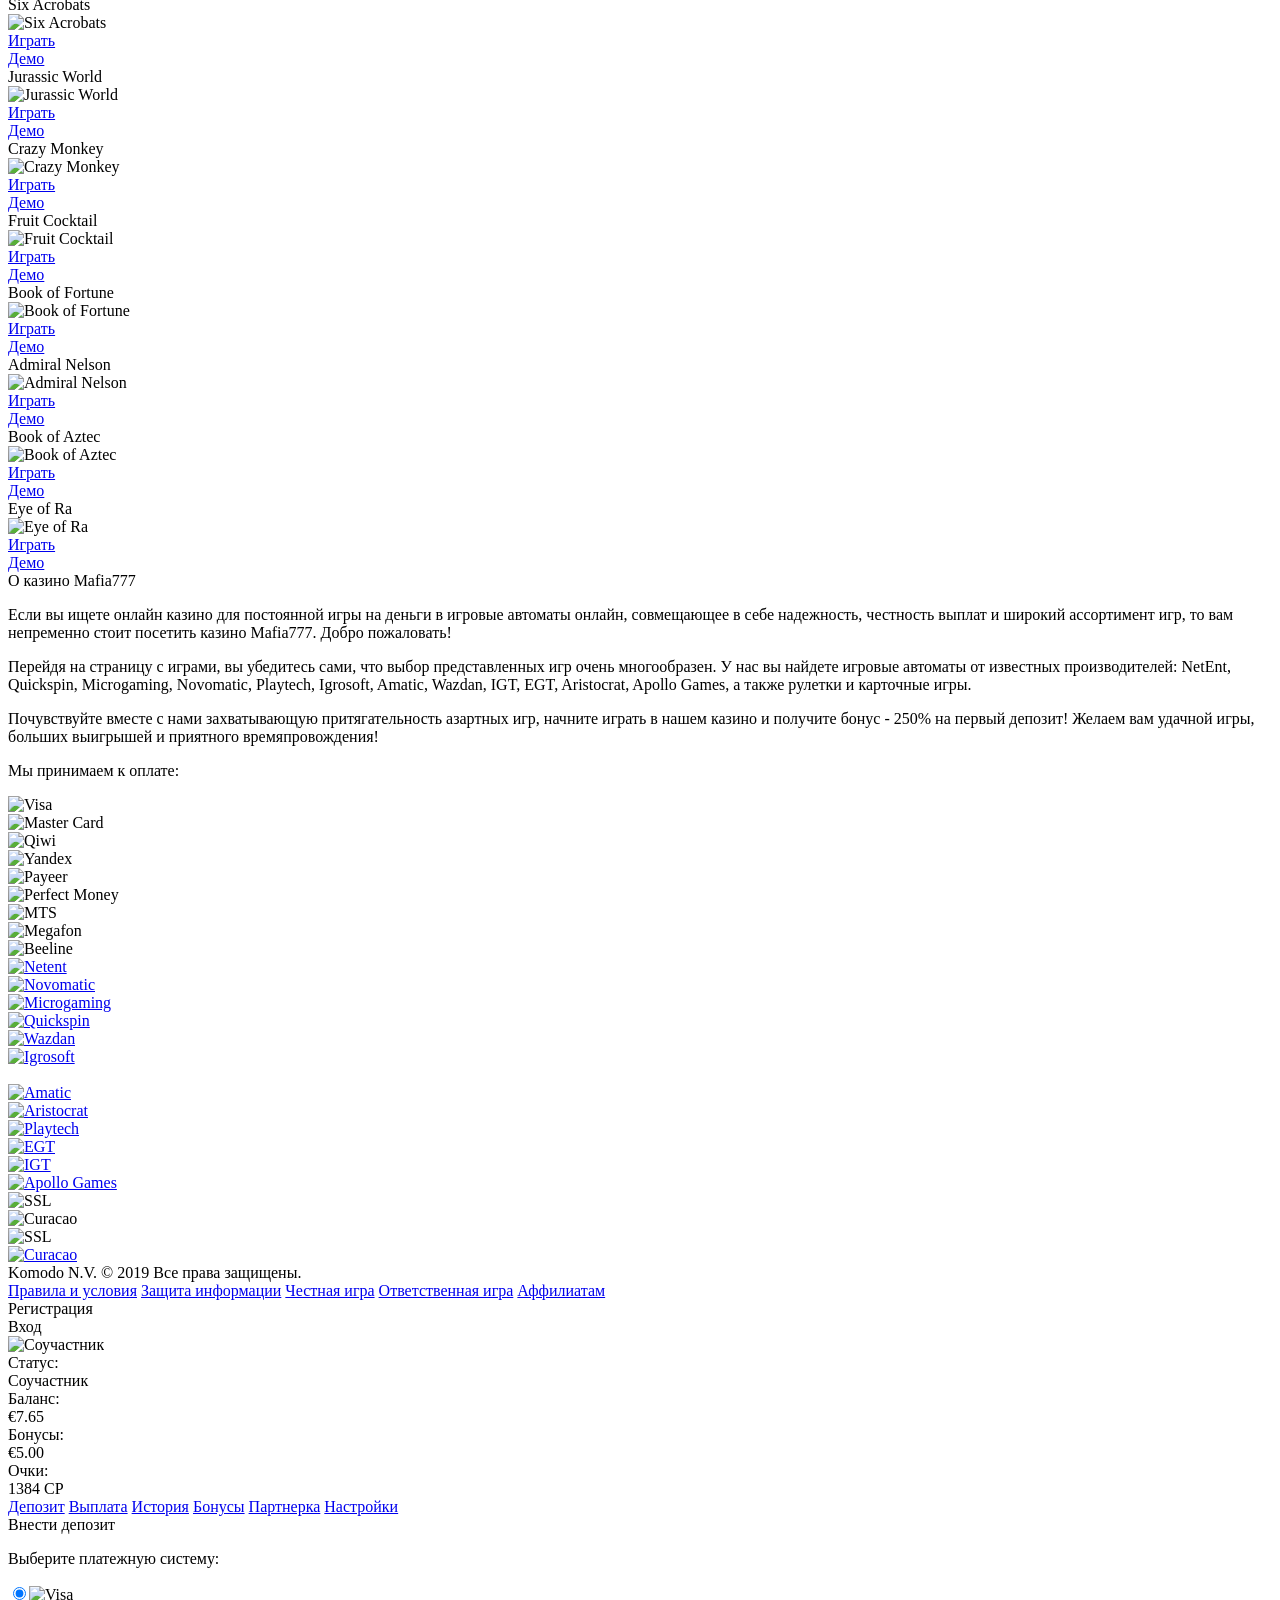
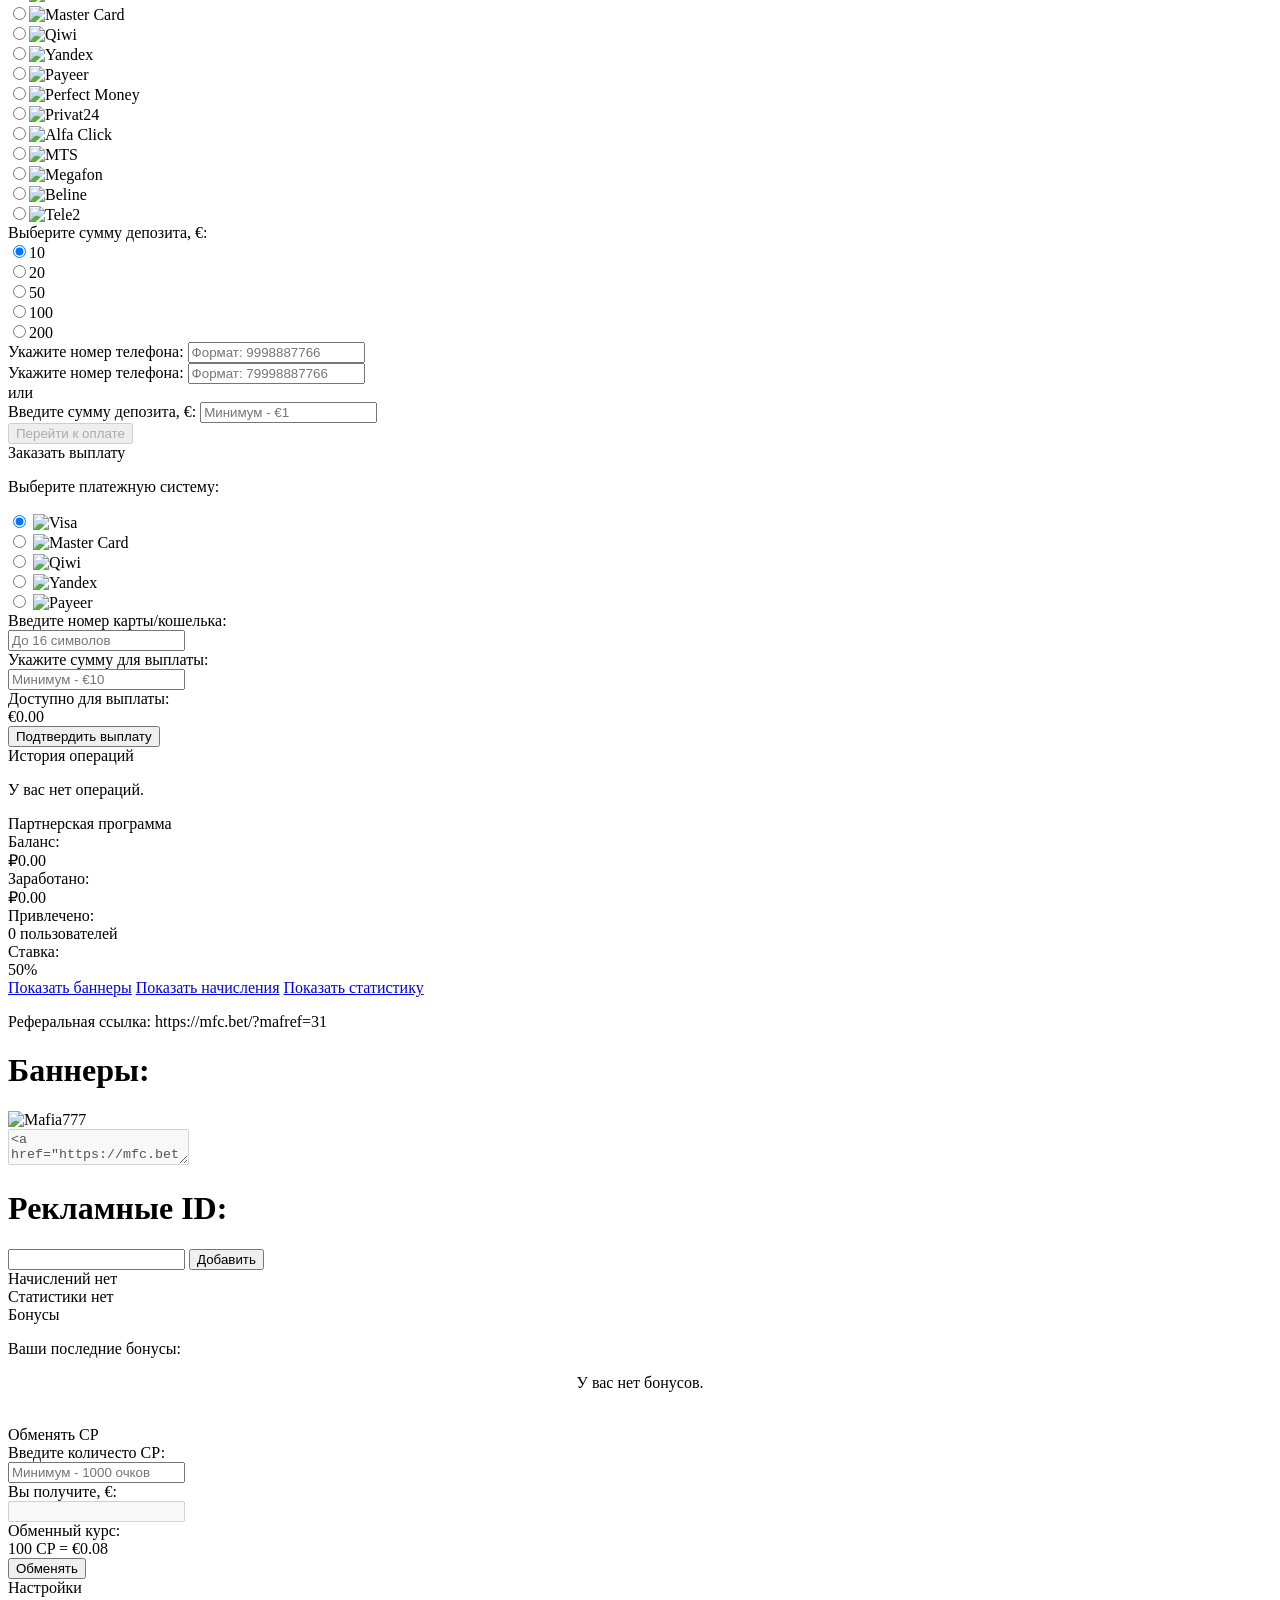
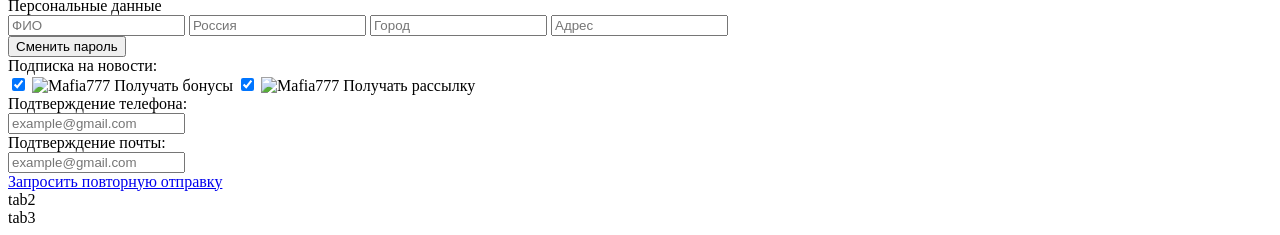
==== commit 948da568: "Initial new changes" ====
--- a/src/index.html
+++ b/src/index.html
@@ -1,832 +1,501 @@
 <!DOCTYPE html>
 <html lang="ru">
 <head>
-    <meta http-equiv="content-type" content="text/html; charset=UTF-8">
-    <meta name="viewport" content="width=device-width, user-scalable=no">
-    <title>Mafia777 - современное и надежное онлайн казино для всех и каждого</title>
-    <link href="https://fonts.googleapis.com/css?family=Roboto:400,900&amp;subset=cyrillic" rel="stylesheet">
-    <link href="https://fonts.googleapis.com/css?family=Montserrat:400,700,800,900&amp;subset=cyrillic"
-          rel="stylesheet">
-    <link href="/css/style.css" rel="stylesheet">
-    <script src="/js/jquery.js"></script>
-    <link href="/css/slick.css" rel="stylesheet">
-
-    <link rel="icon" href="/img/fav.png" type="image/x-icon">
-
-    <script src="/js/count.js"></script>
+<meta http-equiv="content-type" content="text/html; charset=UTF-8">
+<meta content="width=device-width, user-scalable=no" name="viewport">
+<title>Mafia777 - современное и надежное онлайн казино для всех и каждого</title>
+<link href="https://fonts.googleapis.com/css?family=Roboto:400,900&amp;subset=cyrillic" rel="stylesheet">
+<link href="https://fonts.googleapis.com/css?family=Montserrat:400,700,800,900&amp;subset=cyrillic" rel="stylesheet">
+<link href="/css/style.css" rel="stylesheet">
+<link rel="icon" href="/img/fav.png" type="image/x-icon">
+<script src="/js/jquery.js"></script>
+<script src="/js/core.js"></script>
+<script src="/js/count.js"></script>
+<script src="//ulogin.ru/js/ulogin.js"></script>
 </head>
 <body>
-<div class="wrapper">
-    <div class="mobile-sidebar"><h2 class="title">Меню</h2>
-        <nav class="mobile-nav">
-            <ul>
-                <li><a href="/">Главная</a></li>
-                <li><a href="#" class="open-registration" onclick="return false;">Касса</a></li>
-                <li><a href="/slots/">Слоты</a></li>
-                <li><a href="/roulette/">Рулетка</a></li>
-                <li><a href="/cards/">Карточные</a></li>
-                <li><a href="/tourneys/">Турниры</a></li>
-                <li><a href="/bonuses/">Бонусы</a></li>
-                <li><a href="/faq/">Как начать?</a></li>
-                <li><a href="/support/">Нужна помощь?</a></li>
-            </ul>
-        </nav>
-        <div class="header-btns">
-            <div class="btn yellow open-registration"><span>Регистрация</span></div>
-            <div class="btn red open-login"><span>Вход</span></div>
-        </div>
-    </div>
-    <div class="wrapper">
-        <header class="header" id="header">
-            <div class="container">
-                <div class="header-top">
-                    <nav class="header-top-nav">
-                        <button class="open-menu"></button>
-                        <a href="/">Главная</a>
-                        <a href="#" class="open-registration" onclick="return false;">Касса</a>
-                        <a href="/slots/">Слоты</a><a href="/roulette/">Рулетка</a>
-                        <a href="/cards/">Карточные</a><a href="/tourneys/">Турниры</a>
-                        <a href="/bonuses/">Бонусы</a><a href="/faq/">Как начать?</a>
-                        <a href="/support/">Нужна помощь?</a></nav>
-                    <div class="header-top-socials" id="uLogin"
-                         data-ulogin="display=buttons;fields=first_name;redirect_uri=https://mafia777.com/ulogin/;">
-                        <a href="#" data-uloginbutton="facebook" onclick="return false;" class="soc fb"></a>
-                        <a href="#" data-uloginbutton="googleplus" onclick="return false;" class="soc g"></a>
-                        <a href="#" data-uloginbutton="twitter" onclick="return false;" class="soc tw"></a>
-                        <a href="#" data-uloginbutton="vkontakte" onclick="return false;" class="soc vk"></a>
-                        <a href="#" data-uloginbutton="mailru" onclick="return false;" class="soc mail"></a>
-                        <a href="#" data-uloginbutton="odnoklassniki" onclick="return false;" class="soc odn"></a>
-                    </div>
+<div class="mobile-sidebar"><h2 class="title">Меню</h2>
+<nav class="mobile-nav"><ul><li><a href="/">Главная</a></li>
+<li><a href="#" class="open-account" onclick="return false;">Касса</a></li>
+<li><a href="/slots/">Слоты</a></li><li><a href="/roulette/">Рулетка</a></li>
+<li><a href="/cards/">Карточные</a></li><li><a href="/tourneys/">Турниры</a></li>
+<li><a href="/bonuses/" class="yelll">Бонусы</a></li><li><a href="/faq/">Как начать?</a></li>
+<li><a href="/support/">Нужна помощь?</a></li></ul></nav>
+<div class="header-btns">
+    <div class="balance">
+        <i><img src="img/status-img1.png" alt=""></i>test<span>€7.65</span>
+    </div>
+    <div class="btn yellow normal open-account">
+        <span>Касса</span>
+    </div>
+    <div class="btn red normal open-profile">
+        <span>Профиль</span>
+    </div>
+</div>
+</div>
+<div class="wrapper"><header class="header"><div class="container">
+<div class="header-top"><nav class="header-top-nav">
+<button class="open-menu"></button><a href="/">Главная</a>
+<a href="#" class="open-account" onclick="return false;">Касса</a>
+<a href="/slots/">Слоты</a><a href="/roulette/">Рулетка</a>
+<a href="/cards/">Карточные</a><a href="/tourneys/">Турниры</a>
+<a href="/bonuses/">Бонусы</a><a href="/faq/">Как начать?</a>
+<a href="/support/">Нужна помощь?</a></nav>
+    <div class="header-top-links">
+        <a href class="link open-bonuses"><i class="bonus"></i><span>Мои бонусы</span></a>
+        <a href="/logout/" class="link"><i class="exit"></i><span>Выход</span></a>
+    </div>
+</div>
+<div class="header-top-after">
+<div class="header-jackpot">
+<div class="header-jackpot-inner">
+jackpot
+<span id="jackpot">$150,479.30</span>
+</div>
+</div>
+<a href="/" class="logo">
+<img src="/img/logo_header.png" alt="" id="logo">
+</a>
+<div class="header-btns">
+    <div class="balance"><i><img src="img/status-img1.png"></i>test<span>€7.65</span>
+    </div>
+    <div class="btn yellow normal open-account">
+        <span>Касса</span>
+    </div>
+    <div class="btn red normal open-profile">
+        <span>Профиль</span>
+    </div>
+</div>
+</div>
+<div class="header-slider owl-carousel">
+<div class="header-slide">
+<img src="/img/slide1.png" alt="">
+<div>
+<div class="header-slide-title">&#8381;500/$10/€10</div>
+<div class="header-slide-description">бездепозитный бонус</div>
+<div class="btn yellow open-login slidebbb">
+<span>Получить!</span></div>
+</div>
+</div>
+<div class="header-slide">
+<img src="/img/slide2.png" alt="">
+<div>
+<div class="header-slide-title">250% бонус</div>
+<div class="header-slide-description">на первый депозит</div>
+<div class="btn yellow open-login slidebbb">
+<span>Получить!</span></div>
+</div>
+</div>
+<div class="header-slide">
+<img src="/img/slide3.png" alt="">
+<div>
+<div class="header-slide-title">50 Free Spins</div>
+<div class="header-slide-description">без депозита</div>
+<div class="btn yellow open-login slidebbb">
+<span>Получить!</span></div>
+</div>
+</div>
+</div>
+</div>
+</header><div class="container">
+<div class="after-header-blocks"><div class="after-header-block lower"><div class="after-header-block-inner">
+<div class="after-header-block-title">Сейчас выигрывают</div><div class="after-header-block-content ah-winners">
+<div class="scrollbar-inner"><div class="ah-winners"><div class="ah-winners-item"><div class="ah-winners-game">
+<a href="/play/bookofra/"><div class="ah-winners-game-inner">
+<img src="/logos/bookofra.jpg" alt="Book of Ra"></div></a></div>
+<div class="ah-winners-info"><div class="ah-winners-title">4717***</div>
+<div class="ah-winners-title-game">Book of Ra</div>
+<div class="ah-winners-value">$0.45</div></div></div><div class="ah-winners-item"><div class="ah-winners-game">
+<a href="/play/bookofra/"><div class="ah-winners-game-inner">
+<img src="/logos/bookofra.jpg" alt="Book of Ra"></div></a></div>
+<div class="ah-winners-info"><div class="ah-winners-title">4717***</div>
+<div class="ah-winners-title-game">Book of Ra</div>
+<div class="ah-winners-value">$2.25</div></div></div><div class="ah-winners-item"><div class="ah-winners-game">
+<a href="/play/bookofra/"><div class="ah-winners-game-inner">
+<img src="/logos/bookofra.jpg" alt="Book of Ra"></div></a></div>
+<div class="ah-winners-info"><div class="ah-winners-title">4717***</div>
+<div class="ah-winners-title-game">Book of Ra</div>
+<div class="ah-winners-value">$0.20</div></div></div><div class="ah-winners-item"><div class="ah-winners-game">
+<a href="/play/bookofra/"><div class="ah-winners-game-inner">
+<img src="/logos/bookofra.jpg" alt="Book of Ra"></div></a></div>
+<div class="ah-winners-info"><div class="ah-winners-title">4717***</div>
+<div class="ah-winners-title-game">Book of Ra</div>
+<div class="ah-winners-value">$0.05</div></div></div><div class="ah-winners-item"><div class="ah-winners-game">
+<a href="/play/bookofra/"><div class="ah-winners-game-inner">
+<img src="/logos/bookofra.jpg" alt="Book of Ra"></div></a></div>
+<div class="ah-winners-info"><div class="ah-winners-title">4717***</div>
+<div class="ah-winners-title-game">Book of Ra</div>
+<div class="ah-winners-value">$1.18</div></div></div><div class="ah-winners-item"><div class="ah-winners-game">
+<a href="/play/bookofra/"><div class="ah-winners-game-inner">
+<img src="/logos/bookofra.jpg" alt="Book of Ra"></div></a></div>
+<div class="ah-winners-info"><div class="ah-winners-title">4717***</div>
+<div class="ah-winners-title-game">Book of Ra</div>
+<div class="ah-winners-value">$0.40</div></div></div><div class="ah-winners-item"><div class="ah-winners-game">
+<a href="/play/bookofra/"><div class="ah-winners-game-inner">
+<img src="/logos/bookofra.jpg" alt="Book of Ra"></div></a></div>
+<div class="ah-winners-info"><div class="ah-winners-title">4717***</div>
+<div class="ah-winners-title-game">Book of Ra</div>
+<div class="ah-winners-value">$0.05</div></div></div><div class="ah-winners-item"><div class="ah-winners-game">
+<a href="/play/bookofra/"><div class="ah-winners-game-inner">
+<img src="/logos/bookofra.jpg" alt="Book of Ra"></div></a></div>
+<div class="ah-winners-info"><div class="ah-winners-title">4717***</div>
+<div class="ah-winners-title-game">Book of Ra</div>
+<div class="ah-winners-value">$0.15</div></div></div><div class="ah-winners-item"><div class="ah-winners-game">
+<a href="/play/bookofra/"><div class="ah-winners-game-inner">
+<img src="/logos/bookofra.jpg" alt="Book of Ra"></div></a></div>
+<div class="ah-winners-info"><div class="ah-winners-title">4717***</div>
+<div class="ah-winners-title-game">Book of Ra</div>
+<div class="ah-winners-value">$0.05</div></div></div><div class="ah-winners-item"><div class="ah-winners-game">
+<a href="/play/bookofra/"><div class="ah-winners-game-inner">
+<img src="/logos/bookofra.jpg" alt="Book of Ra"></div></a></div>
+<div class="ah-winners-info"><div class="ah-winners-title">4717***</div>
+<div class="ah-winners-title-game">Book of Ra</div>
+<div class="ah-winners-value">$0.05</div></div></div></div></div></div></div></div>
+<div class="after-header-block upper"><div class="after-header-block-inner">
+<div class="after-header-block-title">Турнир «Раскопать клад»</div>
+<div class="after-header-block-content ah-winners"><div class="ah-tour">
+<div class="ah-tour-pic"><img src="/img/klad.png" alt="Раскопать клад">
+<div class="ah-tour-timer active"><div class="ah-tour-timer-status">ON</div>
+<script>var timer={days: 16, hours: 2, minutes: 47, seconds: 57}; startTimer();</script><div class="ah-tour-timer-value"><span class="dd">00</span>:<span class="hh">00</span>:<span class="mm">00</span>:<span class="ss">00</span></div>
+</div></div><div class="ah-tour-bot"><div><div class="ah-tour-title">Раскопать клад</div><a href="/klad/" class="link">Подробнее</a></div>
+<a href="/klad/" class="btn yellow"><span>Принять участие</span></a></div></div></div></div></div>
+<div class="after-header-block lower"><div class="after-header-block-inner">
+<div class="after-header-block-title">Игры недели</div><div class="after-header-block-content ah-winners">
+<div class="ah-games-week slider"><div class="slider-inner"><div class="ah-games-week-item slide">
+<a href="/play/blood/"><div class="ah-games-week-item-pic" style="background-image: url(/logos/blood.jpg);"></div></a>
+<div class="ah-games-week-item-title">Blood</div></div><div class="ah-games-week-item slide">
+<a href="/play/bookofra6deluxe/"><div class="ah-games-week-item-pic" style="background-image: url(/logos/bookofra6deluxe.jpg);"></div></a>
+<div class="ah-games-week-item-title">Book of Ra 6 deluxe</div></div><div class="ah-games-week-item slide">
+<a href="/play/crazymonkey/"><div class="ah-games-week-item-pic" style="background-image: url(/logos/crazymonkey.jpg);"></div></a>
+<div class="ah-games-week-item-title">Crazy Monkey</div></div></div>
+<div class="slider-dots"></div></div></div></div></div></div><div class="flex page-title withselect">
+<div class="container-title">Популярные слоты</div><div class="search-select"><div class="search-game-wrapper"><input type="text" placeholder="Какую игру вы ищете?" id="searchquery"></div>
+<div class="select-game-wrapper"><select type="text" title="Выберите провайдера" id="brandquery">
+<option value="NE">Netent</option>
+<option value="NG">Novomatic</option>
+<option value="IG">Igrosoft</option>
+<option value="AM">Amatic</option>
+<option value="MG">Microgaming</option>
+<option value="AR">Aristocrat</option>
+<option value="WD">Wazdan</option>
+<option value="AG">Apollo Games</option></select></div></div></div>
+<div class="games"><div class="game-item"><div class="game-item-title">Book of Ra</div><div class="game-item-pic">
+<img src="/logos/bookofra.jpg" alt="Book of Ra"><div class="game-item-nav">
+<a href="/play/bookofra/"><div class="btn yellow"><span>Играть</span></div></a><a href="/demo/bookofra/"><div class="btn red"><span>Демо</span></div></a></div></div></div><div class="game-item"><div class="game-item-title">Aloha! Cluster Pays</div><div class="game-item-pic">
+<img src="/logos/alohaclusterpays.jpg" alt="Aloha! Cluster Pays"><div class="game-item-nav">
+<a href="/play/alohaclusterpays/"><div class="btn yellow"><span>Играть</span></div></a><a href="/demo/alohaclusterpays/"><div class="btn red"><span>Демо</span></div></a></div></div></div><div class="game-item"><div class="game-item-title">Gonzos Quest</div><div class="game-item-pic">
+<img src="/logos/gonzosquest.jpg" alt="Gonzos Quest"><div class="game-item-nav">
+<a href="/play/gonzosquest/"><div class="btn yellow"><span>Играть</span></div></a><a href="/demo/gonzosquest/"><div class="btn red"><span>Демо</span></div></a></div></div></div><div class="game-item"><div class="game-item-title">Elements</div><div class="game-item-pic">
+<img src="/logos/elements.jpg" alt="Elements"><div class="game-item-nav">
+<a href="/play/elements/"><div class="btn yellow"><span>Играть</span></div></a><a href="/demo/elements/"><div class="btn red"><span>Демо</span></div></a></div></div></div><div class="game-item"><div class="game-item-title">Scruffy Duck</div><div class="game-item-pic">
+<img src="/logos/scruffyduck.jpg" alt="Scruffy Duck"><div class="game-item-nav">
+<a href="/play/scruffyduck/"><div class="btn yellow"><span>Играть</span></div></a><a href="/demo/scruffyduck/"><div class="btn red"><span>Демо</span></div></a></div></div></div><div class="game-item"><div class="game-item-title">Jack and the Beanstalk</div><div class="game-item-pic">
+<img src="/logos/jackandthebeanstalk.jpg" alt="Jack and the Beanstalk"><div class="game-item-nav">
+<a href="/play/jackandthebeanstalk/"><div class="btn yellow"><span>Играть</span></div></a><a href="/demo/jackandthebeanstalk/"><div class="btn red"><span>Демо</span></div></a></div></div></div><div class="game-item"><div class="game-item-title">Pyramid</div><div class="game-item-pic">
+<img src="/logos/pyramid.jpg" alt="Pyramid"><div class="game-item-nav">
+<a href="/play/pyramid/"><div class="btn yellow"><span>Играть</span></div></a><a href="/demo/pyramid/"><div class="btn red"><span>Демо</span></div></a></div></div></div><div class="game-item"><div class="game-item-title">Butterfly Staxx</div><div class="game-item-pic">
+<img src="/logos/butterflystaxx.jpg" alt="Butterfly Staxx"><div class="game-item-nav">
+<a href="/play/butterflystaxx/"><div class="btn yellow"><span>Играть</span></div></a><a href="/demo/butterflystaxx/"><div class="btn red"><span>Демо</span></div></a></div></div></div><div class="game-item"><div class="game-item-title">Starburst</div><div class="game-item-pic">
+<img src="/logos/starburst.jpg" alt="Starburst"><div class="game-item-nav">
+<a href="/play/starburst/"><div class="btn yellow"><span>Играть</span></div></a><a href="/demo/starburst/"><div class="btn red"><span>Демо</span></div></a></div></div></div><div class="game-item"><div class="game-item-title">Big Bad Wolf</div><div class="game-item-pic">
+<img src="/logos/bigbadwolf.jpg" alt="Big Bad Wolf"><div class="game-item-nav">
+<a href="/play/bigbadwolf/"><div class="btn yellow"><span>Играть</span></div></a><a href="/demo/bigbadwolf/"><div class="btn red"><span>Демо</span></div></a></div></div></div><div class="game-item"><div class="game-item-title">Break da Bank Again</div><div class="game-item-pic">
+<img src="/logos/breakdabankagain.jpg" alt="Break da Bank Again"><div class="game-item-nav">
+<a href="/play/breakdabankagain/"><div class="btn yellow"><span>Играть</span></div></a><a href="/demo/breakdabankagain/"><div class="btn red"><span>Демо</span></div></a></div></div></div><div class="game-item"><div class="game-item-title">Immortal Romance</div><div class="game-item-pic">
+<img src="/logos/immortalromance.jpg" alt="Immortal Romance"><div class="game-item-nav">
+<a href="/play/immortalromance/"><div class="btn yellow"><span>Играть</span></div></a><a href="/demo/immortalromance/"><div class="btn red"><span>Демо</span></div></a></div></div></div><div class="game-item"><div class="game-item-title">Game of Thrones 243 Ways</div><div class="game-item-pic">
+<img src="/logos/gameofthrones243.jpg" alt="Game of Thrones 243 Ways"><div class="game-item-nav">
+<a href="/play/gameofthrones243/"><div class="btn yellow"><span>Играть</span></div></a><a href="/demo/gameofthrones243/"><div class="btn red"><span>Демо</span></div></a></div></div></div><div class="game-item"><div class="game-item-title">The Phantom of the Opera</div><div class="game-item-pic">
+<img src="/logos/thephantomoftheopera.jpg" alt="The Phantom of the Opera"><div class="game-item-nav">
+<a href="/play/thephantomoftheopera/"><div class="btn yellow"><span>Играть</span></div></a><a href="/demo/thephantomoftheopera/"><div class="btn red"><span>Демо</span></div></a></div></div></div><div class="game-item"><div class="game-item-title">Six Acrobats</div><div class="game-item-pic">
+<img src="/logos/sixacrobats.jpg" alt="Six Acrobats"><div class="game-item-nav">
+<a href="/play/sixacrobats/"><div class="btn yellow"><span>Играть</span></div></a><a href="/demo/sixacrobats/"><div class="btn red"><span>Демо</span></div></a></div></div></div><div class="game-item"><div class="game-item-title">Jurassic World</div><div class="game-item-pic">
+<img src="/logos/jurassicworld.jpg" alt="Jurassic World"><div class="game-item-nav">
+<a href="/play/jurassicworld/"><div class="btn yellow"><span>Играть</span></div></a><a href="/demo/jurassicworld/"><div class="btn red"><span>Демо</span></div></a></div></div></div><div class="game-item"><div class="game-item-title">Crazy Monkey</div><div class="game-item-pic">
+<img src="/logos/crazymonkey.jpg" alt="Crazy Monkey"><div class="game-item-nav">
+<a href="/play/crazymonkey/"><div class="btn yellow"><span>Играть</span></div></a><a href="/demo/crazymonkey/"><div class="btn red"><span>Демо</span></div></a></div></div></div><div class="game-item"><div class="game-item-title">Fruit Cocktail</div><div class="game-item-pic">
+<img src="/logos/fruitcocktail.jpg" alt="Fruit Cocktail"><div class="game-item-nav">
+<a href="/play/fruitcocktail/"><div class="btn yellow"><span>Играть</span></div></a><a href="/demo/fruitcocktail/"><div class="btn red"><span>Демо</span></div></a></div></div></div><div class="game-item"><div class="game-item-title">Book of Fortune</div><div class="game-item-pic">
+<img src="/logos/bookoffortune.jpg" alt="Book of Fortune"><div class="game-item-nav">
+<a href="/play/bookoffortune/"><div class="btn yellow"><span>Играть</span></div></a><a href="/demo/bookoffortune/"><div class="btn red"><span>Демо</span></div></a></div></div></div><div class="game-item"><div class="game-item-title">Admiral Nelson</div><div class="game-item-pic">
+<img src="/logos/admiralnelson.jpg" alt="Admiral Nelson"><div class="game-item-nav">
+<a href="/play/admiralnelson/"><div class="btn yellow"><span>Играть</span></div></a><a href="/demo/admiralnelson/"><div class="btn red"><span>Демо</span></div></a></div></div></div><div class="game-item"><div class="game-item-title">Book of Aztec</div><div class="game-item-pic">
+<img src="/logos/abookofaztec.jpg" alt="Book of Aztec"><div class="game-item-nav">
+<a href="/play/abookofaztec/"><div class="btn yellow"><span>Играть</span></div></a><a href="/demo/abookofaztec/"><div class="btn red"><span>Демо</span></div></a></div></div></div><div class="game-item"><div class="game-item-title">Eye of Ra</div><div class="game-item-pic">
+<img src="/logos/eyeofra.jpg" alt="Eye of Ra"><div class="game-item-nav">
+<a href="/play/eyeofra/"><div class="btn yellow"><span>Играть</span></div></a><a href="/demo/eyeofra/"><div class="btn red"><span>Демо</span></div></a></div></div></div></div><div class="about"><div class="container-title">О казино <span>Mafia777</span></div><div class="about-description">
+<p>Если вы ищете онлайн казино для постоянной игры на деньги в игровые автоматы онлайн, совмещающее в себе надежность, честность выплат и широкий ассортимент игр, то вам непременно стоит посетить казино Mafia777. Добро пожаловать!</p><p>Перейдя на страницу с играми, вы убедитесь сами, что выбор представленных игр очень многообразен. У нас вы найдете игровые автоматы от известных производителей: NetEnt, Quickspin, Microgaming, Novomatic, Playtech, Igrosoft, Amatic, Wazdan, IGT, EGT, Aristocrat, Apollo Games, а также рулетки и карточные игры.</p><p>Почувствуйте вместе с нами захватывающую притягательность азартных игр, начните играть в нашем казино и получите бонус - 250% на первый депозит! Желаем вам удачной игры, больших выигрышей и приятного времяпровождения!</p><p>Мы принимаем к оплате:</p></div>
+<div class="about-pic"></div><div class="about-payments">
+<div class="about-payment-item"><img src="/img/visa.png" alt="Visa"></div>
+<div class="about-payment-item"><img src="/img/mastercard.png" alt="Master Card"></div>
+<div class="about-payment-item"><img src="/img/qiwi.png" alt="Qiwi"></div>
+<div class="about-payment-item"><img src="/img/yandex.png" alt="Yandex"></div>
+<div class="about-payment-item"><img src="/img/payeer.png" alt="Payeer"></div>
+<div class="about-payment-item"><img src="/img/perfectmoney.png" alt="Perfect Money"></div>
+<div class="about-payment-item"><img src="/img/mts.png" alt="MTS"></div>
+<div class="about-payment-item"><img src="/img/megafon.png" alt="Megafon"></div>
+<div class="about-payment-item"><img src="/img/beeline.png" alt="Beeline"></div>
+</div></div></div><footer class="footer"><div class="container">
+<div class="footer-top"><div class="partners">
+<a href="/netent/"><div class="partner-item"><img src="/img/brands/ne.png" alt="Netent"></div></a>
+<a href="/novomatic/"><div class="partner-item"><img src="/img/brands/ng.png" alt="Novomatic"></div></a>
+<a href="/microgaming/"><div class="partner-item"><img src="/img/brands/mg.png" alt="Microgaming"></div></a>
+<a href="/quickspin/"><div class="partner-item"><img src="/img/brands/qs.png" alt="Quickspin"></div></a>
+<a href="/wazdan/"><div class="partner-item"><img src="/img/brands/wd.png" alt="Wazdan"></div></a>
+<a href="/igrosoft/"><div class="partner-item"><img src="/img/brands/ig.png" alt="Igrosoft"></div><br></a>
+<a href="/amatic/"><div class="partner-item"><img src="/img/brands/am.png" alt="Amatic"></div></a>
+<a href="/aristocrat/"><div class="partner-item"><img src="/img/brands/ar.png" alt="Aristocrat"></div></a>
+<a href="/playtech/"><div class="partner-item"><img src="/img/brands/pl.png" alt="Playtech"></div></a>
+<a href="/egt/"><div class="partner-item"><img src="/img/brands/eg.png" alt="EGT"></div></a>
+<a href="/igt/"><div class="partner-item"><img src="/img/brands/it.png" alt="IGT"></div></a>
+<a href="/apollogames/"><div class="partner-item"><img src="/img/brands/ag.png" alt="Apollo Games"></div></a>
+
+</div><div class="licenses">
+
+<div class="license-item"><img src="/img/rng.png" alt="SSL" class="opac08"></div>
+<div class="license-item"><img src="/img/18.png" alt="Curacao" class="opac08"></div>
+<div class="license-item"><img src="/img/comodo.png" alt="SSL"></div>
+<div class="license-item"><a href="https://validator.cyracao-egaming.com/a8bba768-4ca1-4b7f-9275-f75da728611f/" target="_blank"><img src="/img/license.png" alt="Curacao"></a></div>
+</div></div><div class="footer-bot">
+<div class="footer-copy">Komodo N.V. &copy; 2019 Все права защищены.</div>
+<div class="footer-links">
+<a href="/terms/">Правила и условия</a>
+<a href="/privacy/">Защита информации</a>
+<a href="/fair/">Честная игра</a>
+<a href="/responsible/">Ответственная игра</a>
+<a href="/affiliate/">Аффилиатам</a>
+</div></div></div></footer></div></div>
+
+
+<div class="fast-links">
+<div class="btn yellow open-registration"><span>Регистрация</span></div>
+<div class="btn red open-login"><span>Вход</span></div></div>
+
+<script>var min = 0.99; var valll = '€';</script>
+<div class="popup"><div class="account"><div class="popup-frame"><div class="popup-top">
+<div class="btn-close"></div></div><div class="popup-holder"><div class="account-info account-info-top">
+<strong class="logo"></strong><div class="block pad18"><div class="image">
+<img src="/img/st1.png" alt="Соучастник"></div></div>
+<div class="block"><div class="holder"><div class="title">Статус:</div>
+<div class="value">Соучастник</div></div></div><div class="block"><div class="holder">
+<div class="title">Баланс:</div><div class="value price">€7.65</div></div>
+</div><div class="block"><div class="holder"><div class="title">Бонусы:</div>
+<div class="value">€5.00</div></div></div>
+<div class="block"><div class="holder"><div class="title">Очки:</div>
+<div class="value price">1384 CP</div></div></div></div><nav class="header-games-nav">
+<a class="marker active" href="#" data-tab="tab1"><span>Депозит</span></a>
+<a class="marker" href="#" data-tab="tab2"><span>Выплата</span></a>
+<a class="marker" href="#" data-tab="tab3"><span>История</span></a>
+<a class="marker" href="#" data-tab="tab5"><span>Бонусы</span></a>
+<a class="marker" href="#" data-tab="tab4"><span>Партнерка</span></a>
+<a class="marker" href="#" data-tab="tab6"><span>Настройки</span></a></nav></div>
+<div id="tab1" class="info-block active"><div class="title-popup">Внести депозит</div>
+<div class="payments-choice"><p class="deptext">Выберите платежную систему:</p><div class="payments-choice-holder">
+<div class="payment-radio"><input checked type="radio" id="payment1" name="depway" value="card_rub"><label for="payment1"><img src="/img/visa.png" alt="Visa"></label></div>
+<div class="payment-radio"><input type="radio" id="payment2" name="depway" value="card_rub"><label for="payment2"><img src="/img/mastercard.png" alt="Master Card"></label></div>
+<div class="payment-radio phoneqiwi"><input type="radio" id="payment3" name="depway" value="qiwi_eur"><label for="payment3"><img src="/img/qiwi.png" alt="Qiwi"></label></div><div class="payment-radio">
+<input type="radio" id="payment4" name="depway" value="yamoney_rub"><label for="payment4"><img src="/img/yandex.png" alt="Yandex"></label></div>
+<div class="payment-radio"><input type="radio" id="payment5" name="depway" value="payeer_eur"><label for="payment5"><img src="/img/payeer.png" alt="Payeer"></label></div>
+<div class="payment-radio"><input type="radio" id="payment6" name="depway" value="perfectmoney_eur"><label for="payment6"><img src="/img/perfectmoney.png" alt="Perfect Money"></label></div>
+<div class="payment-radio"><input type="radio" id="payment7" name="depway" value="privat24_uah"><label for="payment7"><img src="/img/privat24.png" alt="Privat24"></label></div>
+<div class="payment-radio"><input type="radio" id="payment8" name="depway" value="alfaclick_rub"><label for="payment8"><img src="/img/alfa.png" alt="Alfa Click"></label></div>
+<div class="payment-radio phonemobile"><input type="radio" id="payment9" name="depway" value="mts_rub"><label for="payment9"><img src="/img/mts.png" alt="MTS"></label></div>
+<div class="payment-radio phonemobile"><input type="radio" id="payment10" name="depway" value="megafon_rub"><label for="payment10"><img src="/img/megafon.png" alt="Megafon"></label></div>
+<div class="payment-radio phonemobile"><input type="radio" id="payment11" name="depway" value="beeline_rub"><label for="payment11"><img src="/img/beeline.png" alt="Beline"></label></div>
+<div class="payment-radio phonemobile"><input type="radio" id="payment12" name="depway" value="tele2_rub"><label for="payment12"><img src="/img/tele2.png" alt="Tele2"></label></div></div>
+</div><div class="payments-info"><div class="payments-info-holder"><div class="col-left">
+
+<div class="amountselect">
+<span class="label">Выберите сумму депозита, €:</span><div class="amount-holder">
+<div class="amount-radio"><input checked id="amount1" type="radio" name="selectamount" value="10"><label for="amount1">10</label></div>
+<div class="amount-radio"><input id="amount2" type="radio" name="selectamount" value="20"><label for="amount2">20</label></div>
+<div class="amount-radio"><input id="amount3" type="radio" name="selectamount" value="50"><label for="amount3">50</label></div>
+<div class="amount-radio"><input id="amount4" type="radio" name="selectamount" value="100"><label for="amount4">100</label></div>
+<div class="amount-radio"><input id="amount5" type="radio" name="selectamount" value="200"><label for="amount5">200</label></div></div></div>
+<div class="phoneinput1"><span class="label">Укажите номер телефона:</span>
+<input type="text" id="phonemobile" placeholder="Формат: 9998887766" maxlength="10"></div>
+<div class="phoneinput2"><span class="label">Укажите номер телефона:</span>
+<input type="text" id="phoneqiwi" placeholder="Формат: 79998887766" maxlength="12"></div>
+
+</div><div class="col-separator"><span>или</span></div><div class="col-right"><span class="label">Введите сумму депозита, €:</span>
+<input type="text" id="amount" placeholder="Минимум - €1"></div></div>
+<button class="btn btn-large yellow" id="depbutton" disabled><span>Перейти к оплате</span></button></div></div>
+<div id="tab2" class="info-block"><form method="POST" onsubmit="withdraw(); return false;">
+<div class="title-popup">Заказать выплату</div><div class="payments-choice">
+<p id="wit_error">Выберите платежную систему:</p>
+<div class="payments-choice-holder"><div class="payment-radio">
+<input checked type="radio" id="payment13" name="wit_sys" value="VI">
+<label for="payment13"><img src="/img/visa.png" alt="Visa"></label></div>
+<div class="payment-radio"><input type="radio" id="payment14" name="wit_sys" value="MC">
+<label for="payment14"><img src="/img/mastercard.png" alt="Master Card"></label></div>
+<div class="payment-radio"><input type="radio" id="payment15" name="wit_sys" value="QI">
+<label for="payment15"><img src="/img/qiwi.png" alt="Qiwi"></label></div>
+<div class="payment-radio"><input type="radio" id="payment16" name="wit_sys" value="YD">
+<label for="payment16"><img src="/img/yandex.png" alt="Yandex"></label></div>
+<div class="payment-radio"><input type="radio" id="payment17" name="wit_sys" value="PA">
+<label for="payment17"><img src="/img/payeer.png" alt="Payeer"></label></div></div></div>
+<div class="payments-info"><div class="payments-info-holder"><div class="frame"><div class="row">
+<div class="col-6"><div class="label">Введите номер карты/кошелька:</div>
+<input type="text" maxlength="16" id="wit_acc" placeholder="До 16 символов">
+<div class="label">Укажите сумму для выплаты:</div>
+<input type="text" maxlength="10" id="wit_sum" placeholder="Минимум - €10">
+</div><div class="col-6"><div class="label"></div><div class="price-count">
+<div class="price-count-holder"><div class="title">Доступно для выплаты:</div><div class="count">
+<span>€</span>0.00</div></div></div></div></div></div>
+</div><button class="btn btn-large yellow"><span>Подтвердить выплату</span></button></div></form></div>
+<div id="tab3" class="info-block"><div class="popup-content"><div class="title-popup">История операций</div>
+<p class="popup-separator">У вас нет операций.</p></div>
+</div><div id="tab4" class="info-block"><div class="popup-content"><div class="title-popup">Партнерская программа</div>
+<div class="account-info account-info2"><div class="block"><div class="holder"><div class="title">Баланс:</div>
+<div class="value price">&#8381;0.00</div></div></div>
+<div class="block"><div class="holder"><div class="title">Заработано:</div>
+<div class="value price">&#8381;0.00</div></div></div>
+<div class="block"><div class="holder"><div class="title">Привлечено:</div>
+<div class="value price">0 пользователей</div></div></div>
+<div class="block"><div class="holder"><div class="title">Ставка:</div>
+<div class="value price">50%</div></div></div></div>
+
+<div class="btns2">
+<a href="#" class="btn-account">Показать баннеры</a>
+<a href="#" class="btn-account">Показать начисления</a>
+<a href="#" class="btn-account">Показать статистику</a>
+</div>
+           <div class="account-tabs">
+
+<div class="account-tab active">
+<div class="banners">
+<p>Реферальная ссылка: <span>https://mfc.bet/?mafref=31</span></p>
+<h1>Баннеры:</h1>
+<img src="/img/468.gif" alt="Mafia777"><br>
+<textarea disabled><a href="https://mfc.bet/?mafref=31"><img src="/img/468.gif" alt="Mafia777"></a></textarea>
+<h1>Рекламные ID:</h1>
+<input type="text" id="newaffid" maxlength="10"> <button type="submit" class="btn btn-large yellow"><span>Добавить</span></button>
+</div>
+</div>
+
+
+
+
+<div class="account-tab">Начислений нет</div>
+                    <div class="account-tab">Статистики нет</div>
                 </div>
-                <div class="header-top-after">
-                    <div class="header-jackpot">
-                        <div class="header-jackpot-inner">
-                            jackpot
-                            <span id="jackpot">$149,942.07</span>
-                        </div>
-                    </div>
-                    <a href="/" class="logo">
-                        <img src="/img/logo_header.png" alt="" id="logo">
-                    </a>
-                    <div class="header-btns">
-                        <div class="btn yellow open-registration">
-                            <span>Регистрация</span>
-                        </div>
-                        <div class="btn red open-login">
-                            <span>Вход</span>
-                        </div>
-                    </div>
+</div>
+</div>
+<div id="tab5" class="info-block">
+<div class="popup-content">
+<div class="title-popup">Бонусы</div>
+<p class="popup-separator">Ваши последние бонусы:</p>
+
+
+<p style="text-align: center;">У вас нет бонусов.</p>
+
+</div>
+<br>
+
+<div class="title-popup">Обменять СР</div>
+
+<div class="payments-info">
+<div class="payments-info-holder">
+<div class="frame">
+<div class="row">
+<div class="col-6">
+<div class="label" id="cp_error">Введите количесто СР:</div>
+<input type="text" id="cp_sum" placeholder="Минимум - 1000 очков" onchange="summmmm(this.value)" onkeyup="summmmm(this.value)" onfocusout="summmmm(this.value)" onactivate="summmmm(this.value)" ondeactivate="summmmm(this.value)">
+<div class="label">Вы получите, €:</div>
+<input type="text" id="get_cp" disabled>
+</div>
+<div class="col-6">
+<div class="label"></div>
+<div class="price-count">
+<div class="price-count-holder">
+<div class="title">Обменный курс:</div>
+<div class="count count2"><span>100 CP =</span> €0.08</div>
+</div>
+</div>
+</div>
+</div>
+</div>
+</div>
+<button class="btn btn-large yellow"><span>Обменять</span></button>
+</div>
+</div>
+<script>function summmmm(){ var summm=parseFloat($('#cp_sum').val())*0.0008;
+$('#get_cp').val(Math.floor(parseFloat(summm)*100)/100); }</script>
+
+
+
+
+<div id="tab6" class="info-block"><div class="popup-content"><div class="title-popup">Настройки</div>
+
+
+
+
+
+<div class="holder">
+<div class="line"></div>
+<div>
+	<div class="personal-dan">Персональные данные</div>
+	<div class="places-block">
+		<input type="text" placeholder="ФИО">
+		<input type="text" placeholder="Россия">
+		<input type="text" placeholder="Город">
+		<input type="text" placeholder="Адрес">
+	</div>
+<button type="submit" class="btn btn-large yellow"><span>Сменить пароль</span></button>
+</div><div class="line"></div>
+<div class="secac">
+	<div class="personal-dan">Подписка на новости:</div>
+	<input type="checkbox" id="usloviya1" class="usloviya" checked="checked"><label for="usloviya1" class="soglas-label">
+     <span class="check-txt"><img src="/img/check.png" alt="Mafia777">
+
+
+       <span>Получать бонусы</span>
+     </span>
+   </label>
+   <input type="checkbox" id="usloviya2" class="usloviya" checked="checked"><label for="usloviya2" class="soglas-label">
+     <span class="check-txt">
+      <img src="/img/check.png" alt="Mafia777">
+       <span>Получать рассылку</span>
+     </span>
+   </label>
+</div><div class="line"></div>
+<div class="secac">
+	<div class="personal-dan">Подтверждение телефона:</div>
+	<div class="mail-inp plus"><input type="text" placeholder="example@gmail.com" class="gmail-inp"></div>
+</div><div class="line"></div>
+<div class="secac">
+	<div class="personal-dan">Подтверждение почты:</div>
+	<div class="mails"><div class="mail-inp minus"><input type="text" placeholder="example@gmail.com" class="gmail-inp"></div>
+	<span class="zapros"><a href="#">Запросить повторную отправку </a></span></div>
+</div>
+
+
+
+<div class="account-tab">tab2</div>
+                    <div class="account-tab">tab3</div>
                 </div>
-                <div class="header-slider owl-carousel">
-                    <div class="header-slide">
-                        <img src="/img/slide1.png" alt="">
-                        <div>
-                            <div class="header-slide-title">&#8381;500/$10/€10</div>
-                            <div class="header-slide-description">бездепозитный бонус</div>
-                            <div class="btn yellow open-login slidebbb">
-                                <span>Получить!</span></div>
-                        </div>
-                    </div>
-                    <div class="header-slide">
-                        <img src="/img/slide2.png" alt="">
-                        <div>
-                            <div class="header-slide-title">250% бонус</div>
-                            <div class="header-slide-description">на первый депозит</div>
-                            <div class="btn yellow open-login slidebbb">
-                                <span>Получить!</span></div>
-                        </div>
-                    </div>
-                    <div class="header-slide">
-                        <img src="/img/slide3.png" alt="">
-                        <div>
-                            <div class="header-slide-title">50 Free Spins</div>
-                            <div class="header-slide-description">без депозита</div>
-                            <div class="btn yellow open-login slidebbb">
-                                <span>Получить!</span></div>
-                        </div>
-                    </div>
+
                 </div>
-            </div>
-        </header>
-        <div class="container">
-            <div class="after-header-blocks">
-                <div class="after-header-block lower">
-                    <div class="after-header-block-inner">
-                        <div class="after-header-block-title">Сейчас выигрывают</div>
-                        <div class="after-header-block-content ah-winners">
-                            <div class="scrollbar-inner">
-                                <div class="ah-winners">
-                                    <div class="ah-winners-item">
-                                        <div class="ah-winners-game">
-                                            <a href="/play/crazymonkey/">
-                                                <div class="ah-winners-game-inner">
-                                                    <img src="/logos/crazymonkey.jpg" alt="Crazy Monkey"></div>
-                                            </a></div>
-                                        <div class="ah-winners-info">
-                                            <div class="ah-winners-title">d***</div>
-                                            <div class="ah-winners-title-game">Crazy Monkey</div>
-                                            <div class="ah-winners-value">&#8381;3.00</div>
-                                        </div>
-                                    </div>
-                                    <div class="ah-winners-item">
-                                        <div class="ah-winners-game">
-                                            <a href="/play/gonzosquest/">
-                                                <div class="ah-winners-game-inner">
-                                                    <img src="/logos/gonzosquest.jpg" alt="Gonzos Quest"></div>
-                                            </a></div>
-                                        <div class="ah-winners-info">
-                                            <div class="ah-winners-title">t***</div>
-                                            <div class="ah-winners-title-game">Gonzos Quest</div>
-                                            <div class="ah-winners-value">€5.00</div>
-                                        </div>
-                                    </div>
-                                    <div class="ah-winners-item">
-                                        <div class="ah-winners-game">
-                                            <a href="/play/gonzosquest/">
-                                                <div class="ah-winners-game-inner">
-                                                    <img src="/logos/gonzosquest.jpg" alt="Gonzos Quest"></div>
-                                            </a></div>
-                                        <div class="ah-winners-info">
-                                            <div class="ah-winners-title">t***</div>
-                                            <div class="ah-winners-title-game">Gonzos Quest</div>
-                                            <div class="ah-winners-value">€1.00</div>
-                                        </div>
-                                    </div>
-                                    <div class="ah-winners-item">
-                                        <div class="ah-winners-game">
-                                            <a href="/play/gonzosquest/">
-                                                <div class="ah-winners-game-inner">
-                                                    <img src="/logos/gonzosquest.jpg" alt="Gonzos Quest"></div>
-                                            </a></div>
-                                        <div class="ah-winners-info">
-                                            <div class="ah-winners-title">t***</div>
-                                            <div class="ah-winners-title-game">Gonzos Quest</div>
-                                            <div class="ah-winners-value">€4.00</div>
-                                        </div>
-                                    </div>
-                                    <div class="ah-winners-item">
-                                        <div class="ah-winners-game">
-                                            <a href="/play/gonzosquest/">
-                                                <div class="ah-winners-game-inner">
-                                                    <img src="/logos/gonzosquest.jpg" alt="Gonzos Quest"></div>
-                                            </a></div>
-                                        <div class="ah-winners-info">
-                                            <div class="ah-winners-title">t***</div>
-                                            <div class="ah-winners-title-game">Gonzos Quest</div>
-                                            <div class="ah-winners-value">€3.00</div>
-                                        </div>
-                                    </div>
-                                    <div class="ah-winners-item">
-                                        <div class="ah-winners-game">
-                                            <a href="/play/jackandthebeanstalk/">
-                                                <div class="ah-winners-game-inner">
-                                                    <img src="/logos/jackandthebeanstalk.jpg"
-                                                         alt="Jack and the Beanstalk"></div>
-                                            </a></div>
-                                        <div class="ah-winners-info">
-                                            <div class="ah-winners-title">t***</div>
-                                            <div class="ah-winners-title-game">Jack and the Beanstalk</div>
-                                            <div class="ah-winners-value">€1.00</div>
-                                        </div>
-                                    </div>
-                                    <div class="ah-winners-item">
-                                        <div class="ah-winners-game">
-                                            <a href="/play/jackandthebeanstalk/">
-                                                <div class="ah-winners-game-inner">
-                                                    <img src="/logos/jackandthebeanstalk.jpg"
-                                                         alt="Jack and the Beanstalk"></div>
-                                            </a></div>
-                                        <div class="ah-winners-info">
-                                            <div class="ah-winners-title">t***</div>
-                                            <div class="ah-winners-title-game">Jack and the Beanstalk</div>
-                                            <div class="ah-winners-value">€1.00</div>
-                                        </div>
-                                    </div>
-                                    <div class="ah-winners-item">
-                                        <div class="ah-winners-game">
-                                            <a href="/play/jackandthebeanstalk/">
-                                                <div class="ah-winners-game-inner">
-                                                    <img src="/logos/jackandthebeanstalk.jpg"
-                                                         alt="Jack and the Beanstalk"></div>
-                                            </a></div>
-                                        <div class="ah-winners-info">
-                                            <div class="ah-winners-title">t***</div>
-                                            <div class="ah-winners-title-game">Jack and the Beanstalk</div>
-                                            <div class="ah-winners-value">€2.00</div>
-                                        </div>
-                                    </div>
-                                    <div class="ah-winners-item">
-                                        <div class="ah-winners-game">
-                                            <a href="/play/gonzosquest/">
-                                                <div class="ah-winners-game-inner">
-                                                    <img src="/logos/gonzosquest.jpg" alt="Gonzos Quest"></div>
-                                            </a></div>
-                                        <div class="ah-winners-info">
-                                            <div class="ah-winners-title">t***</div>
-                                            <div class="ah-winners-title-game">Gonzos Quest</div>
-                                            <div class="ah-winners-value">€0.10</div>
-                                        </div>
-                                    </div>
-                                    <div class="ah-winners-item">
-                                        <div class="ah-winners-game">
-                                            <a href="/play/gonzosquest/">
-                                                <div class="ah-winners-game-inner">
-                                                    <img src="/logos/gonzosquest.jpg" alt="Gonzos Quest"></div>
-                                            </a></div>
-                                        <div class="ah-winners-info">
-                                            <div class="ah-winners-title">t***</div>
-                                            <div class="ah-winners-title-game">Gonzos Quest</div>
-                                            <div class="ah-winners-value">€0.25</div>
-                                        </div>
-                                    </div>
-                                </div>
-                            </div>
-                        </div>
-                    </div>
-                </div>
-                <div class="after-header-block upper">
-                    <div class="after-header-block-inner">
-                        <div class="after-header-block-title">Турнир «Раскопать клад»</div>
-                        <div class="after-header-block-content ah-winners">
-                            <div class="ah-tour">
-                                <div class="ah-tour-pic"><img src="/img/klad.png" alt="Раскопать клад">
-                                    <div class="ah-tour-timer active">
-                                        <div class="ah-tour-timer-status">ON</div>
-                                        <script>var timer = {days: 1, hours: 2, minutes: 44, seconds: 44};
-                                        startTimer();</script>
-                                        <div class="ah-tour-timer-value"><span class="dd">00</span>:<span
-                                                class="hh">00</span>:<span class="mm">00</span>:<span
-                                                class="ss">00</span></div>
-                                    </div>
-                                </div>
-                                <div class="ah-tour-bot">
-                                    <div>
-                                        <div class="ah-tour-title">Раскопать клад</div>
-                                        <a href="/klad/" class="link">Подробнее</a></div>
-                                    <a href="/klad/" class="btn yellow"><span>Принять участие</span></a></div>
-                            </div>
-                        </div>
-                    </div>
-                </div>
-                <div class="after-header-block lower">
-                    <div class="after-header-block-inner">
-                        <div class="after-header-block-title">Игры недели</div>
-                        <div class="after-header-block-content ah-winners">
-                            <div class="ah-games-week slider">
-                                <div class="slider-inner">
-                                    <div class="ah-games-week-item slide">
-                                        <a href="/play/blood/">
-                                            <div class="ah-games-week-item-pic"
-                                                 style="background-image: url(/logos/blood.jpg);"></div>
-                                        </a>
-                                        <div class="ah-games-week-item-title">Blood</div>
-                                    </div>
-                                    <div class="ah-games-week-item slide">
-                                        <a href="/play/bookofra6deluxe/">
-                                            <div class="ah-games-week-item-pic"
-                                                 style="background-image: url(/logos/bookofra6deluxe.jpg);"></div>
-                                        </a>
-                                        <div class="ah-games-week-item-title">Book of Ra 6 deluxe</div>
-                                    </div>
-                                    <div class="ah-games-week-item slide">
-                                        <a href="/play/routeofmexico/">
-                                            <div class="ah-games-week-item-pic"
-                                                 style="background-image: url(/logos/routeofmexico.jpg);"></div>
-                                        </a>
-                                        <div class="ah-games-week-item-title">Route of Mexico</div>
-                                    </div>
-                                </div>
-                                <div class="slider-dots"></div>
-                            </div>
-                        </div>
-                    </div>
-                </div>
-            </div>
-            <div class="flex page-title withselect">
-                <div class="container-title">Популярные слоты</div>
-                <div class="search-select">
-                    <div class="search-game-wrapper"><input type="text" placeholder="Какую игру вы ищете?"
-                                                            id="searchquery"></div>
-                    <div class="select-game-wrapper"><select type="text" title="Выберите провайдера" id="brandquery">
-                        <option value="NE">Netent</option>
-                        <option value="NG">Novomatic</option>
-                        <option value="QS">Quickspin</option>
-                        <option value="IG">Igrosoft</option>
-                        <option value="AM">Amatic</option>
-                        <option value="MG">Microgaming</option>
-                        <option value="PL">Playtech</option>
-                        <option value="EG">EGT</option>
-                        <option value="AR">Aristocrat</option>
-                        <option value="WD">Wazdan</option>
-                        <option value="AG">Apollo Games</option>
-                        <option value="IT">IGT</option>
-                    </select></div>
-                </div>
-            </div>
-            <div class="games">
-                <div class="game-item">
-                    <div class="game-item-title">Book of Ra</div>
-                    <div class="game-item-pic">
-                        <img src="/logos/bookofra.jpg" alt="Book of Ra">
-                        <div class="game-item-nav">
-                            <a href="/play/bookofra/">
-                                <div class="btn yellow"><span>Играть</span></div>
-                            </a><a href="/demo/bookofra/">
-                            <div class="btn red"><span>Демо</span></div>
-                        </a></div>
-                    </div>
-                </div>
-                <div class="game-item">
-                    <div class="game-item-title">Aloha! Cluster Pays</div>
-                    <div class="game-item-pic">
-                        <img src="/logos/alohaclusterpays.jpg" alt="Aloha! Cluster Pays">
-                        <div class="game-item-nav">
-                            <a href="/play/alohaclusterpays/">
-                                <div class="btn yellow"><span>Играть</span></div>
-                            </a><a href="/demo/alohaclusterpays/">
-                            <div class="btn red"><span>Демо</span></div>
-                        </a></div>
-                    </div>
-                </div>
-                <div class="game-item">
-                    <div class="game-item-title">Gonzos Quest</div>
-                    <div class="game-item-pic">
-                        <img src="/logos/gonzosquest.jpg" alt="Gonzos Quest">
-                        <div class="game-item-nav">
-                            <a href="/play/gonzosquest/">
-                                <div class="btn yellow"><span>Играть</span></div>
-                            </a><a href="/demo/gonzosquest/">
-                            <div class="btn red"><span>Демо</span></div>
-                        </a></div>
-                    </div>
-                </div>
-                <div class="game-item">
-                    <div class="game-item-title">Elements</div>
-                    <div class="game-item-pic">
-                        <img src="/logos/elements.jpg" alt="Elements">
-                        <div class="game-item-nav">
-                            <a href="/play/elements/">
-                                <div class="btn yellow"><span>Играть</span></div>
-                            </a><a href="/demo/elements/">
-                            <div class="btn red"><span>Демо</span></div>
-                        </a></div>
-                    </div>
-                </div>
-                <div class="game-item">
-                    <div class="game-item-title">Scruffy Duck</div>
-                    <div class="game-item-pic">
-                        <img src="/logos/scruffyduck.jpg" alt="Scruffy Duck">
-                        <div class="game-item-nav">
-                            <a href="/play/scruffyduck/">
-                                <div class="btn yellow"><span>Играть</span></div>
-                            </a><a href="/demo/scruffyduck/">
-                            <div class="btn red"><span>Демо</span></div>
-                        </a></div>
-                    </div>
-                </div>
-                <div class="game-item">
-                    <div class="game-item-title">Jack and the Beanstalk</div>
-                    <div class="game-item-pic">
-                        <img src="/logos/jackandthebeanstalk.jpg" alt="Jack and the Beanstalk">
-                        <div class="game-item-nav">
-                            <a href="/play/jackandthebeanstalk/">
-                                <div class="btn yellow"><span>Играть</span></div>
-                            </a><a href="/demo/jackandthebeanstalk/">
-                            <div class="btn red"><span>Демо</span></div>
-                        </a></div>
-                    </div>
-                </div>
-                <div class="game-item">
-                    <div class="game-item-title">Pyramid</div>
-                    <div class="game-item-pic">
-                        <img src="/logos/pyramid.jpg" alt="Pyramid">
-                        <div class="game-item-nav">
-                            <a href="/play/pyramid/">
-                                <div class="btn yellow"><span>Играть</span></div>
-                            </a><a href="/demo/pyramid/">
-                            <div class="btn red"><span>Демо</span></div>
-                        </a></div>
-                    </div>
-                </div>
-                <div class="game-item">
-                    <div class="game-item-title">Butterfly Staxx</div>
-                    <div class="game-item-pic">
-                        <img src="/logos/butterflystaxx.jpg" alt="Butterfly Staxx">
-                        <div class="game-item-nav">
-                            <a href="/play/butterflystaxx/">
-                                <div class="btn yellow"><span>Играть</span></div>
-                            </a><a href="/demo/butterflystaxx/">
-                            <div class="btn red"><span>Демо</span></div>
-                        </a></div>
-                    </div>
-                </div>
-                <div class="game-item">
-                    <div class="game-item-title">Starburst</div>
-                    <div class="game-item-pic">
-                        <img src="/logos/starburst.jpg" alt="Starburst">
-                        <div class="game-item-nav">
-                            <a href="/play/starburst/">
-                                <div class="btn yellow"><span>Играть</span></div>
-                            </a><a href="/demo/starburst/">
-                            <div class="btn red"><span>Демо</span></div>
-                        </a></div>
-                    </div>
-                </div>
-                <div class="game-item">
-                    <div class="game-item-title">Big Bad Wolf</div>
-                    <div class="game-item-pic">
-                        <img src="/logos/bigbadwolf.jpg" alt="Big Bad Wolf">
-                        <div class="game-item-nav">
-                            <a href="/play/bigbadwolf/">
-                                <div class="btn yellow"><span>Играть</span></div>
-                            </a><a href="/demo/bigbadwolf/">
-                            <div class="btn red"><span>Демо</span></div>
-                        </a></div>
-                    </div>
-                </div>
-                <div class="game-item">
-                    <div class="game-item-title">Break da Bank again</div>
-                    <div class="game-item-pic">
-                        <img src="/logos/breakdabankagain.jpg" alt="Break da Bank again">
-                        <div class="game-item-nav">
-                            <a href="/play/breakdabankagain_pc/">
-                                <div class="btn yellow"><span>Играть</span></div>
-                            </a><a href="/demo/breakdabankagain_pc/">
-                            <div class="btn red"><span>Демо</span></div>
-                        </a></div>
-                    </div>
-                </div>
-                <div class="game-item">
-                    <div class="game-item-title">Immortal Romance</div>
-                    <div class="game-item-pic">
-                        <img src="/logos/immortalromance.jpg" alt="Immortal Romance">
-                        <div class="game-item-nav">
-                            <a href="/play/immortalromance_pc/">
-                                <div class="btn yellow"><span>Играть</span></div>
-                            </a><a href="/demo/immortalromance_pc/">
-                            <div class="btn red"><span>Демо</span></div>
-                        </a></div>
-                    </div>
-                </div>
-                <div class="game-item">
-                    <div class="game-item-title">Game of Thrones 243 ways</div>
-                    <div class="game-item-pic">
-                        <img src="/logos/gameofthrones243ways.jpg" alt="Game of Thrones 243 ways">
-                        <div class="game-item-nav">
-                            <a href="/play/gameofthrones243ways_pc/">
-                                <div class="btn yellow"><span>Играть</span></div>
-                            </a><a href="/demo/gameofthrones243ways_pc/">
-                            <div class="btn red"><span>Демо</span></div>
-                        </a></div>
-                    </div>
-                </div>
-                <div class="game-item">
-                    <div class="game-item-title">The Phantom of the Opera</div>
-                    <div class="game-item-pic">
-                        <img src="/logos/thephantomoftheopera.jpg" alt="The Phantom of the Opera">
-                        <div class="game-item-nav">
-                            <a href="/play/thephantomoftheopera/">
-                                <div class="btn yellow"><span>Играть</span></div>
-                            </a><a href="/demo/thephantomoftheopera/">
-                            <div class="btn red"><span>Демо</span></div>
-                        </a></div>
-                    </div>
-                </div>
-                <div class="game-item">
-                    <div class="game-item-title">Six Acrobats</div>
-                    <div class="game-item-pic">
-                        <img src="/logos/sixacrobats.jpg" alt="Six Acrobats">
-                        <div class="game-item-nav">
-                            <a href="/play/sixacrobats/">
-                                <div class="btn yellow"><span>Играть</span></div>
-                            </a><a href="/demo/sixacrobats/">
-                            <div class="btn red"><span>Демо</span></div>
-                        </a></div>
-                    </div>
-                </div>
-                <div class="game-item">
-                    <div class="game-item-title">Jurassic World</div>
-                    <div class="game-item-pic">
-                        <img src="/logos/jurassicworld.jpg" alt="Jurassic World">
-                        <div class="game-item-nav">
-                            <a href="/play/jurassicworld/">
-                                <div class="btn yellow"><span>Играть</span></div>
-                            </a><a href="/demo/jurassicworld/">
-                            <div class="btn red"><span>Демо</span></div>
-                        </a></div>
-                    </div>
-                </div>
-                <div class="game-item">
-                    <div class="game-item-title">Crazy Monkey</div>
-                    <div class="game-item-pic">
-                        <img src="/logos/crazymonkey.jpg" alt="Crazy Monkey">
-                        <div class="game-item-nav">
-                            <a href="/play/crazymonkey/">
-                                <div class="btn yellow"><span>Играть</span></div>
-                            </a><a href="/demo/crazymonkey/">
-                            <div class="btn red"><span>Демо</span></div>
-                        </a></div>
-                    </div>
-                </div>
-                <div class="game-item">
-                    <div class="game-item-title">Fruit Cocktail</div>
-                    <div class="game-item-pic">
-                        <img src="/logos/fruitcocktail.jpg" alt="Fruit Cocktail">
-                        <div class="game-item-nav">
-                            <a href="/play/fruitcocktail/">
-                                <div class="btn yellow"><span>Играть</span></div>
-                            </a><a href="/demo/fruitcocktail/">
-                            <div class="btn red"><span>Демо</span></div>
-                        </a></div>
-                    </div>
-                </div>
-                <div class="game-item">
-                    <div class="game-item-title">Book of Fortune</div>
-                    <div class="game-item-pic">
-                        <img src="/logos/bookoffortune.jpg" alt="Book of Fortune">
-                        <div class="game-item-nav">
-                            <a href="/play/bookoffortune/">
-                                <div class="btn yellow"><span>Играть</span></div>
-                            </a><a href="/demo/bookoffortune/">
-                            <div class="btn red"><span>Демо</span></div>
-                        </a></div>
-                    </div>
-                </div>
-                <div class="game-item">
-                    <div class="game-item-title">Admiral Nelson</div>
-                    <div class="game-item-pic">
-                        <img src="/logos/admiralnelson.jpg" alt="Admiral Nelson">
-                        <div class="game-item-nav">
-                            <a href="/play/admiralnelson/">
-                                <div class="btn yellow"><span>Играть</span></div>
-                            </a><a href="/demo/admiralnelson/">
-                            <div class="btn red"><span>Демо</span></div>
-                        </a></div>
-                    </div>
-                </div>
-                <div class="game-item">
-                    <div class="game-item-title">Book of Aztec</div>
-                    <div class="game-item-pic">
-                        <img src="/logos/abookofaztec.jpg" alt="Book of Aztec">
-                        <div class="game-item-nav">
-                            <a href="/play/abookofaztec/">
-                                <div class="btn yellow"><span>Играть</span></div>
-                            </a><a href="/demo/abookofaztec/">
-                            <div class="btn red"><span>Демо</span></div>
-                        </a></div>
-                    </div>
-                </div>
-                <div class="game-item">
-                    <div class="game-item-title">Eye of Ra</div>
-                    <div class="game-item-pic">
-                        <img src="/logos/eyeofra.jpg" alt="Eye of Ra">
-                        <div class="game-item-nav">
-                            <a href="/play/eyeofra/">
-                                <div class="btn yellow"><span>Играть</span></div>
-                            </a><a href="/demo/eyeofra/">
-                            <div class="btn red"><span>Демо</span></div>
-                        </a></div>
-                    </div>
-                </div>
-                <div class="game-item">
-                    <div class="game-item-title">Rise of Ra</div>
-                    <div class="game-item-pic">
-                        <img src="/logos/riseofra.jpg" alt="Rise of Ra">
-                        <div class="game-item-nav">
-                            <a href="/play/riseofra/">
-                                <div class="btn yellow"><span>Играть</span></div>
-                            </a><a href="/demo/riseofra/">
-                            <div class="btn red"><span>Демо</span></div>
-                        </a></div>
-                    </div>
-                </div>
-                <div class="game-item">
-                    <div class="game-item-title">Flaming Hot</div>
-                    <div class="game-item-pic">
-                        <img src="/logos/flaminghot.jpg" alt="Flaming Hot">
-                        <div class="game-item-nav">
-                            <a href="/play/flaminghot/">
-                                <div class="btn yellow"><span>Играть</span></div>
-                            </a><a href="/demo/flaminghot/">
-                            <div class="btn red"><span>Демо</span></div>
-                        </a></div>
-                    </div>
-                </div>
-                <div class="game-item">
-                    <div class="game-item-title">40 Super Hot</div>
-                    <div class="game-item-pic">
-                        <img src="/logos/40superhot.jpg" alt="40 Super Hot">
-                        <div class="game-item-nav">
-                            <a href="/play/40superhot/">
-                                <div class="btn yellow"><span>Играть</span></div>
-                            </a><a href="/demo/40superhot/">
-                            <div class="btn red"><span>Демо</span></div>
-                        </a></div>
-                    </div>
-                </div>
-            </div>
-            <div class="about">
-                <div class="container-title">О казино <span>Mafia777</span></div>
-                <div class="about-description">
-                    <p>Если вы ищете онлайн казино для постоянной игры на деньги в игровые автоматы онлайн, совмещающее
-                        в себе надежность, честность выплат и широкий ассортимент игр, то вам непременно стоит посетить
-                        казино Mafia777. Добро пожаловать!</p>
-                    <p>Перейдя на страницу с играми, вы убедитесь сами, что выбор представленных игр очень многообразен.
-                        У нас вы найдете игровые автоматы от известных производителей: NetEnt, Quickspin, Microgaming,
-                        Novomatic, Playtech, Igrosoft, Amatic, Wazdan, IGT, EGT, Aristocrat, Apollo Games, а также
-                        рулетки и карточные игры.</p>
-                    <p>Почувствуйте вместе с нами захватывающую притягательность азартных игр, начните играть в нашем
-                        казино и получите бонус - 250% на первый депозит! Желаем вам удачной игры, больших выигрышей и
-                        приятного времяпровождения!</p>
-                    <p>Мы принимаем к оплате:</p></div>
-                <div class="about-pic"></div>
-                <div class="about-payments">
-                    <div class="about-payment-item"><img src="/img/visa.png" alt="Visa"></div>
-                    <div class="about-payment-item"><img src="/img/mastercard.png" alt="Master Card"></div>
-                    <div class="about-payment-item"><img src="/img/qiwi.png" alt="Qiwi"></div>
-                    <div class="about-payment-item"><img src="/img/yandex.png" alt="Yandex"></div>
-                    <div class="about-payment-item"><img src="/img/payeer.png" alt="Payeer"></div>
-                    <div class="about-payment-item"><img src="/img/perfectmoney.png" alt="Perfect Money"></div>
-                    <div class="about-payment-item"><img src="/img/mts.png" alt="MTS"></div>
-                    <div class="about-payment-item"><img src="/img/megafon.png" alt="Megafon"></div>
-                    <div class="about-payment-item"><img src="/img/beeline.png" alt="Beeline"></div>
-                </div>
-            </div>
-        </div>
-        <footer class="footer">
-            <div class="container">
-                <div class="footer-top">
-                    <div class="partners">
-                        <div class="partner-item"><img src="/img/brands/ne.png" alt="Igrosoft"></div>
-                        <div class="partner-item"><img src="/img/brands/ng.png" alt="Igrosoft"></div>
-                        <div class="partner-item"><img src="/img/brands/mg.png" alt="Igrosoft"></div>
-                        <div class="partner-item"><img src="/img/brands/qs.png" alt="Igrosoft"></div>
-                        <div class="partner-item"><img src="/img/brands/wd.png" alt="Igrosoft"></div>
-                        <div class="partner-item"><img src="/img/brands/ig.png" alt="Igrosoft"></div>
-                        <br>
-                        <div class="partner-item"><img src="/img/brands/am.png" alt="Igrosoft"></div>
-                        <div class="partner-item"><img src="/img/brands/ar.png" alt="Igrosoft"></div>
-                        <div class="partner-item"><img src="/img/brands/pl.png" alt="Igrosoft"></div>
-                        <div class="partner-item"><img src="/img/brands/eg.png" alt="Igrosoft"></div>
-                        <div class="partner-item"><img src="/img/brands/it.png" alt="Igrosoft"></div>
-                        <div class="partner-item"><img src="/img/brands/ag.png" alt="Igrosoft"></div>
-
-                    </div>
-                    <div class="licenses">
-
-                        <div class="license-item"><img src="/img/rng.png" alt="SSL" class="opac08"></div>
-                        <div class="license-item"><img src="/img/18.png" alt="Curacao" class="opac08"></div>
-                        <div class="license-item"><img src="/img/comodo.png" alt="SSL"></div>
-                        <div class="license-item"><a
-                                href="https://validator.cyracao-egaming.com/a8bba768-4ca1-4b7f-9275-f75da728611f/"
-                                target="_blank"><img src="/img/license.png" alt="Curacao"></a></div>
-                    </div>
-                </div>
-                <div class="footer-bot">
-                    <div class="footer-copy">Komodo N.V. &copy; 2018 Все права защищены.</div>
-                    <div class="footer-links">
-                        <a href="/terms/">Правила и условия</a>
-                        <a href="/privacy/">Защита информации</a>
-                        <a href="/fair/">Честная игра</a>
-                        <a href="/responsible/">Ответственная игра</a>
-                        <a href="/affiliate/">Аффилиатам</a>
-                    </div>
-                </div>
-            </div>
-        </footer>
-    </div>
-</div>
-
-
-<div class="fast-links">
-    <div class="btn yellow open-registration"><span>Регистрация</span></div>
-    <div class="btn red open-login"><span>Вход</span></div>
-</div>
-
-<div class="popup">
-    <div class="popup-login">
-        <div class="popup-frame">
-            <div class="popup-top">
-                <div class="btn-close"></div>
-            </div>
-            <div class="popup-holder">
-                <div class="popup-title">Вход в казино</div>
-                <p class="errortext" id="log_error"></p>
-                <form method="POST" onsubmit="login(); return false;">
-                    <input type="text" placeholder="Введите логин" id="log_log" maxlength="10">
-                    <input type="password" placeholder="Введите пароль" id="log_pas" maxlength="10">
-                    <div class="btns">
-                        <button type="submit" class="btn btn-large yellow"><span>Войти</span></button>
-                    </div>
-                </form>
-                <div class="links"><span class="recovery">Забыли пароль?</span>
-                    <span class="open-registration">Регистрация</span></div>
-                <div class="socials"><span class="socials-label">Войти через:</span>
-                    <div class="header-top-socials" id="uLogin2"
-                         data-ulogin="display=buttons;fields=first_name;redirect_uri=https://mafia777.com/ulogin/;">
-                        <span data-uloginbutton="facebook" class="soc fb"></span>
-                        <span data-uloginbutton="googleplus" class="soc g"></span>
-                        <span data-uloginbutton="twitter" class="soc tw"></span>
-                        <span data-uloginbutton="vkontakte" class="soc vk"></span>
-                        <span data-uloginbutton="mailru" class="soc mail"></span>
-                        <span data-uloginbutton="odnoklassniki" class="soc odn"></span>
-                    </div>
-                </div>
-            </div>
-        </div>
-    </div>
-    <div class="popup-recovery">
-        <div class="popup-frame">
-            <div class="popup-top">
-                <div class="btn-close"></div>
-            </div>
-            <div class="popup-holder">
-                <div class="popup-title">Забыли пароль?</div>
-                <p class="errortext" id="rec_error"></p>
-                <form method="POST" onsubmit="recovery(); return false;">
-                    <input type="text" placeholder="Номер телефона" id="rec_phn" maxlength="13">
-                    <p>или</p>
-                    <input type="text" placeholder="Адрес эл. почты" id="rec_ema" maxlength="50">
-                    <div class="btns">
-                        <button type="submit" class="btn btn-large yellow"><span>Восстановить</span></button>
-                    </div>
-                </form>
-                <div class="links"><span class="recovery">Вспомнили пароль?</span>
-                    <span class="open-registration">Регистрация</span></div>
-            </div>
-        </div>
-    </div>
-    <div class="registration">
-        <div class="popup-frame">
-            <div class="popup-top">
-                <div class="btn-close"></div>
-            </div>
-            <div class="popup-holder">
-                <div class="popup-title">Регистрация</div>
-                <p class="errortext" id="reg_error"></p>
-                <ul class="reg-nav">
-                    <li><a class="marker2 onPhone active" data-tab="tab11" href="#">Через телефон</a></li>
-                    <li><a class="marker2 onEmail" href="#" data-tab="tab12">Через эл. почту</a></li>
-                </ul>
-                <form method="POST" onsubmit="signup(); return false;">
-                    <div id="tab11" class="info-block2 active">
-                        <input type="text" maxlength="13" id="reg_phn" placeholder="Номер вашего телефона"></div>
-                    <div id="tab12" class="info-block2">
-                        <input type="text" maxlength="50" id="reg_ema" placeholder="Адрес вашей эл. почты"></div>
-                    <select class="select2" id="reg_currr" title="Выберите валюту">
-                        <option value="RUB">RUB - рубль РФ</option>
-                        <option value="USD">USD - доллар США</option>
-                        <option value="EUR">EUR - евро</option>
-                    </select><input type="hidden" id="reg_gif" value="1">
-                    <input type="hidden" id="reg_cur" value="">
-                    <div class="btns">
-                        <button type="submit" class="btn btn-large yellow"><span>Регистрация</span></button>
-                    </div>
-                </form>
-                <div class="socials"><span class="socials-label">Войти через:</span>
-                    <div class="header-top-socials" id="uLogin3"
-                         data-ulogin="display=buttons;fields=first_name;redirect_uri=https://mafia777.com/ulogin/;">
-                        <span data-uloginbutton="facebook" class="soc fb"></span><span data-uloginbutton="googleplus"
-                                                                                       class="soc g"></span>
-                        <span data-uloginbutton="twitter" class="soc tw"></span><span data-uloginbutton="vkontakte"
-                                                                                      class="soc vk"></span>
-                        <span data-uloginbutton="mailru" class="soc mail"></span><span data-uloginbutton="odnoklassniki"
-                                                                                       class="soc odn"></span>
-                    </div>
-                </div>
-            </div>
-        </div>
-        <div class="bonuses">
-            <div class="popup-bonus active" id="gift1">
-                <div class="image">
-                    <img src="/img/gift1_rub.png" alt="Бездепозитный бонус" id="giftnodep"></div>
-                <div class="title">Бонус <span>бездепозитный</span></div>
-            </div>
-            <div class="popup-bonus" id="gift2">
-                <div class="image">
-                    <img src="/img/gift2.png" alt="Депозитный бонус"></div>
-                <div class="title">Бонус <span>на первый депозит</span></div>
-            </div>
-            <div class="popup-bonus" id="gift3">
-                <div class="image"><img src="/img/gift3.png" alt="50 FS"></div>
-                <div class="title">50 FS <span>без депозита</span></div>
-            </div>
-        </div>
-    </div>
-</div>
+
+
+
+
+
+
+
+
+
+
+</div>
+</div>
+</div>
+</div>
+<div class="depwindow"></div>
 <script src="/js/core.js"></script>
-<script src="/js/bundle.js"></script>
+<script src="//ulogin.ru/js/ulogin.js"></script>
 <script src="/js/main.js"></script>
 <script src="/js/jcf.js"></script>
 <script src="/js/jcf.select.js"></script>
-
-<script>jcf.lib.domReady(function() {
-  jcf.customForms.replaceAll();
-});
-
-
-</script>
-
-
+<script src="/js/bundle.js"></script>
 </body>
 </html>
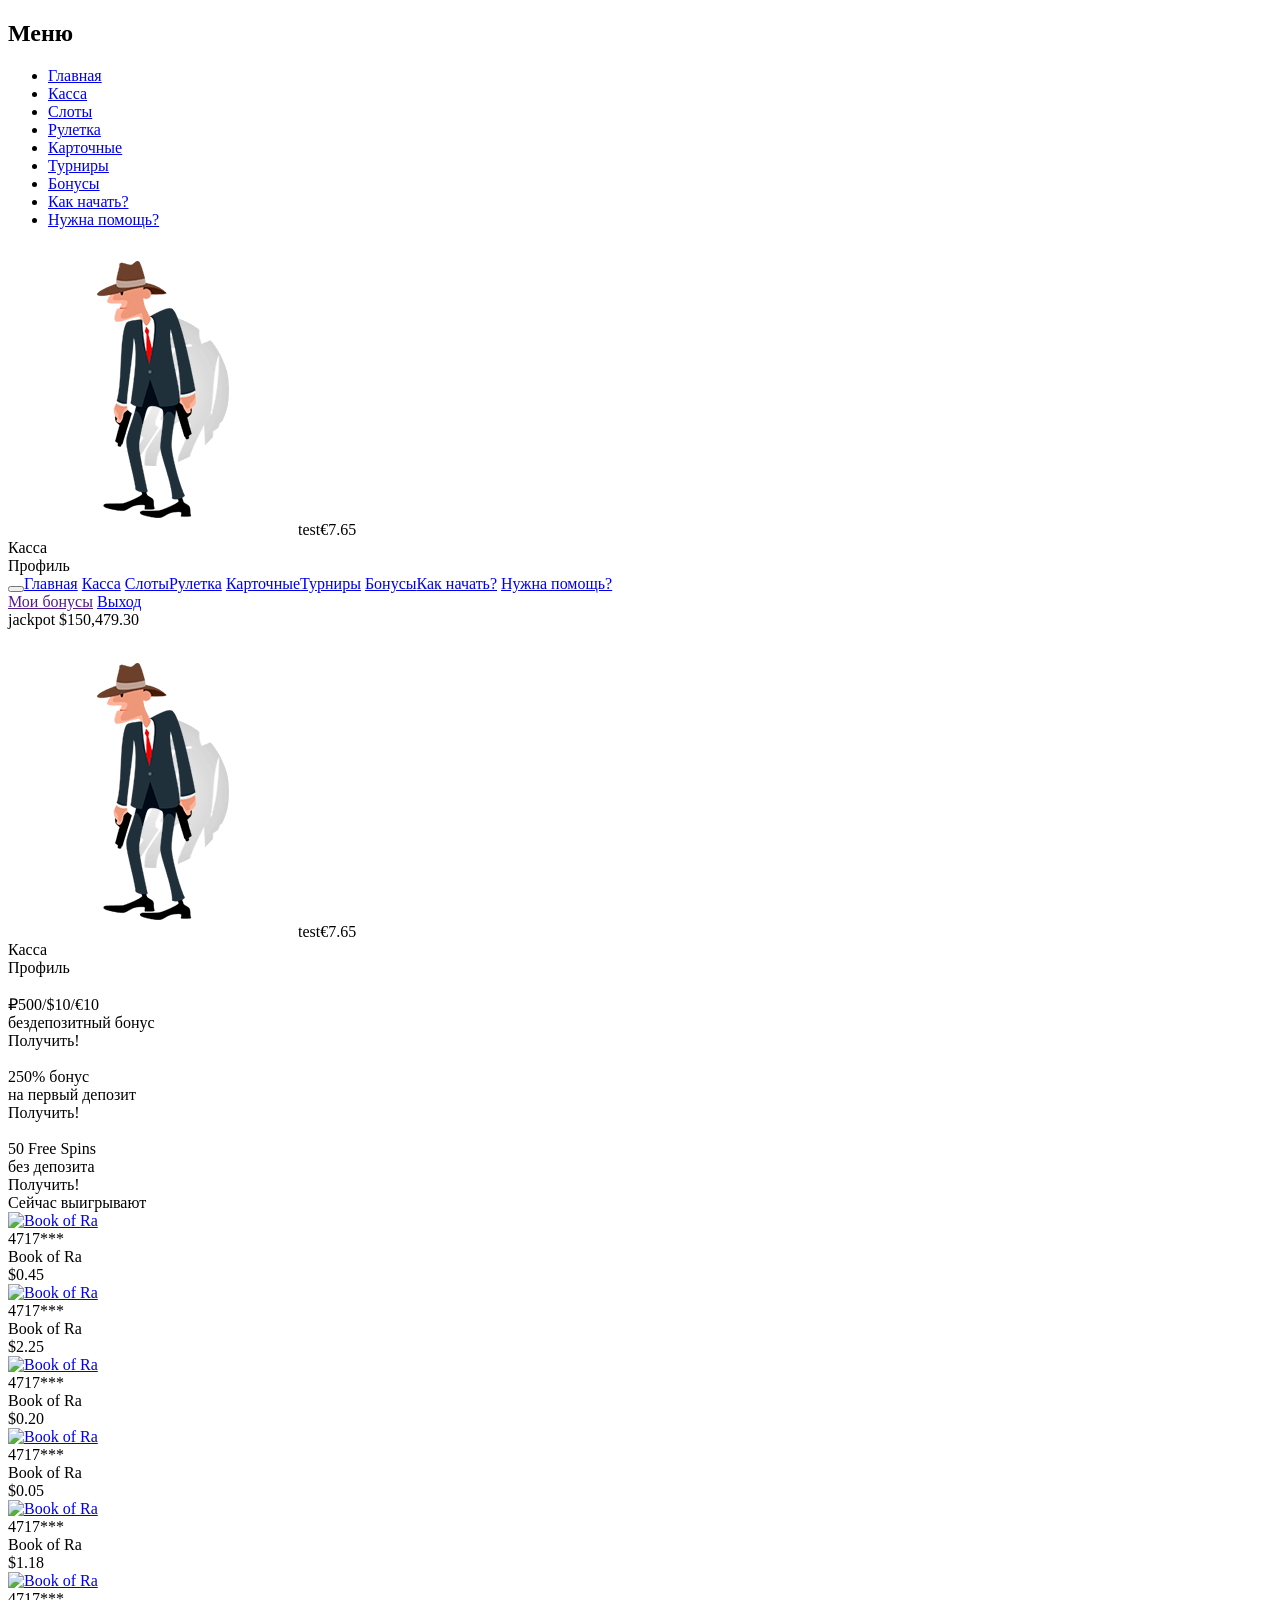
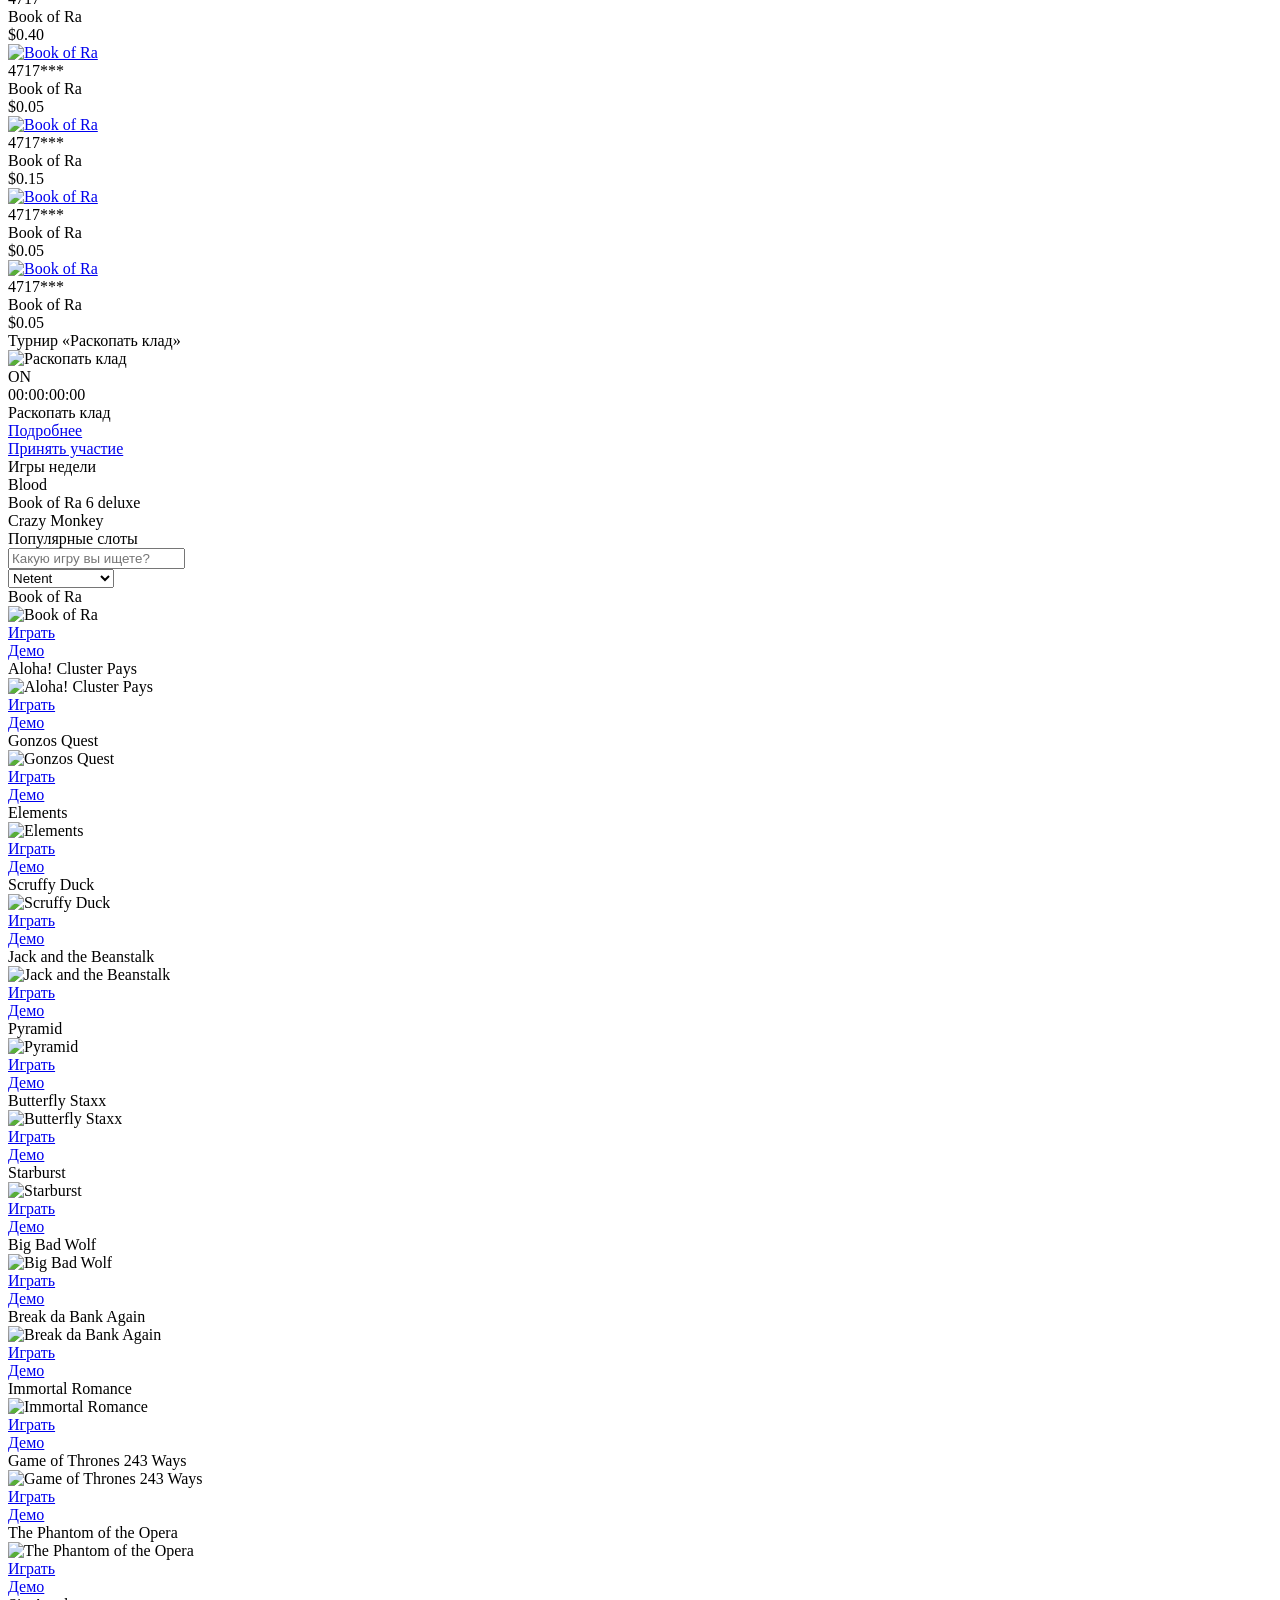
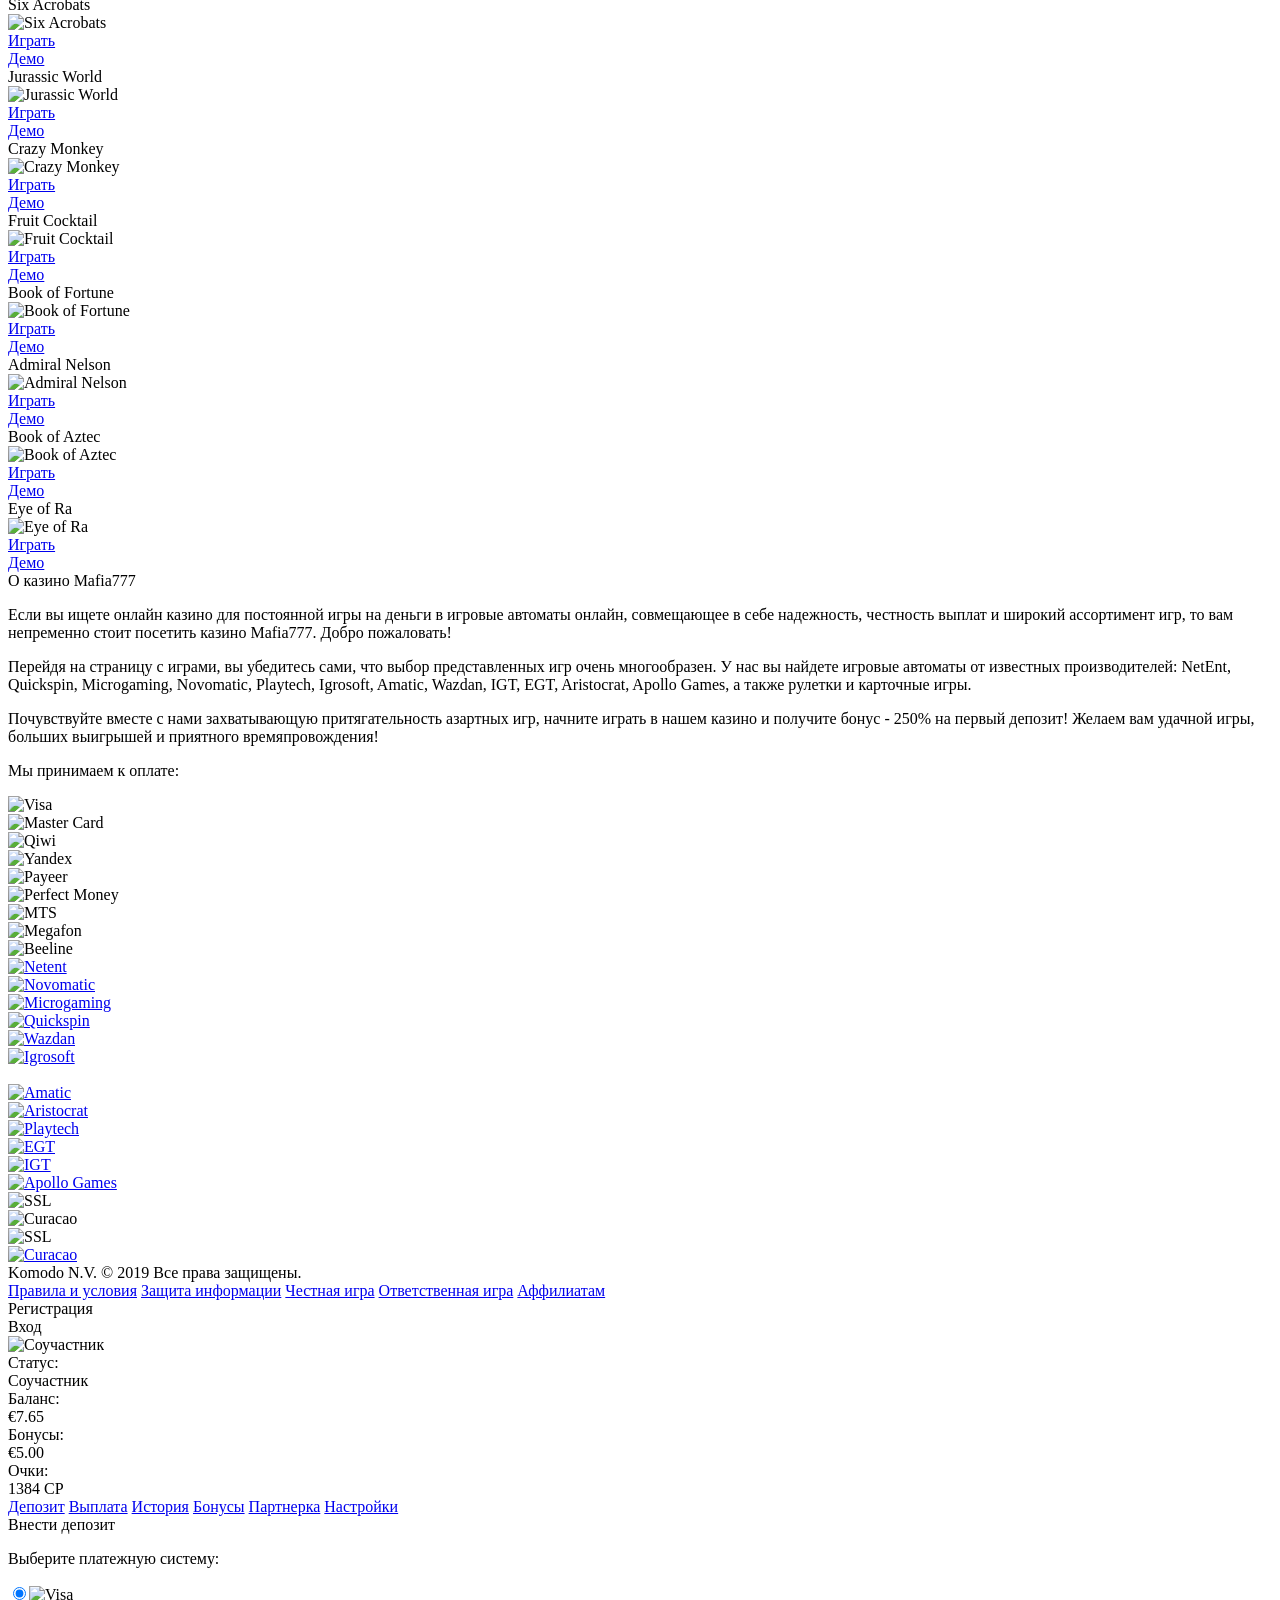
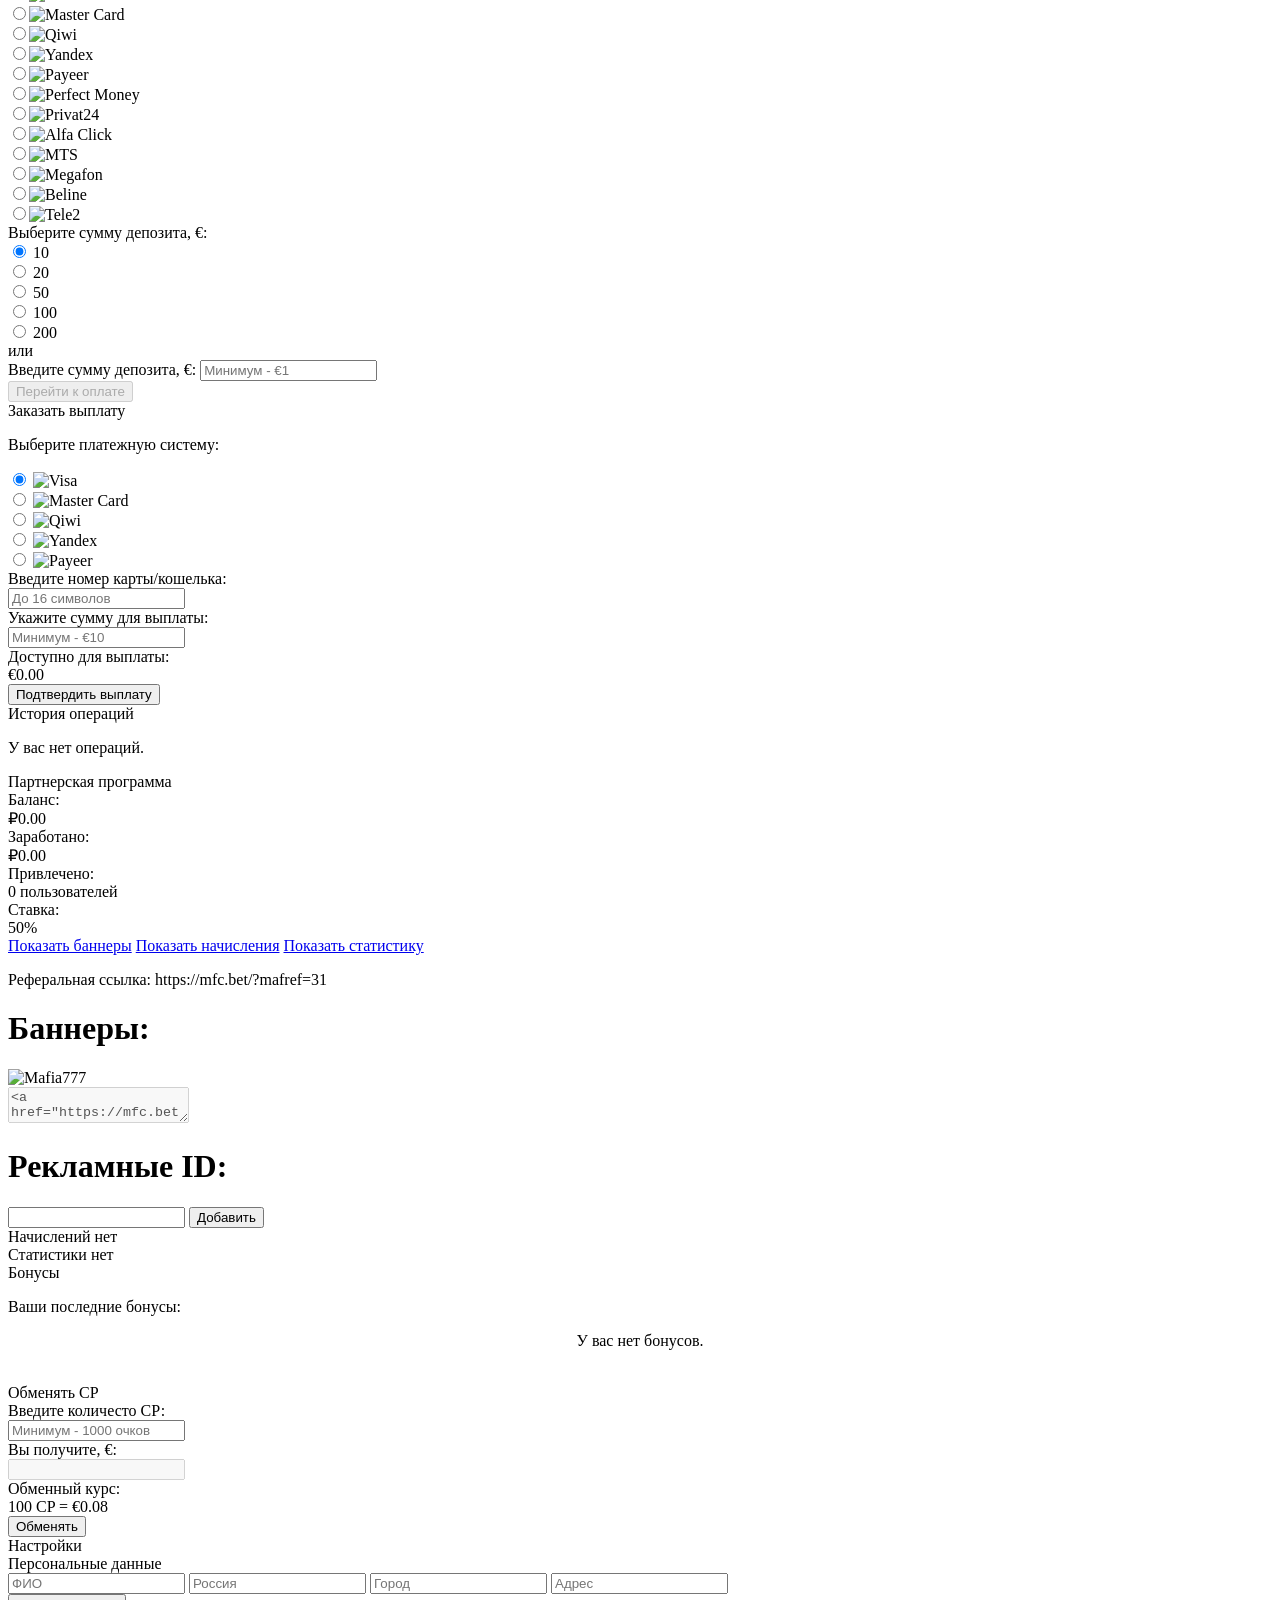
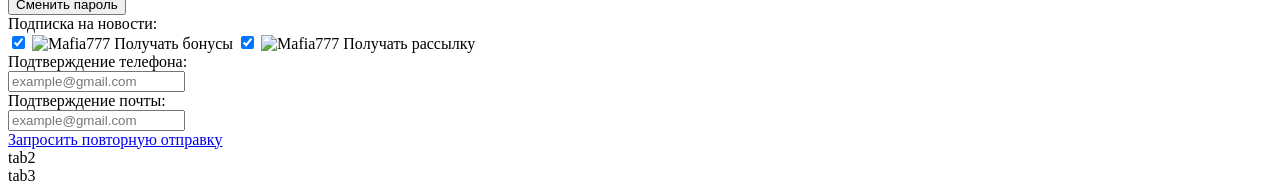
==== commit 1f7c1427: "Add slider for deposit op cashbox popup" ====
--- a/src/index.html
+++ b/src/index.html
@@ -9,6 +9,7 @@
 <link href="/css/style.css" rel="stylesheet">
 <link rel="icon" href="/img/fav.png" type="image/x-icon">
 <script src="/js/jquery.js"></script>
+<script src="/js/jquery-ui.min.js"></script>
 <script src="/js/core.js"></script>
 <script src="/js/count.js"></script>
 <script src="//ulogin.ru/js/ulogin.js"></script>
@@ -306,16 +307,35 @@
 </div><div class="payments-info"><div class="payments-info-holder"><div class="col-left">
 
 <div class="amountselect">
-<span class="label">Выберите сумму депозита, €:</span><div class="amount-holder">
-<div class="amount-radio"><input checked id="amount1" type="radio" name="selectamount" value="10"><label for="amount1">10</label></div>
-<div class="amount-radio"><input id="amount2" type="radio" name="selectamount" value="20"><label for="amount2">20</label></div>
-<div class="amount-radio"><input id="amount3" type="radio" name="selectamount" value="50"><label for="amount3">50</label></div>
-<div class="amount-radio"><input id="amount4" type="radio" name="selectamount" value="100"><label for="amount4">100</label></div>
-<div class="amount-radio"><input id="amount5" type="radio" name="selectamount" value="200"><label for="amount5">200</label></div></div></div>
-<div class="phoneinput1"><span class="label">Укажите номер телефона:</span>
-<input type="text" id="phonemobile" placeholder="Формат: 9998887766" maxlength="10"></div>
-<div class="phoneinput2"><span class="label">Укажите номер телефона:</span>
-<input type="text" id="phoneqiwi" placeholder="Формат: 79998887766" maxlength="12"></div>
+  <span class="label">Выберите сумму депозита, €:</span>
+
+  <div class="amount-holder-wrapper">
+    <div class="amount-slider">
+    </div>
+    <div class="amount-holder">
+      <div class="amount-radio">
+        <input checked id="amount1" type="radio" name="selectamount" value="10">
+        <label for="amount1">10</label>
+      </div>
+      <div class="amount-radio">
+        <input id="amount2" type="radio" name="selectamount" value="20">
+        <label for="amount2">20</label>
+      </div>
+      <div class="amount-radio">
+        <input id="amount3" type="radio" name="selectamount" value="50">
+        <label for="amount3">50</label>
+      </div>
+      <div class="amount-radio">
+        <input id="amount4" type="radio" name="selectamount" value="100">
+        <label for="amount4">100</label>
+      </div>
+      <div class="amount-radio">
+        <input id="amount5" type="radio" name="selectamount" value="200">
+        <label for="amount5">200</label>
+      </div>
+    </div>
+  </div>
+</div>
 
 </div><div class="col-separator"><span>или</span></div><div class="col-right"><span class="label">Введите сумму депозита, €:</span>
 <input type="text" id="amount" placeholder="Минимум - €1"></div></div>
